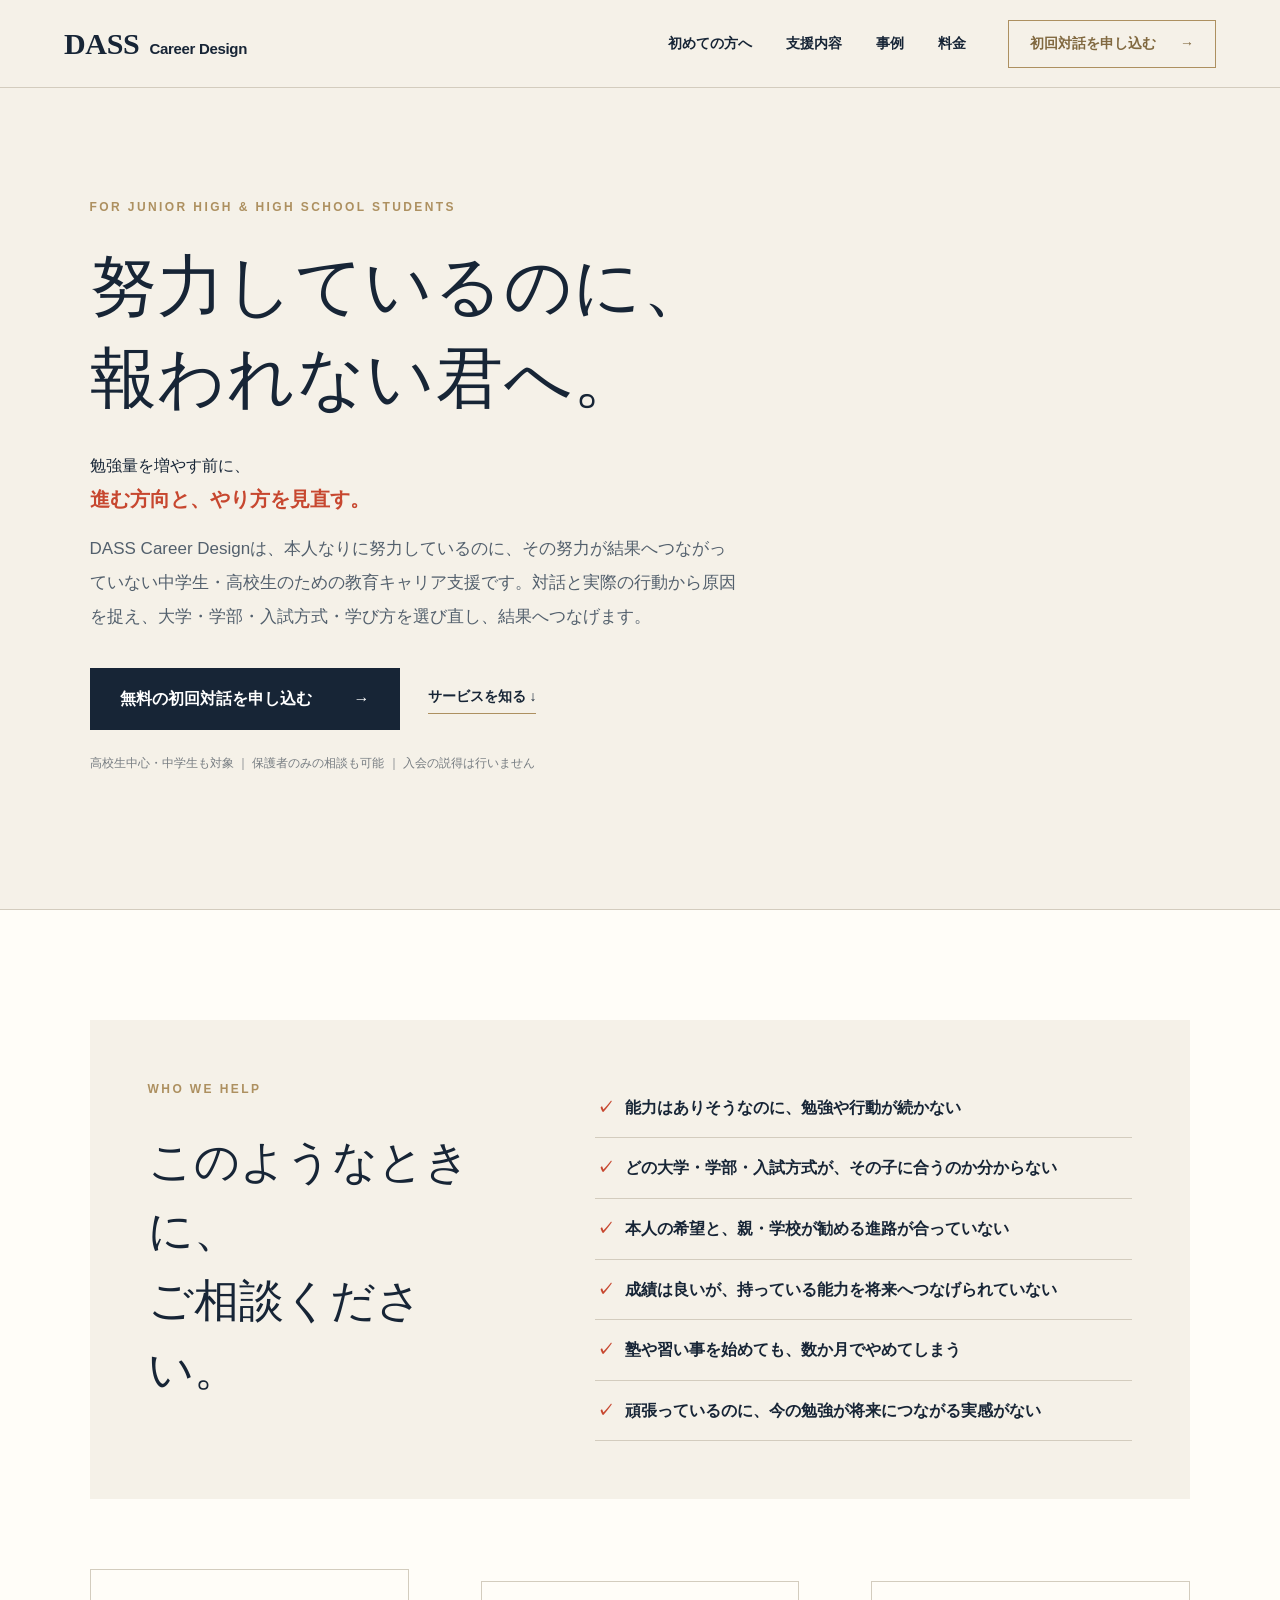
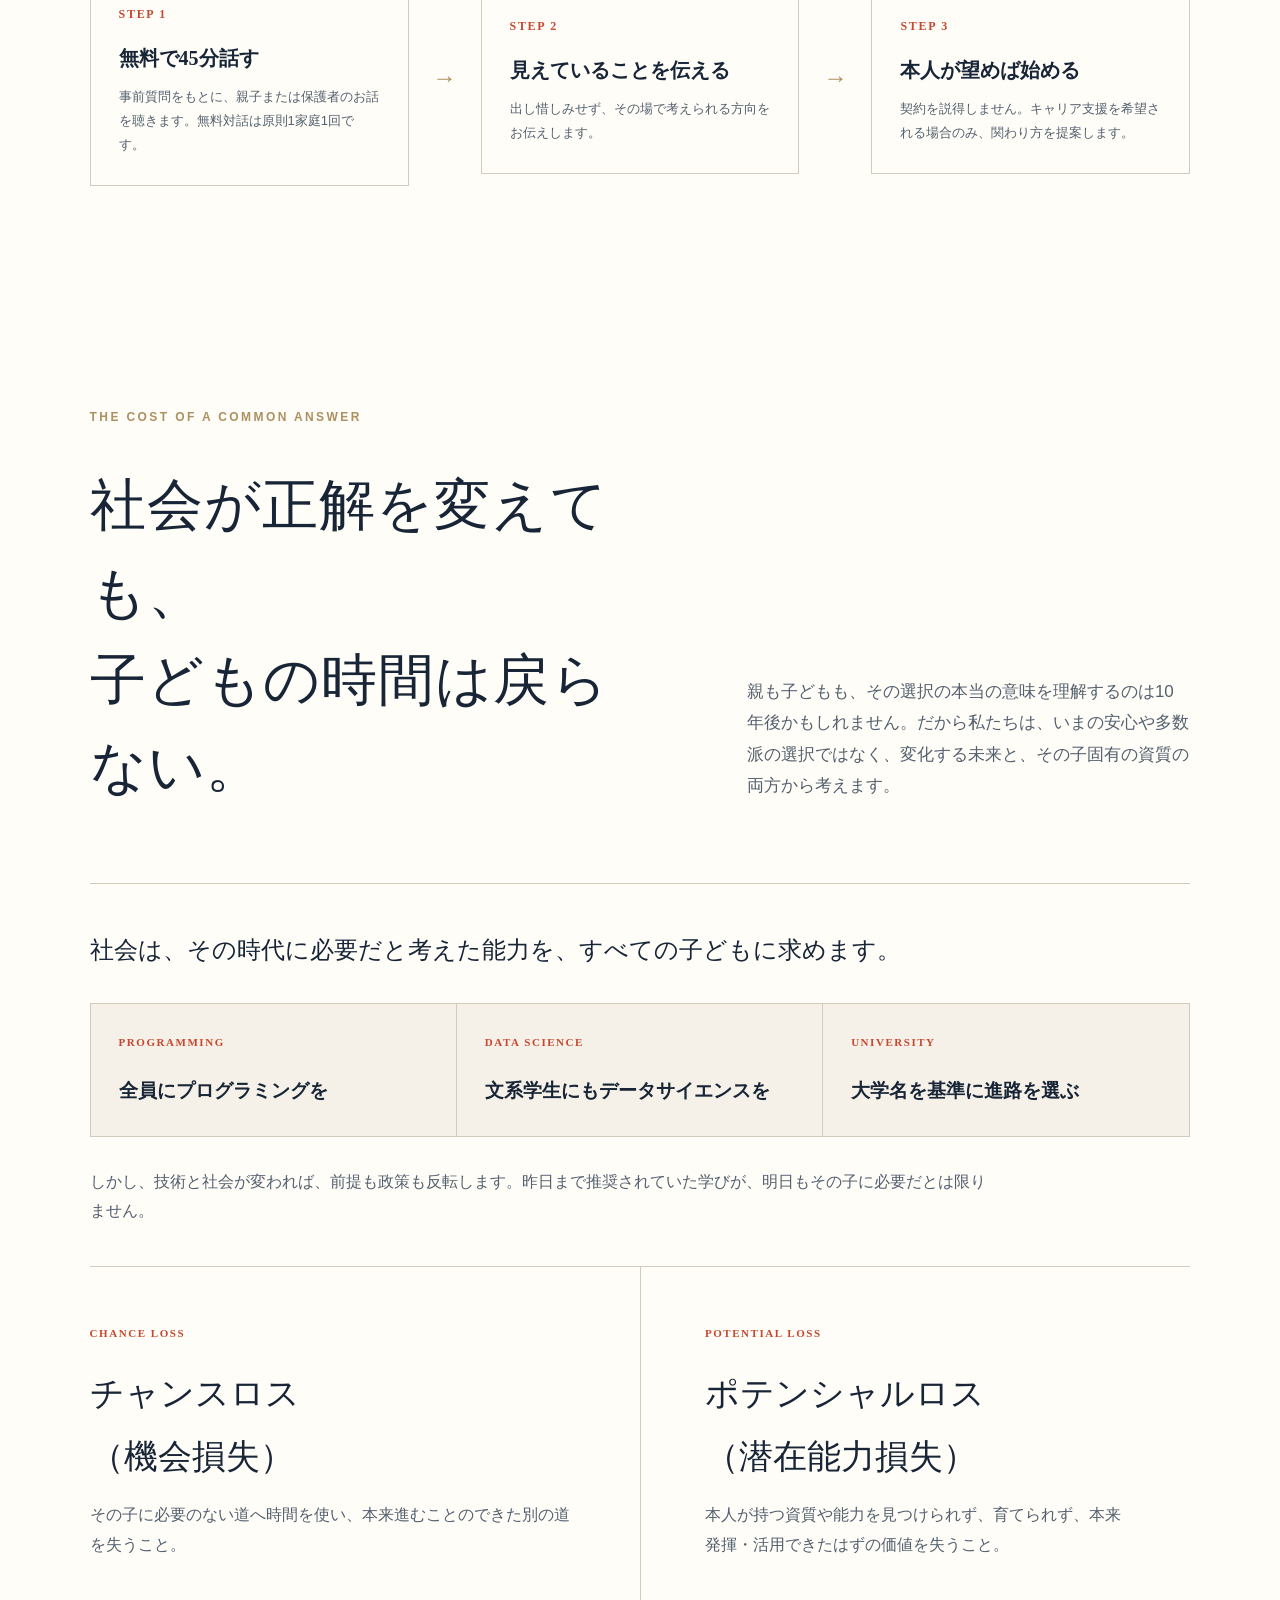
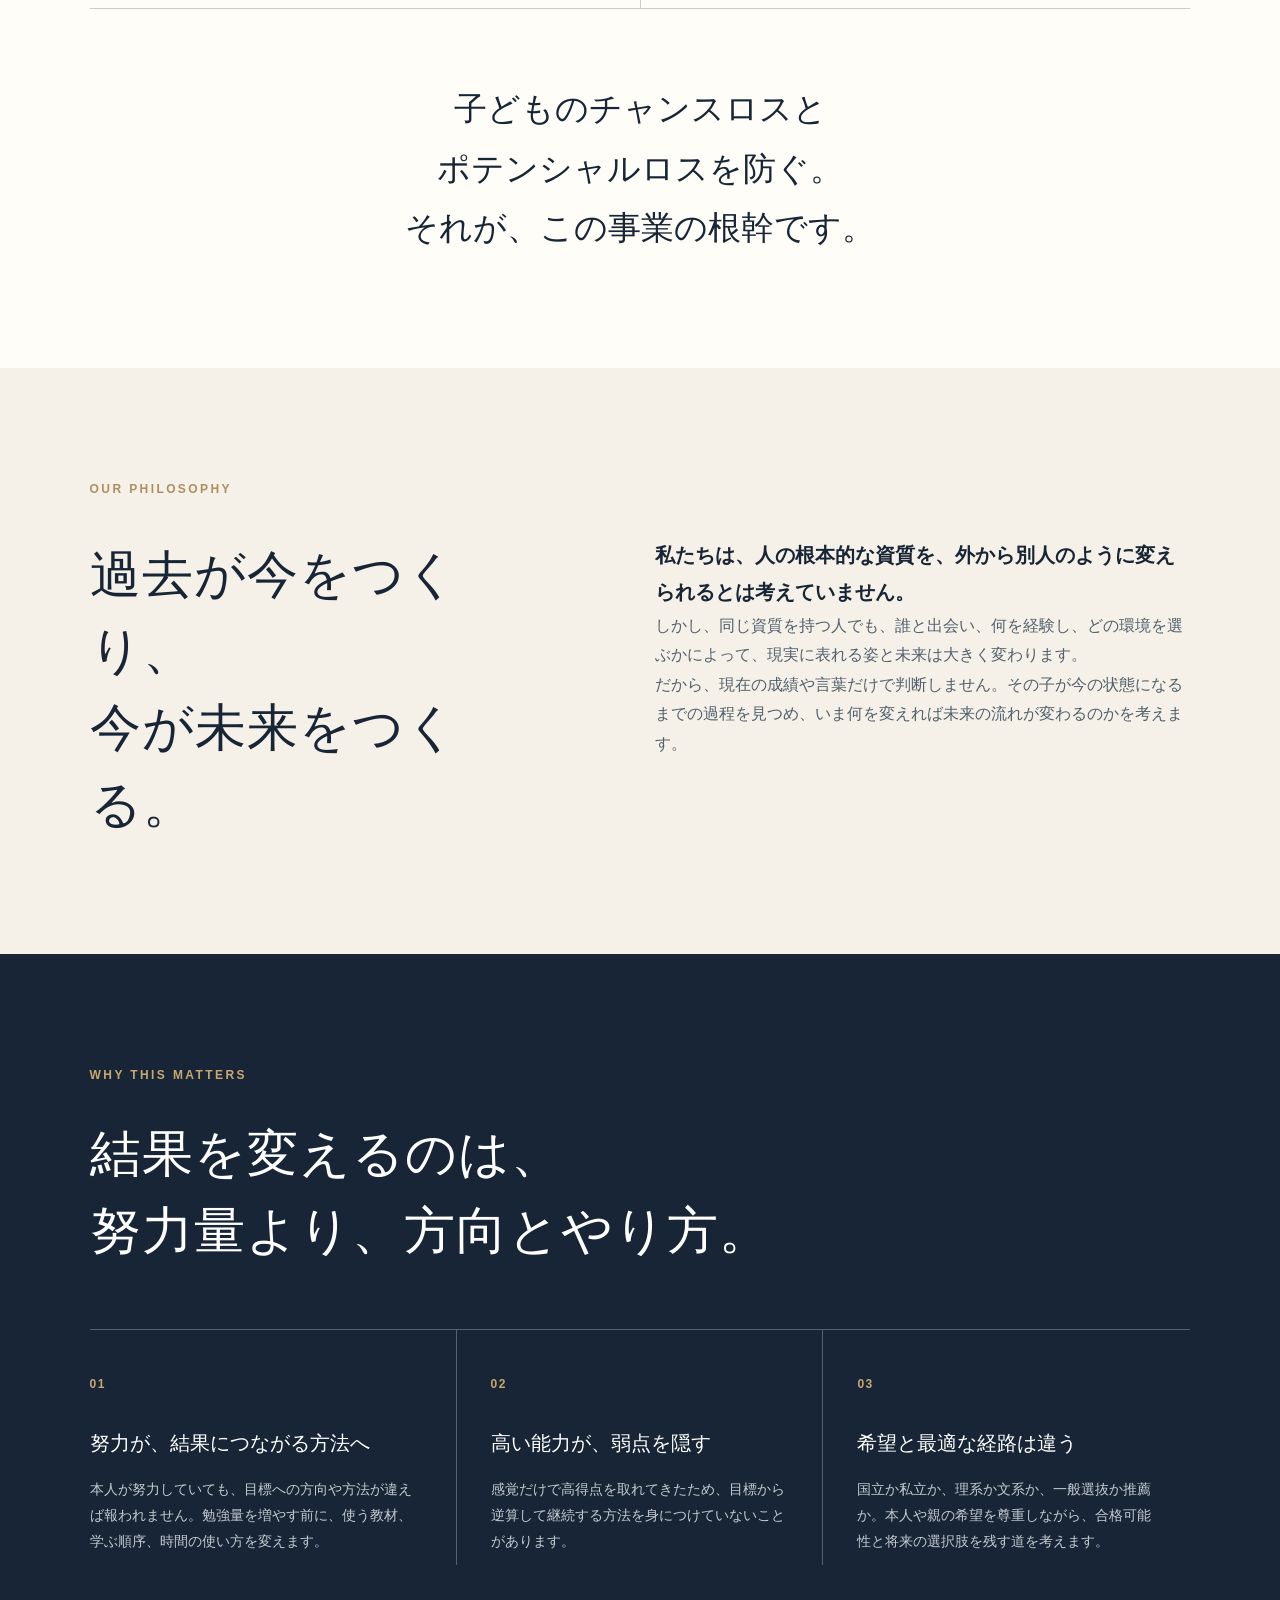
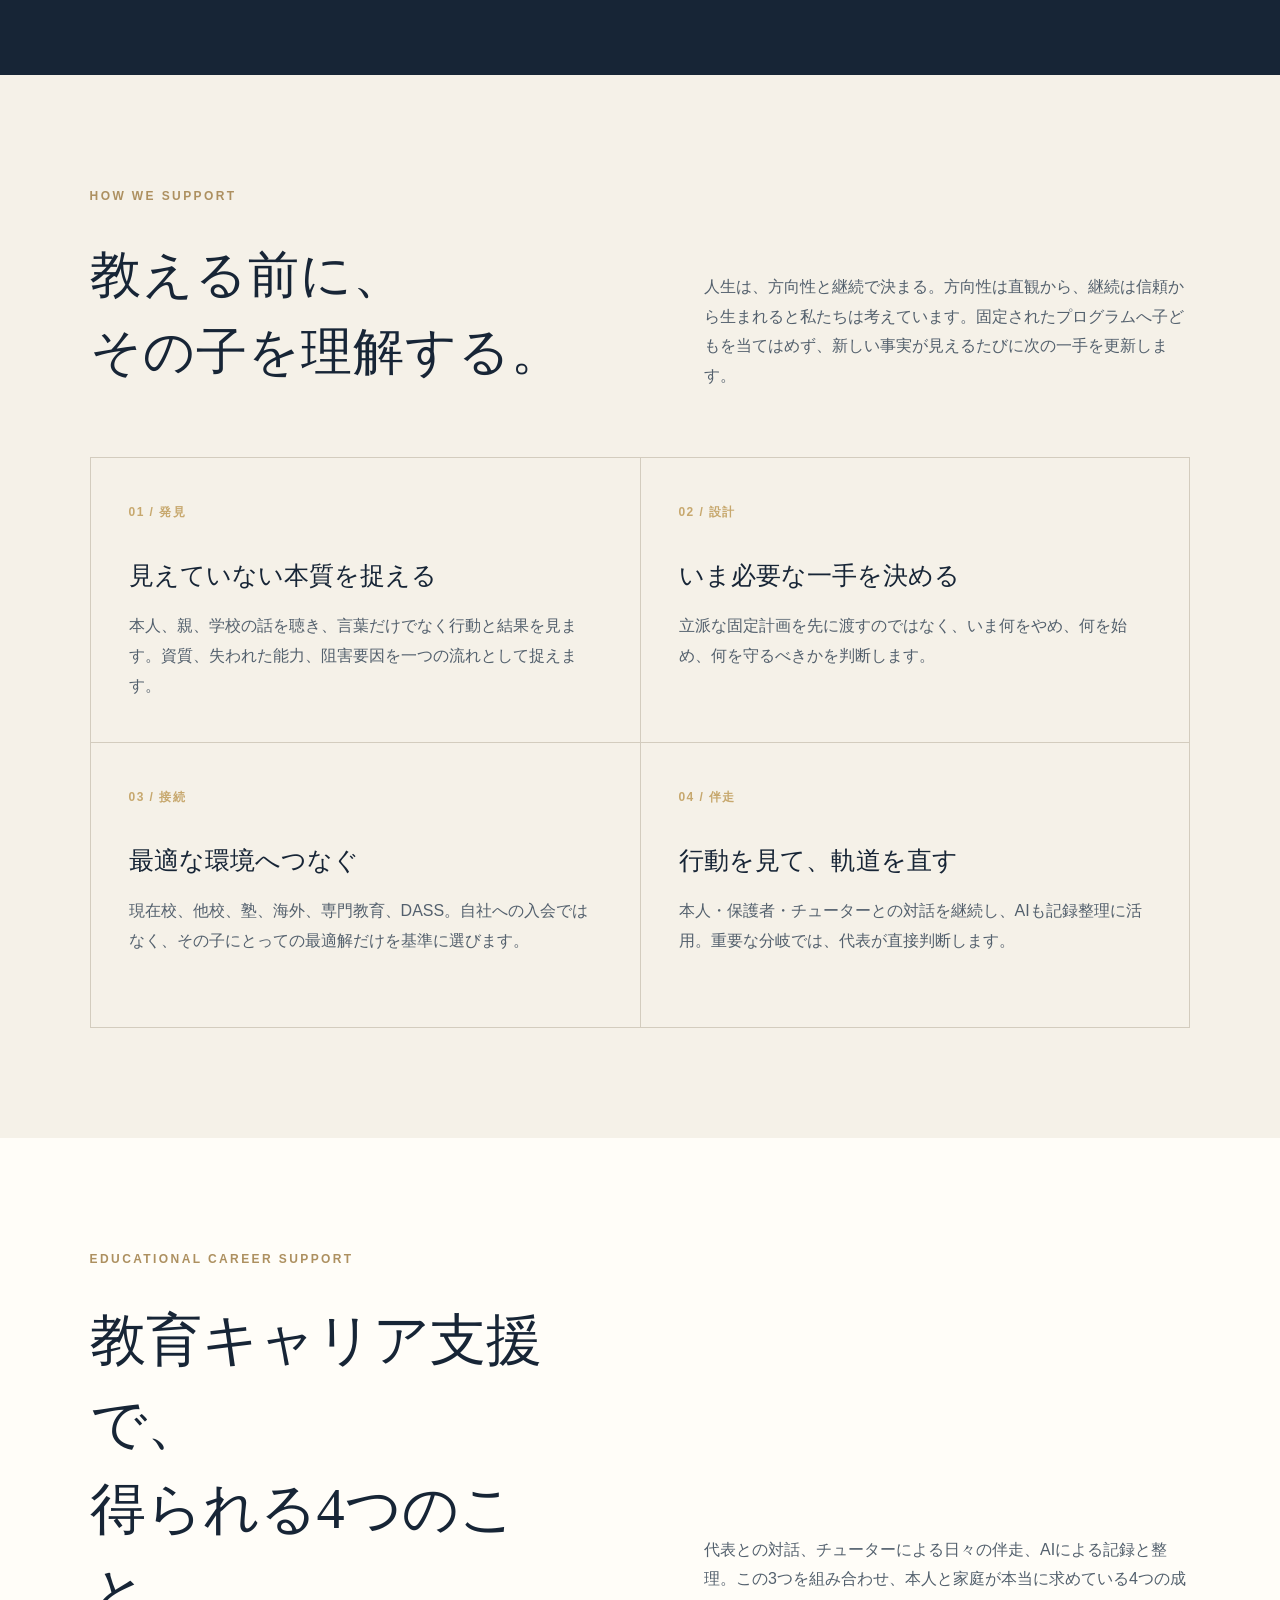
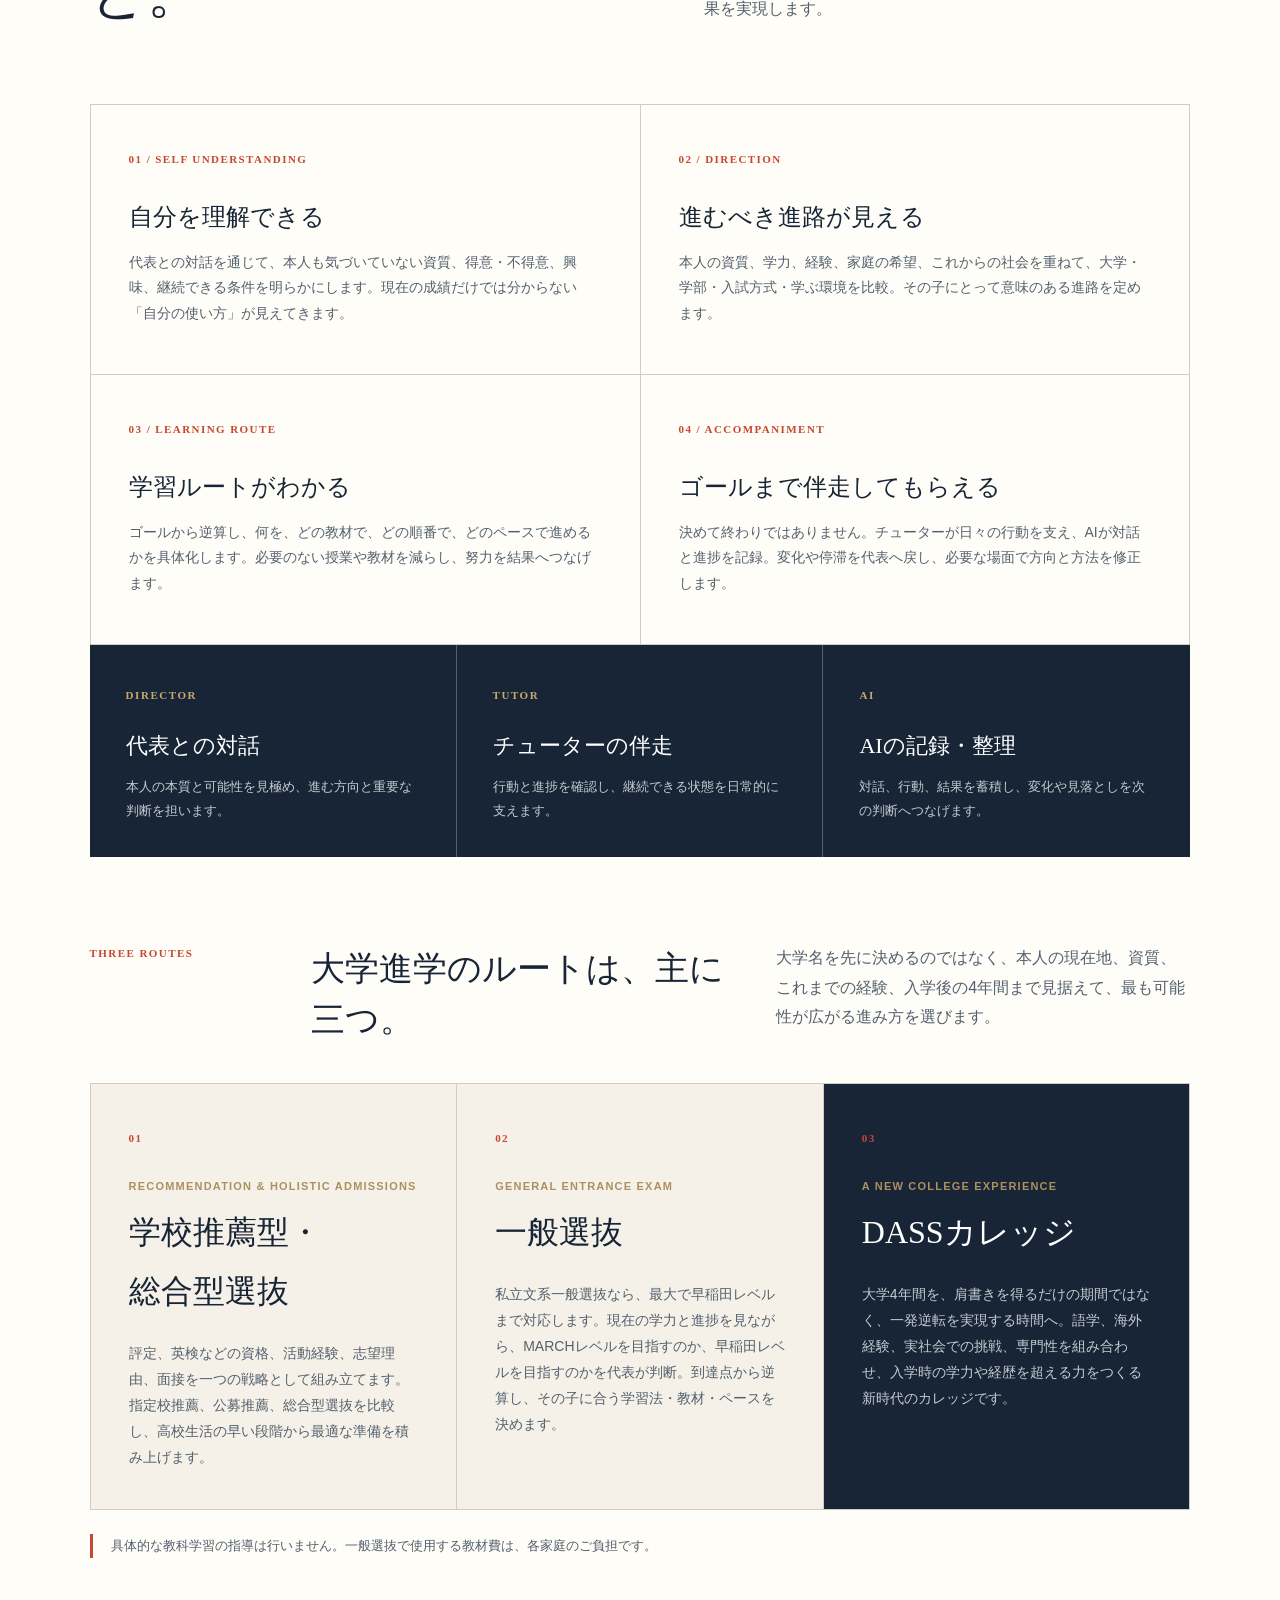
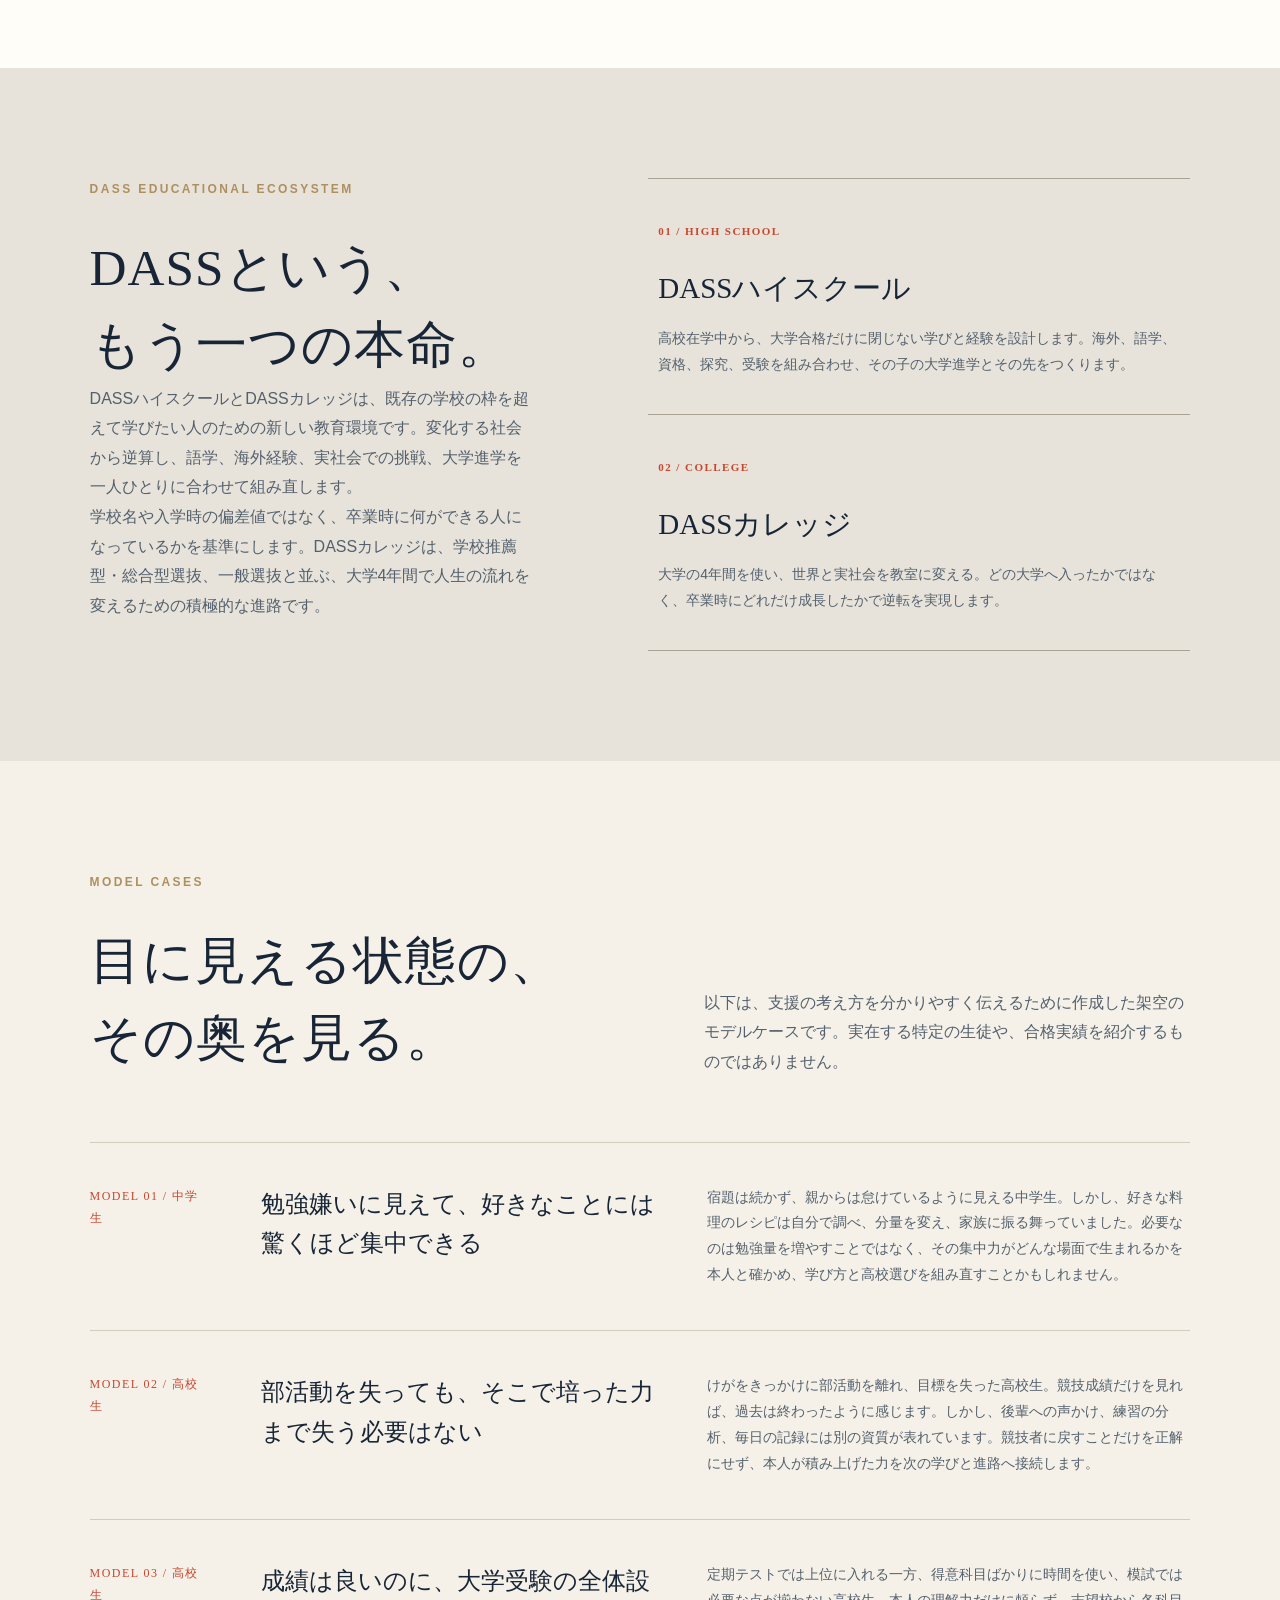
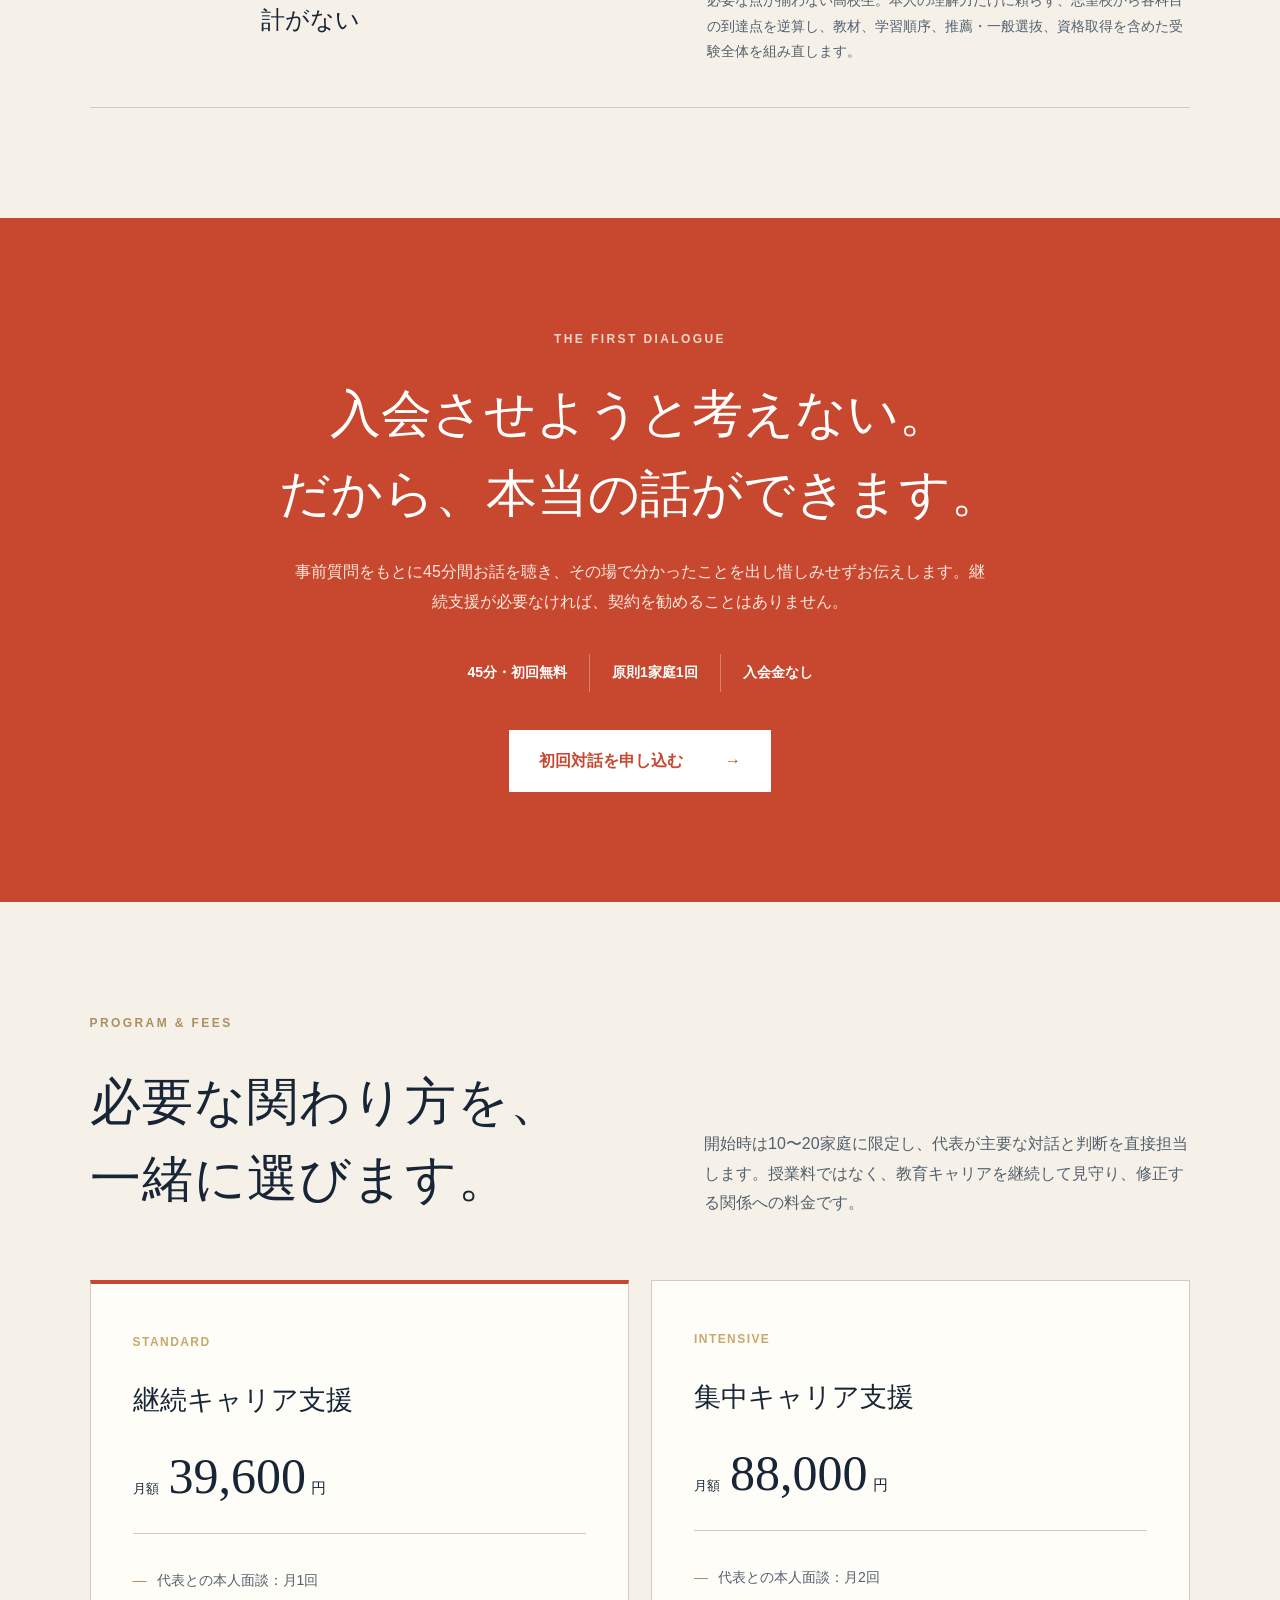
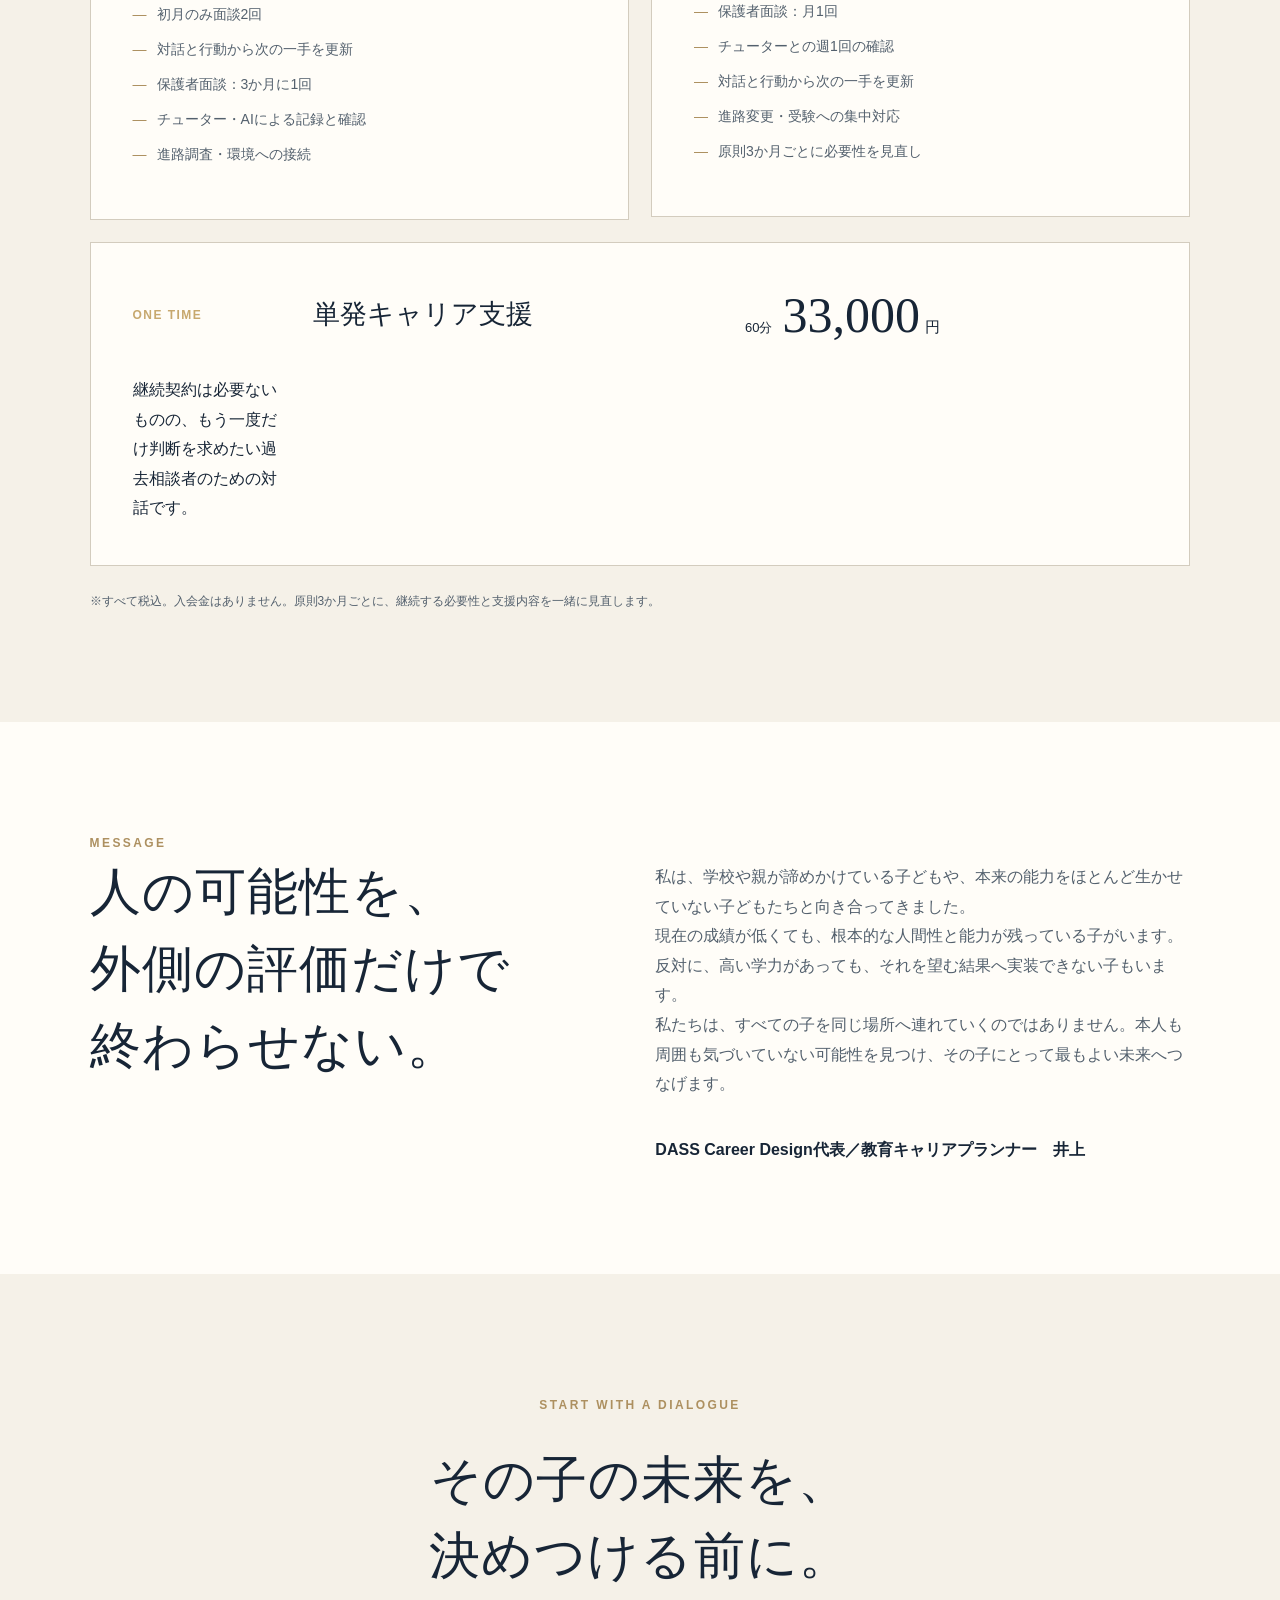
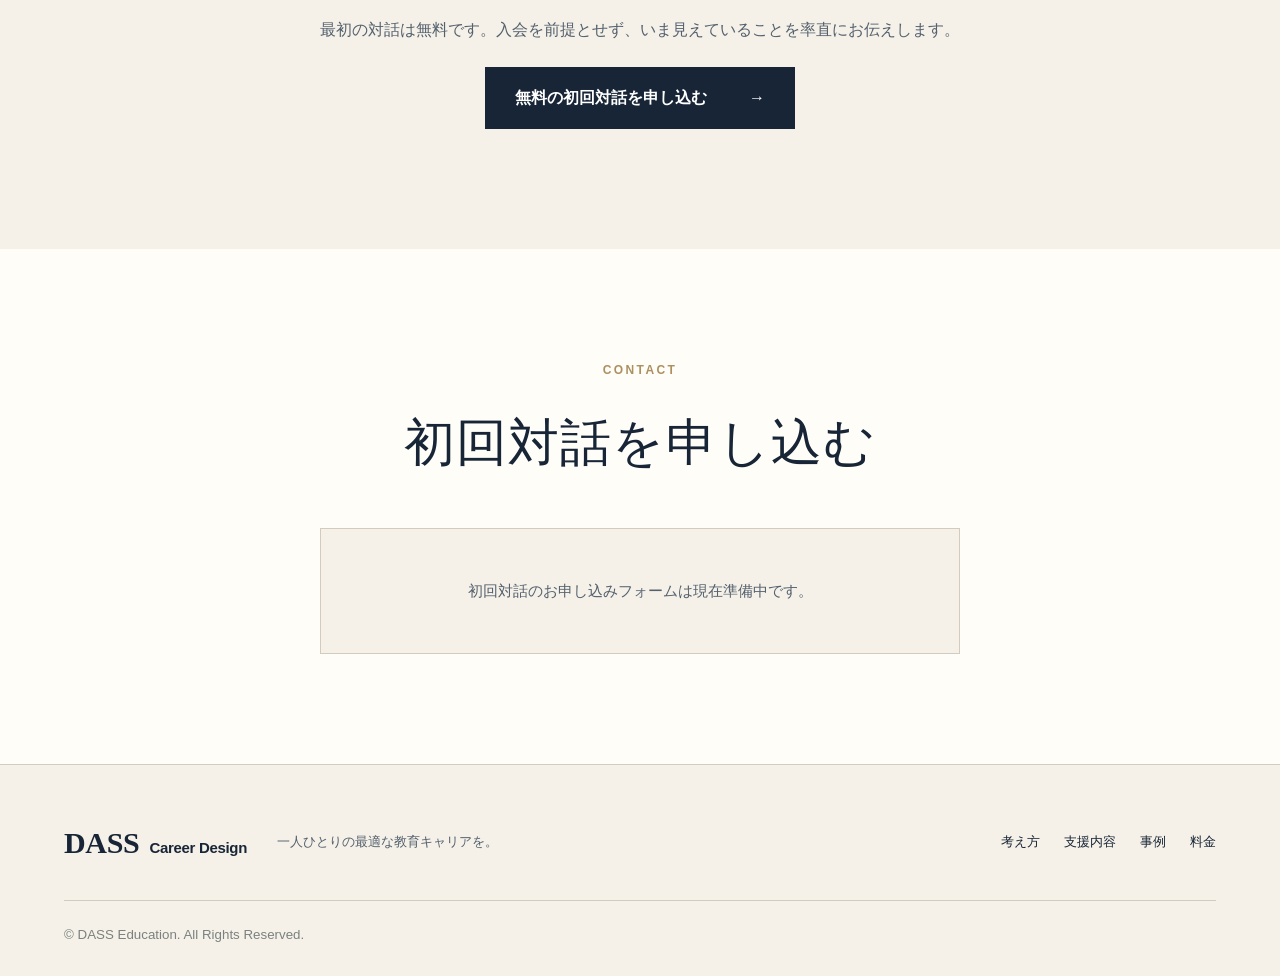
==== index.html @ 3d0f966a "Add static HTML/CSS/JS site for DASS Career Design Rebuilds the site as a framework-free static page" ====
<!DOCTYPE html>
<html lang="ja">
<head>
<meta charset="utf-8"/>
<meta name="viewport" content="width=device-width, initial-scale=1"/>
<title>DASS Career Design｜その子の最適解を見つける教育キャリア支援</title>
<meta name="description" content="中学生から大学生まで。本人も周囲も気づいていない資質と可能性を対話から見つけ、その子に合う環境・学び・進路を設計します。初回対話無料。"/>
<link rel="shortcut icon" href="images/favicon.svg"/>
<link rel="icon" href="images/favicon.svg"/>
<link rel="stylesheet" href="css/style.css"/>
</head>
<body class="antialiased">
<main>
<header class="site-header">
<a class="brand" href="#top" aria-label="DASS Career Design ホーム"><strong>DASS</strong><span>Career Design</span></a>
<nav class="desktop-nav" aria-label="メインナビゲーション">
<a href="#about">初めての方へ</a>
<a href="#support">支援内容</a>
<a href="#cases">事例</a>
<a href="#fees">料金</a>
</nav>
<a class="header-cta" href="contact.html" target="_blank" rel="noopener noreferrer">初回対話を申し込む <span>→</span></a>
<details class="mobile-menu">
<summary aria-label="メニューを開く">Menu</summary>
<nav>
<a href="#about">初めての方へ</a>
<a href="#support">支援内容</a>
<a href="#cases">事例</a>
<a href="#fees">料金</a>
</nav>
</details>
</header>

<section class="hero" id="top">
<div class="hero-copy">
<p class="eyebrow">FOR JUNIOR HIGH &amp; HIGH SCHOOL STUDENTS</p>
<h1>努力しているのに、<br/>報われない君へ。</h1>
<p class="hero-service">勉強量を増やす前に、<br/><strong>進む方向と、やり方を見直す。</strong></p>
<p class="hero-lead">DASS Career Designは、本人なりに努力しているのに、その努力が結果へつながっていない中学生・高校生のための教育キャリア支援です。対話と実際の行動から原因を捉え、大学・学部・入試方式・学び方を選び直し、結果へつなげます。</p>
<div class="hero-actions">
<a class="button button-primary" href="contact.html" target="_blank" rel="noopener noreferrer">無料の初回対話を申し込む <span>→</span></a>
<a class="text-link" href="#about">サービスを知る <span>↓</span></a>
</div>
<p class="hero-note">高校生中心・中学生も対象 ｜ 保護者のみの相談も可能 ｜ 入会の説得は行いません</p>
</div>
</section>

<section class="service-explainer" id="about">
<div class="consultation-fit">
<div>
<p class="section-kicker">WHO WE HELP</p>
<h2>このようなときに、<br/>ご相談ください。</h2>
</div>
<ul>
<li>能力はありそうなのに、勉強や行動が続かない</li>
<li>どの大学・学部・入試方式が、その子に合うのか分からない</li>
<li>本人の希望と、親・学校が勧める進路が合っていない</li>
<li>成績は良いが、持っている能力を将来へつなげられていない</li>
<li>塾や習い事を始めても、数か月でやめてしまう</li>
<li>頑張っているのに、今の勉強が将来につながる実感がない</li>
</ul>
</div>

<div class="simple-flow">
<div><span>STEP 1</span><strong>無料で45分話す</strong><p>事前質問をもとに、親子または保護者のお話を聴きます。無料対話は原則1家庭1回です。</p></div>
<b>→</b>
<div><span>STEP 2</span><strong>見えていることを伝える</strong><p>出し惜しみせず、その場で考えられる方向をお伝えします。</p></div>
<b>→</b>
<div><span>STEP 3</span><strong>本人が望めば始める</strong><p>契約を説得しません。キャリア支援を希望される場合のみ、関わり方を提案します。</p></div>
</div>
</section>

<section class="social-loss" id="philosophy">
<div class="section-kicker">THE COST OF A COMMON ANSWER</div>
<div class="social-loss-heading">
<h2>社会が正解を変えても、<br/>子どもの時間は戻らない。</h2>
<p class="social-loss-intro">親も子どもも、その選択の本当の意味を理解するのは10年後かもしれません。だから私たちは、いまの安心や多数派の選択ではなく、変化する未来と、その子固有の資質の両方から考えます。</p>
</div>

<div class="policy-shift">
<p class="policy-lead">社会は、その時代に必要だと考えた能力を、すべての子どもに求めます。</p>
<div class="policy-examples" aria-label="社会が一律に推奨する学びの例">
<div><span>PROGRAMMING</span><strong>全員にプログラミングを</strong></div>
<div><span>DATA SCIENCE</span><strong>文系学生にもデータサイエンスを</strong></div>
<div><span>UNIVERSITY</span><strong>大学名を基準に進路を選ぶ</strong></div>
</div>
<p class="policy-conclusion">しかし、技術と社会が変われば、前提も政策も反転します。昨日まで推奨されていた学びが、明日もその子に必要だとは限りません。</p>
</div>

<div class="loss-grid">
<article>
<span>CHANCE LOSS</span>
<h3>チャンスロス<br/>（機会損失）</h3>
<p>その子に必要のない道へ時間を使い、本来進むことのできた別の道を失うこと。</p>
</article>
<article>
<span>POTENTIAL LOSS</span>
<h3>ポテンシャルロス<br/>（潜在能力損失）</h3>
<p>本人が持つ資質や能力を見つけられず、育てられず、本来発揮・活用できたはずの価値を失うこと。</p>
</article>
</div>

<p class="social-loss-statement">子どものチャンスロスと<br/>ポテンシャルロスを防ぐ。<br/>それが、この事業の根幹です。</p>
</section>

<section class="manifesto">
<div class="section-kicker">OUR PHILOSOPHY</div>
<div class="manifesto-grid">
<h2>過去が今をつくり、<br/>今が未来をつくる。</h2>
<div>
<p class="large-copy">私たちは、人の根本的な資質を、外から別人のように変えられるとは考えていません。</p>
<p>しかし、同じ資質を持つ人でも、誰と出会い、何を経験し、どの環境を選ぶかによって、現実に表れる姿と未来は大きく変わります。</p>
<p>だから、現在の成績や言葉だけで判断しません。その子が今の状態になるまでの過程を見つめ、いま何を変えれば未来の流れが変わるのかを考えます。</p>
</div>
</div>
</section>

<section class="problem-section">
<div class="section-kicker">WHY THIS MATTERS</div>
<h2>結果を変えるのは、<br/>努力量より、方向とやり方。</h2>
<div class="problem-grid">
<article><span>01</span><h3>努力が、結果につながる方法へ</h3><p>本人が努力していても、目標への方向や方法が違えば報われません。勉強量を増やす前に、使う教材、学ぶ順序、時間の使い方を変えます。</p></article>
<article><span>02</span><h3>高い能力が、弱点を隠す</h3><p>感覚だけで高得点を取れてきたため、目標から逆算して継続する方法を身につけていないことがあります。</p></article>
<article><span>03</span><h3>希望と最適な経路は違う</h3><p>国立か私立か、理系か文系か、一般選抜か推薦か。本人や親の希望を尊重しながら、合格可能性と将来の選択肢を残す道を考えます。</p></article>
</div>
</section>

<section class="support" id="support">
<div class="section-kicker">HOW WE SUPPORT</div>
<div class="section-title-row">
<h2>教える前に、<br/>その子を理解する。</h2>
<p>人生は、方向性と継続で決まる。方向性は直観から、継続は信頼から生まれると私たちは考えています。固定されたプログラムへ子どもを当てはめず、新しい事実が見えるたびに次の一手を更新します。</p>
</div>
<div class="steps">
<article><span>01 / 発見</span><h3>見えていない本質を捉える</h3><p>本人、親、学校の話を聴き、言葉だけでなく行動と結果を見ます。資質、失われた能力、阻害要因を一つの流れとして捉えます。</p></article>
<article><span>02 / 設計</span><h3>いま必要な一手を決める</h3><p>立派な固定計画を先に渡すのではなく、いま何をやめ、何を始め、何を守るべきかを判断します。</p></article>
<article><span>03 / 接続</span><h3>最適な環境へつなぐ</h3><p>現在校、他校、塾、海外、専門教育、DASS。自社への入会ではなく、その子にとっての最適解だけを基準に選びます。</p></article>
<article><span>04 / 伴走</span><h3>行動を見て、軌道を直す</h3><p>本人・保護者・チューターとの対話を継続し、AIも記録整理に活用。重要な分岐では、代表が直接判断します。</p></article>
</div>
</section>

<section class="course-section" id="results">
<div class="course-heading">
<div>
<div class="section-kicker">EDUCATIONAL CAREER SUPPORT</div>
<h2>教育キャリア支援で、<br/>得られる4つのこと。</h2>
</div>
<p>代表との対話、チューターによる日々の伴走、AIによる記録と整理。この3つを組み合わせ、本人と家庭が本当に求めている4つの成果を実現します。</p>
</div>

<div class="support-areas outcome-grid">
<article><span>01 / SELF UNDERSTANDING</span><h3>自分を理解できる</h3><p>代表との対話を通じて、本人も気づいていない資質、得意・不得意、興味、継続できる条件を明らかにします。現在の成績だけでは分からない「自分の使い方」が見えてきます。</p></article>
<article><span>02 / DIRECTION</span><h3>進むべき進路が見える</h3><p>本人の資質、学力、経験、家庭の希望、これからの社会を重ねて、大学・学部・入試方式・学ぶ環境を比較。その子にとって意味のある進路を定めます。</p></article>
<article><span>03 / LEARNING ROUTE</span><h3>学習ルートがわかる</h3><p>ゴールから逆算し、何を、どの教材で、どの順番で、どのペースで進めるかを具体化します。必要のない授業や教材を減らし、努力を結果へつなげます。</p></article>
<article><span>04 / ACCOMPANIMENT</span><h3>ゴールまで伴走してもらえる</h3><p>決めて終わりではありません。チューターが日々の行動を支え、AIが対話と進捗を記録。変化や停滞を代表へ戻し、必要な場面で方向と方法を修正します。</p></article>
</div>

<div class="support-system" aria-label="教育キャリア支援を実現する3つの役割">
<article><span>DIRECTOR</span><h3>代表との対話</h3><p>本人の本質と可能性を見極め、進む方向と重要な判断を担います。</p></article>
<article><span>TUTOR</span><h3>チューターの伴走</h3><p>行動と進捗を確認し、継続できる状態を日常的に支えます。</p></article>
<article><span>AI</span><h3>AIの記録・整理</h3><p>対話、行動、結果を蓄積し、変化や見落としを次の判断へつなげます。</p></article>
</div>

<div class="path-heading">
<span>THREE ROUTES</span>
<h3>大学進学のルートは、主に三つ。</h3>
<p>大学名を先に決めるのではなく、本人の現在地、資質、これまでの経験、入学後の4年間まで見据えて、最も可能性が広がる進み方を選びます。</p>
</div>
<div class="path-options">
<article><span>01</span><p class="path-level">RECOMMENDATION &amp; HOLISTIC ADMISSIONS</p><h4>学校推薦型・<br/>総合型選抜</h4><p>評定、英検などの資格、活動経験、志望理由、面接を一つの戦略として組み立てます。指定校推薦、公募推薦、総合型選抜を比較し、高校生活の早い段階から最適な準備を積み上げます。</p></article>
<article><span>02</span><p class="path-level">GENERAL ENTRANCE EXAM</p><h4>一般選抜</h4><p>私立文系一般選抜なら、最大で早稲田レベルまで対応します。現在の学力と進捗を見ながら、MARCHレベルを目指すのか、早稲田レベルを目指すのかを代表が判断。到達点から逆算し、その子に合う学習法・教材・ペースを決めます。</p></article>
<article class="path-dass"><span>03</span><p class="path-level">A NEW COLLEGE EXPERIENCE</p><h4>DASSカレッジ</h4><p>大学4年間を、肩書きを得るだけの期間ではなく、一発逆転を実現する時間へ。語学、海外経験、実社会での挑戦、専門性を組み合わせ、入学時の学力や経歴を超える力をつくる新時代のカレッジです。</p></article>
</div>
<p class="course-note">具体的な教科学習の指導は行いません。一般選抜で使用する教材費は、各家庭のご負担です。</p>
</section>

<section class="routes-section">
<div class="routes-copy">
<div class="section-kicker">DASS EDUCATIONAL ECOSYSTEM</div>
<h2>DASSという、<br/>もう一つの本命。</h2>
<p>DASSハイスクールとDASSカレッジは、既存の学校の枠を超えて学びたい人のための新しい教育環境です。変化する社会から逆算し、語学、海外経験、実社会での挑戦、大学進学を一人ひとりに合わせて組み直します。</p>
<p>学校名や入学時の偏差値ではなく、卒業時に何ができる人になっているかを基準にします。DASSカレッジは、学校推薦型・総合型選抜、一般選抜と並ぶ、大学4年間で人生の流れを変えるための積極的な進路です。</p>
</div>
<div class="dass-school-list">
<article><span>01 / HIGH SCHOOL</span><h3>DASSハイスクール</h3><p>高校在学中から、大学合格だけに閉じない学びと経験を設計します。海外、語学、資格、探究、受験を組み合わせ、その子の大学進学とその先をつくります。</p></article>
<article><span>02 / COLLEGE</span><h3>DASSカレッジ</h3><p>大学の4年間を使い、世界と実社会を教室に変える。どの大学へ入ったかではなく、卒業時にどれだけ成長したかで逆転を実現します。</p></article>
</div>
</section>

<section class="cases" id="cases">
<div class="section-kicker">MODEL CASES</div>
<div class="section-title-row">
<h2>目に見える状態の、<br/>その奥を見る。</h2>
<p>以下は、支援の考え方を分かりやすく伝えるために作成した架空のモデルケースです。実在する特定の生徒や、合格実績を紹介するものではありません。</p>
</div>
<div class="case-list">
<article>
<span>MODEL 01 / 中学生</span>
<h3>勉強嫌いに見えて、好きなことには驚くほど集中できる</h3>
<p>宿題は続かず、親からは怠けているように見える中学生。しかし、好きな料理のレシピは自分で調べ、分量を変え、家族に振る舞っていました。必要なのは勉強量を増やすことではなく、その集中力がどんな場面で生まれるかを本人と確かめ、学び方と高校選びを組み直すことかもしれません。</p>
</article>
<article>
<span>MODEL 02 / 高校生</span>
<h3>部活動を失っても、そこで培った力まで失う必要はない</h3>
<p>けがをきっかけに部活動を離れ、目標を失った高校生。競技成績だけを見れば、過去は終わったように感じます。しかし、後輩への声かけ、練習の分析、毎日の記録には別の資質が表れています。競技者に戻すことだけを正解にせず、本人が積み上げた力を次の学びと進路へ接続します。</p>
</article>
<article>
<span>MODEL 03 / 高校生</span>
<h3>成績は良いのに、大学受験の全体設計がない</h3>
<p>定期テストでは上位に入れる一方、得意科目ばかりに時間を使い、模試では必要な点が揃わない高校生。本人の理解力だけに頼らず、志望校から各科目の到達点を逆算し、教材、学習順序、推薦・一般選抜、資格取得を含めた受験全体を組み直します。</p>
</article>
</div>
</section>

<section class="free-dialogue">
<p class="eyebrow">THE FIRST DIALOGUE</p>
<h2>入会させようと考えない。<br/>だから、本当の話ができます。</h2>
<p>事前質問をもとに45分間お話を聴き、その場で分かったことを出し惜しみせずお伝えします。継続支援が必要なければ、契約を勧めることはありません。</p>
<div class="free-points">
<span>45分・初回無料</span><span>原則1家庭1回</span><span>入会金なし</span>
</div>
<a class="button button-light" href="contact.html" target="_blank" rel="noopener noreferrer">初回対話を申し込む <span>→</span></a>
</section>

<section class="fees" id="fees">
<div class="section-kicker">PROGRAM &amp; FEES</div>
<div class="section-title-row">
<h2>必要な関わり方を、<br/>一緒に選びます。</h2>
<p>開始時は10〜20家庭に限定し、代表が主要な対話と判断を直接担当します。授業料ではなく、教育キャリアを継続して見守り、修正する関係への料金です。</p>
</div>
<div class="fee-grid">
<article class="fee-card featured">
<span class="plan-label">STANDARD</span>
<h3>継続キャリア支援</h3>
<p class="price"><small>月額</small>39,600<em>円</em></p>
<ul>
<li>代表との本人面談：月1回</li>
<li>初月のみ面談2回</li>
<li>対話と行動から次の一手を更新</li>
<li>保護者面談：3か月に1回</li>
<li>チューター・AIによる記録と確認</li>
<li>進路調査・環境への接続</li>
</ul>
</article>
<article class="fee-card">
<span class="plan-label">INTENSIVE</span>
<h3>集中キャリア支援</h3>
<p class="price"><small>月額</small>88,000<em>円</em></p>
<ul>
<li>代表との本人面談：月2回</li>
<li>保護者面談：月1回</li>
<li>チューターとの週1回の確認</li>
<li>対話と行動から次の一手を更新</li>
<li>進路変更・受験への集中対応</li>
<li>原則3か月ごとに必要性を見直し</li>
</ul>
</article>
<article class="fee-card compact">
<span class="plan-label">ONE TIME</span>
<h3>単発キャリア支援</h3>
<p class="price"><small>60分</small>33,000<em>円</em></p>
<p>継続契約は必要ないものの、もう一度だけ判断を求めたい過去相談者のための対話です。</p>
</article>
</div>
<p class="fee-note">※すべて税込。入会金はありません。原則3か月ごとに、継続する必要性と支援内容を一緒に見直します。</p>
</section>

<section class="founder">
<div>
<div class="section-kicker">MESSAGE</div>
<h2>人の可能性を、<br/>外側の評価だけで<br/>終わらせない。</h2>
</div>
<div class="founder-copy">
<p>私は、学校や親が諦めかけている子どもや、本来の能力をほとんど生かせていない子どもたちと向き合ってきました。</p>
<p>現在の成績が低くても、根本的な人間性と能力が残っている子がいます。反対に、高い学力があっても、それを望む結果へ実装できない子もいます。</p>
<p>私たちは、すべての子を同じ場所へ連れていくのではありません。本人も周囲も気づいていない可能性を見つけ、その子にとって最もよい未来へつなげます。</p>
<p class="signature">DASS Career Design代表／教育キャリアプランナー　井上</p>
</div>
</section>

<section class="final-cta">
<p class="eyebrow">START WITH A DIALOGUE</p>
<h2>その子の未来を、<br/>決めつける前に。</h2>
<p>最初の対話は無料です。入会を前提とせず、いま見えていることを率直にお伝えします。</p>
<a class="button button-primary" href="contact.html" target="_blank" rel="noopener noreferrer">無料の初回対話を申し込む <span>→</span></a>
</section>

<section class="contact-section" id="contact">
<p class="section-kicker">CONTACT</p>
<h2>初回対話を申し込む</h2>
<div class="contact-form-wrap">
<!-- ここに後でフォームメーラーのHTMLコードを埋め込む -->
<p class="contact-placeholder">初回対話のお申し込みフォームは現在準備中です。</p>
</div>
</section>

<footer>
<a class="brand footer-brand" href="#top"><strong>DASS</strong><span>Career Design</span></a>
<p>一人ひとりの最適な教育キャリアを。</p>
<div><a href="#philosophy">考え方</a><a href="#support">支援内容</a><a href="#cases">事例</a><a href="#fees">料金</a></div>
<small>© DASS Education. All Rights Reserved.</small>
</footer>
</main>
<script src="js/script.js"></script>
</body>
</html>
---- css/style.css ----
*, *::before, *::after { box-sizing: border-box; margin: 0; padding: 0; }
html { -webkit-text-size-adjust: 100%; line-height: 1.5; }
h1, h2, h3, h4, h5, h6 { font-size: inherit; font-weight: inherit; }
a { color: inherit; text-decoration: inherit; }
b, strong { font-weight: bolder; }
ol, ul, menu { list-style: none; }
img, svg, video { display: block; max-width: 100%; height: auto; }
button, input, textarea, select { font: inherit; }
.antialiased { -webkit-font-smoothing: antialiased; -moz-osx-font-smoothing: grayscale; }

:root {
  --paper: #f5f1e8;
  --paper-2: #ebe6da;
  --ink: #172536;
  --muted: #53606d;
  --gold: #ad9060;
  --accent: #c7472f;
  --line: #d3ccbe;
  --white: #fffdf8;
}

* { box-sizing: border-box; }
html { scroll-behavior: smooth; }
body { margin: 0; background: var(--paper); color: var(--ink); font-family: "Hiragino Sans", "Yu Gothic", "Noto Sans JP", sans-serif; line-height: 1.85; }
a { color: inherit; text-decoration: none; }
h1, h2, h3, p { margin-top: 0; }
section { scroll-margin-top: 88px; }

.site-header { height: 88px; padding: 0 5vw; display: flex; align-items: center; gap: 42px; border-bottom: 1px solid var(--line); background: rgba(245,241,232,.94); backdrop-filter: blur(12px); position: sticky; top: 0; z-index: 20; }
.brand { display: flex; align-items: baseline; gap: 10px; margin-right: auto; letter-spacing: -.02em; }
.brand strong { font-family: Georgia, "Times New Roman", serif; font-size: 30px; }
.brand span { font-size: 15px; font-weight: 600; }
.desktop-nav { display: flex; gap: 34px; font-size: 14px; font-weight: 600; }
.desktop-nav a { position: relative; }
.desktop-nav a::after { content: ""; position: absolute; left: 0; right: 100%; bottom: -8px; height: 1px; background: var(--accent); transition: right .2s ease; }
.desktop-nav a:hover::after { right: 0; }
.header-cta { height: 48px; padding: 0 21px; display: flex; align-items: center; gap: 24px; border: 1px solid var(--gold); color: #80683f; font-size: 14px; font-weight: 700; }
.mobile-menu { display: none; }

.hero { min-height: calc(100vh - 88px); padding: 8vh 7vw; display: grid; grid-template-columns: 1fr; border-bottom: 1px solid var(--line); overflow: hidden; }
.hero-copy { max-width: 920px; padding: 4vh 0 7vh; align-self: center; animation: rise .65s ease both; }
.eyebrow, .section-kicker { color: var(--gold); letter-spacing: .2em; font-size: 12px; font-weight: 800; }
.hero h1 { margin: 23px 0 27px; font-family: "Yu Mincho", "Hiragino Mincho ProN", serif; font-size: clamp(56px, 5.2vw, 82px); font-weight: 500; line-height: 1.38; letter-spacing: .01em; }
.hero-service { margin-bottom: 15px; color: var(--ink); font-size: 16px; line-height: 1.8; }
.hero-service strong { color: var(--accent); font-size: 20px; }
.hero-lead { max-width: 650px; color: var(--muted); font-size: 17px; line-height: 2; }
.hero-actions { margin-top: 34px; display: flex; align-items: center; gap: 28px; flex-wrap: wrap; }
.button { min-height: 62px; padding: 0 30px; display: inline-flex; align-items: center; justify-content: center; gap: 42px; font-weight: 700; transition: transform .2s ease, background .2s ease; }
.button:hover { transform: translateY(-2px); }
.button span, .header-cta span { transition: transform .2s ease; }
.button:hover span, .header-cta:hover span { transform: translateX(6px); }
.button-primary { background: var(--ink); color: white; }
.text-link { font-size: 14px; font-weight: 700; border-bottom: 1px solid var(--gold); padding-bottom: 3px; }
.hero-note { margin-top: 22px; color: #777d82; font-size: 12px; }

.service-explainer, .social-loss, .manifesto, .problem-section, .support, .course-section, .cases, .fees, .founder, .contact-section { padding: 110px 7vw; }
.service-explainer { background: var(--white); }
.service-explainer > .consultation-fit { margin-top: 0; }
.consultation-fit h2 { margin: 28px 0 0; font-family: "Yu Mincho", "Hiragino Mincho ProN", serif; font-size: clamp(36px, 3.5vw, 55px); font-weight: 500; line-height: 1.55; }
.consultation-fit { margin-top: 86px; padding: 58px; display: grid; grid-template-columns: .8fr 1.2fr; gap: 7vw; background: var(--paper); }
.consultation-fit ul { margin: 0; padding: 0; list-style: none; }
.consultation-fit li { padding: 15px 0 15px 30px; position: relative; border-bottom: 1px solid var(--line); font-weight: 600; }
.consultation-fit li::before { content: "✓"; position: absolute; left: 2px; color: var(--accent); }
.simple-flow { margin-top: 70px; display: grid; grid-template-columns: 1fr auto 1fr auto 1fr; gap: 24px; align-items: center; }
.simple-flow span { color: var(--accent); font-family: Georgia, serif; font-size: 12px; font-weight: 700; letter-spacing: .14em; }
.simple-flow > div { min-height: 180px; padding: 28px; border: 1px solid var(--line); }
.simple-flow > b { color: var(--gold); font-size: 24px; font-weight: 400; }
.simple-flow strong { margin: 12px 0 8px; display: block; font-family: "Yu Mincho", serif; font-size: 20px; }
.simple-flow p { margin: 0; color: var(--muted); font-size: 13px; }
.social-loss { background: var(--white); }
.social-loss-heading { margin-top: 34px; display: grid; grid-template-columns: 1.1fr .9fr; gap: 9vw; align-items: end; }
.social-loss h2 { margin: 0; font-family: "Yu Mincho", "Hiragino Mincho ProN", serif; font-size: clamp(42px, 4.4vw, 68px); font-weight: 500; line-height: 1.55; letter-spacing: .02em; }
.social-loss-intro { margin: 0 0 10px; color: var(--muted); font-size: 17px; }
.policy-shift { margin-top: 72px; padding: 44px 0 40px; border-top: 1px solid var(--line); border-bottom: 1px solid var(--line); }
.policy-lead { font-family: "Yu Mincho", serif; font-size: 24px; color: var(--ink); }
.policy-examples { margin: 30px 0; display: grid; grid-template-columns: repeat(3, 1fr); border: 1px solid var(--line); }
.policy-examples div { min-height: 132px; padding: 28px; display: flex; flex-direction: column; justify-content: space-between; border-right: 1px solid var(--line); background: var(--paper); }
.policy-examples div:last-child { border-right: 0; }
.policy-examples span, .loss-grid article > span { color: var(--accent); font-family: Georgia, serif; font-size: 11px; font-weight: 700; letter-spacing: .14em; }
.policy-examples strong { font-family: "Yu Mincho", serif; font-size: 19px; font-weight: 600; }
.policy-conclusion { max-width: 900px; margin: 0; color: var(--muted); }
.loss-grid { display: grid; grid-template-columns: 1fr 1fr; }
.loss-grid article { padding: 50px 5vw 48px 0; border-bottom: 1px solid var(--line); }
.loss-grid article + article { padding-left: 5vw; border-left: 1px solid var(--line); }
.loss-grid h3 { margin: 16px 0 12px; font-family: "Yu Mincho", serif; font-size: 34px; font-weight: 500; }
.loss-grid p { max-width: 510px; margin: 0; color: var(--muted); }
.social-loss-statement { margin: 70px auto 0; max-width: 950px; text-align: center; font-family: "Yu Mincho", serif; font-size: clamp(24px, 2.6vw, 38px); line-height: 1.8; }
.manifesto-grid { margin-top: 36px; display: grid; grid-template-columns: .9fr 1.1fr; gap: 10vw; }
.manifesto h2, .problem-section > h2, .section-title-row h2, .routes-copy h2, .founder h2, .final-cta h2, .contact-section h2, .contact-section h1 { font-family: "Yu Mincho", "Hiragino Mincho ProN", serif; font-size: clamp(38px, 4vw, 62px); font-weight: 500; line-height: 1.5; letter-spacing: .02em; }
.manifesto-grid > div { max-width: 650px; color: var(--muted); }
.large-copy { color: var(--ink); font-size: 20px; font-weight: 600; }

.problem-section { background: var(--ink); color: white; }
.problem-section .section-kicker { color: #c7a86e; }
.problem-section > h2 { margin: 30px 0 60px; }
.problem-grid { display: grid; grid-template-columns: repeat(3, 1fr); border-top: 1px solid #536170; }
.problem-grid article { padding: 38px 34px 10px 0; border-right: 1px solid #536170; }
.problem-grid article + article { padding-left: 34px; }
.problem-grid article:last-child { border-right: 0; }
.problem-grid span, .steps span, .plan-label { color: #c7a86e; font-size: 12px; font-weight: 800; letter-spacing: .12em; }
.problem-grid h3 { margin: 27px 0 15px; font-size: 20px; }
.problem-grid p { color: #c4cbd1; font-size: 14px; }

.section-title-row { margin-top: 30px; display: grid; grid-template-columns: 1fr 1fr; gap: 10vw; align-items: end; }
.section-title-row p { max-width: 560px; color: var(--muted); }
.steps { margin-top: 66px; display: grid; grid-template-columns: repeat(2, 1fr); border-top: 1px solid var(--line); border-left: 1px solid var(--line); }
.steps article { min-height: 285px; padding: 38px; border-right: 1px solid var(--line); border-bottom: 1px solid var(--line); }
.steps h3 { margin: 28px 0 12px; font-family: "Yu Mincho", serif; font-size: 25px; }
.steps p { color: var(--muted); }

.course-section { background: var(--white); }
.course-heading { display: grid; grid-template-columns: 1fr 1fr; gap: 10vw; align-items: end; }
.course-heading h2 { margin: 28px 0 0; font-family: "Yu Mincho", "Hiragino Mincho ProN", serif; font-size: clamp(42px, 4.4vw, 68px); font-weight: 500; line-height: 1.5; }
.course-heading > p { margin: 0 0 12px; color: var(--muted); font-size: 16px; }
.support-areas { margin-top: 68px; display: grid; grid-template-columns: repeat(3, 1fr); border-top: 1px solid var(--line); border-left: 1px solid var(--line); }
.support-areas article { min-height: 300px; padding: 38px; border-right: 1px solid var(--line); border-bottom: 1px solid var(--line); }
.support-areas span, .path-heading > span, .path-options article > span, .dass-school-list span { color: var(--accent); font-family: Georgia, serif; font-size: 11px; font-weight: 800; letter-spacing: .13em; }
.support-areas h3 { margin: 26px 0 13px; font-family: "Yu Mincho", serif; font-size: 24px; font-weight: 500; line-height: 1.6; }
.support-areas p { margin: 0; color: var(--muted); font-size: 14px; }
.outcome-grid { grid-template-columns: repeat(2, 1fr); }
.outcome-grid article { min-height: 270px; }
.support-system { display: grid; grid-template-columns: repeat(3, 1fr); background: var(--ink); color: white; }
.support-system article { padding: 34px 36px; border-right: 1px solid #536170; }
.support-system article:last-child { border-right: 0; }
.support-system span { color: #c7a86e; font-family: Georgia, serif; font-size: 11px; font-weight: 800; letter-spacing: .14em; }
.support-system h3 { margin: 18px 0 8px; font-family: "Yu Mincho", serif; font-size: 22px; font-weight: 500; }
.support-system p { margin: 0; color: #c4cbd1; font-size: 13px; }
.path-heading { margin-top: 86px; display: grid; grid-template-columns: 170px 1fr 1fr; gap: 4vw; align-items: start; }
.path-heading h3 { margin: 0; font-family: "Yu Mincho", serif; font-size: 34px; font-weight: 500; line-height: 1.5; }
.path-heading p { margin: 0; color: var(--muted); }
.path-options { margin-top: 38px; display: grid; grid-template-columns: repeat(3, 1fr); border-top: 1px solid var(--line); border-left: 1px solid var(--line); }
.path-options article { min-height: 330px; padding: 38px; border-right: 1px solid var(--line); border-bottom: 1px solid var(--line); background: var(--paper); }
.path-options .path-dass { background: var(--ink); color: white; }
.path-level { margin: 24px 0 7px; color: var(--gold); font-size: 11px; font-weight: 800; letter-spacing: .11em; }
.path-options h4 { margin: 0 0 20px; font-family: "Yu Mincho", serif; font-size: 32px; font-weight: 500; }
.path-options article > p:last-child { margin: 0; color: var(--muted); font-size: 14px; }
.path-options .path-dass > p:last-child { color: #c4cbd1; }
.course-note { margin: 24px 0 0; padding-left: 18px; border-left: 3px solid var(--accent); color: var(--muted); font-size: 13px; }

.routes-section { padding: 110px 7vw; display: grid; grid-template-columns: .9fr 1.1fr; gap: 9vw; background: #e7e3da; }
.routes-copy h2 { margin-top: 30px; }
.routes-copy p { color: var(--muted); }
.dass-school-list { border-top: 1px solid #aaa294; }
.dass-school-list article { padding: 36px 10px; border-bottom: 1px solid #aaa294; }
.dass-school-list h3 { margin: 18px 0 10px; font-family: "Yu Mincho", serif; font-size: 29px; font-weight: 500; }
.dass-school-list p { margin: 0; color: var(--muted); font-size: 14px; }

.case-list { margin-top: 65px; border-top: 1px solid var(--line); }
.case-list article { padding: 42px 0; display: grid; grid-template-columns: 120px minmax(260px, .9fr) 1.1fr; gap: 4vw; border-bottom: 1px solid var(--line); align-items: start; }
.case-list span { color: var(--accent); font-family: Georgia, serif; font-size: 12px; letter-spacing: .12em; }
.case-list h3 { font-family: "Yu Mincho", serif; font-size: 24px; line-height: 1.65; }
.case-list p { color: var(--muted); font-size: 14px; }

.free-dialogue { padding: 110px 7vw; text-align: center; background: var(--accent); color: white; }
.free-dialogue .eyebrow { color: #f4d4c7; }
.free-dialogue h2 { margin: 24px 0; font-family: "Yu Mincho", serif; font-size: clamp(36px, 4vw, 58px); font-weight: 500; line-height: 1.55; }
.free-dialogue > p:not(.eyebrow) { max-width: 700px; margin: 0 auto; color: #ffe9df; }
.free-points { margin: 38px auto; display: flex; justify-content: center; gap: 0; flex-wrap: wrap; }
.free-points span { padding: 6px 22px; border-right: 1px solid #df7d69; font-size: 14px; font-weight: 700; }
.free-points span:last-child { border: 0; }
.button-light { background: white; color: var(--accent); }

.fee-grid { margin-top: 62px; display: grid; grid-template-columns: repeat(2, 1fr); gap: 22px; align-items: start; }
.fee-card { padding: 42px; border: 1px solid var(--line); background: var(--white); }
.fee-card.featured { border-top: 4px solid var(--accent); }
.fee-card h3 { margin: 20px 0; font-family: "Yu Mincho", serif; font-size: 27px; }
.price { font-family: Georgia, serif; font-size: 50px; line-height: 1.2; }
.price small { margin-right: 10px; font-family: sans-serif; font-size: 13px; }
.price em { margin-left: 5px; font-family: sans-serif; font-size: 15px; font-style: normal; }
.fee-card ul { margin: 27px 0 0; padding: 25px 0 0; border-top: 1px solid var(--line); list-style: none; }
.fee-card li { margin: 9px 0; color: var(--muted); font-size: 14px; }
.fee-card li::before { content: "—"; margin-right: 10px; color: var(--gold); }
.fee-card.compact { grid-column: 1 / -1; display: grid; grid-template-columns: 150px 1fr 1fr; align-items: center; gap: 30px; }
.fee-card.compact h3, .fee-card.compact .price, .fee-card.compact p { margin: 0; }
.fee-note { margin-top: 24px; color: var(--muted); font-size: 12px; }

.founder { display: grid; grid-template-columns: .9fr 1.1fr; gap: 10vw; background: var(--white); }
.founder-copy { padding-top: 30px; color: var(--muted); }
.signature { margin-top: 36px; color: var(--ink); font-weight: 700; }
.final-cta { padding: 120px 7vw; text-align: center; }
.final-cta h2 { margin: 25px 0 20px; }
.final-cta > p:not(.eyebrow) { color: var(--muted); }
.final-cta .button { margin-top: 22px; }

.contact-section { text-align: center; background: var(--white); }
.contact-section h2, .contact-section h1 { margin: 24px 0 0; }
.contact-form-wrap { max-width: 640px; margin: 46px auto 0; padding: 48px 42px; border: 1px solid var(--line); background: var(--paper); text-align: left; overflow-x: auto; }
.contact-form-wrap > :first-child { margin-top: 0; }
.contact-form-wrap > :last-child { margin-bottom: 0; }
.contact-form-wrap img, .contact-form-wrap table, .contact-form-wrap iframe, .contact-form-wrap form, .contact-form-wrap input, .contact-form-wrap textarea, .contact-form-wrap select, .contact-form-wrap button { max-width: 100%; box-sizing: border-box; }
.contact-placeholder { margin: 0; color: var(--muted); font-size: 15px; text-align: center; }

footer { padding: 50px 5vw 28px; display: grid; grid-template-columns: auto 1fr auto; align-items: center; gap: 30px; border-top: 1px solid var(--line); }
.footer-brand { margin: 0; }
footer > p { margin: 0; color: var(--muted); font-size: 13px; }
footer > div { display: flex; gap: 24px; font-size: 13px; }
footer small { grid-column: 1 / -1; padding-top: 22px; border-top: 1px solid var(--line); color: #7b817f; }

@keyframes rise { from { opacity: 0; transform: translateY(14px); } to { opacity: 1; transform: translateY(0); } }

@media (max-width: 980px) {
  .desktop-nav, .header-cta { display: none; }
  .mobile-menu { display: block; position: relative; }
  .mobile-menu summary { list-style: none; font-size: 13px; font-weight: 800; cursor: pointer; }
  .mobile-menu summary::-webkit-details-marker { display: none; }
  .mobile-menu nav { position: absolute; top: 38px; right: 0; width: 230px; padding: 15px; display: flex; flex-direction: column; background: var(--white); border: 1px solid var(--line); box-shadow: 0 15px 40px rgba(23,37,54,.12); }
  .mobile-menu nav a { padding: 10px; }
  .hero { grid-template-columns: 1fr; }
  .consultation-fit, .social-loss-heading, .manifesto-grid, .routes-section, .founder { grid-template-columns: 1fr; gap: 45px; }
  .simple-flow { grid-template-columns: 1fr; }
  .simple-flow > b { text-align: center; transform: rotate(90deg); }
  .section-title-row { grid-template-columns: 1fr; gap: 10px; }
  .case-list article { grid-template-columns: 90px 1fr; }
  .case-list article p { grid-column: 2; }
  footer { grid-template-columns: 1fr; }
  footer small { grid-column: auto; }
  footer > div { flex-wrap: wrap; }
}

@media (max-width: 640px) {
  .site-header { height: 70px; padding: 0 20px; }
  .brand strong { font-size: 25px; }
  .brand span { font-size: 12px; }
  .hero { min-height: auto; padding: 42px 20px 0; }
  .hero-copy { padding: 20px 0 48px; }
  .hero h1 { font-size: 45px; }
  .hero-lead { font-size: 15px; }
  .button { width: 100%; gap: 20px; }
  .hero-actions { align-items: stretch; flex-direction: column; }
  .text-link { align-self: flex-start; }
  .service-explainer, .social-loss, .manifesto, .problem-section, .support, .course-section, .cases, .fees, .founder, .routes-section, .contact-section { padding: 76px 20px; }
  .consultation-fit h2 { font-size: 34px; }
  .consultation-fit { margin-left: -20px; margin-right: -20px; padding: 52px 20px; }
  .social-loss h2 { font-size: 39px; }
  .policy-shift { margin-top: 48px; padding-top: 32px; }
  .policy-examples, .loss-grid { grid-template-columns: 1fr; }
  .policy-examples div { min-height: 110px; border-right: 0; border-bottom: 1px solid var(--line); }
  .policy-examples div:last-child { border-bottom: 0; }
  .loss-grid article, .loss-grid article + article { padding: 34px 0; border-left: 0; }
  .social-loss-statement { margin-top: 48px; text-align: left; font-size: 26px; }
  .manifesto h2, .problem-section > h2, .section-title-row h2, .routes-copy h2, .founder h2, .final-cta h2 { font-size: 37px; }
  .problem-grid, .steps, .fee-grid { grid-template-columns: 1fr; }
  .problem-grid article, .problem-grid article + article { padding: 30px 0; border-right: 0; border-bottom: 1px solid #536170; }
  .steps { border-left: 0; }
  .steps article { min-height: auto; padding: 30px 0; border-right: 0; }
  .course-heading { grid-template-columns: 1fr; gap: 18px; }
  .course-heading h2 { font-size: 39px; }
  .support-areas, .outcome-grid, .path-options, .support-system { grid-template-columns: 1fr; border-left: 0; }
  .support-areas article, .path-options article { min-height: auto; padding: 32px 0; border-right: 0; }
  .support-system { margin-left: -20px; margin-right: -20px; }
  .support-system article { padding: 30px 20px; border-right: 0; border-bottom: 1px solid #536170; }
  .support-system article:last-child { border-bottom: 0; }
  .path-options .path-dass { margin-left: -20px; margin-right: -20px; padding: 40px 20px; }
  .path-heading { margin-top: 58px; grid-template-columns: 1fr; gap: 16px; }
  .path-heading h3 { font-size: 30px; }
  .case-list article { grid-template-columns: 1fr; gap: 12px; }
  .case-list article p { grid-column: auto; }
  .free-dialogue { padding: 75px 20px; }
  .free-dialogue h2 { font-size: 36px; }
  .free-points { flex-direction: column; }
  .free-points span { border: 0; border-bottom: 1px solid #df7d69; }
  .fee-card { padding: 30px 22px; }
  .price { font-size: 42px; }
  .fee-card.compact { grid-column: auto; display: block; }
  .fee-card.compact h3, .fee-card.compact .price { margin: 18px 0; }
  .final-cta { padding: 80px 20px; }
  .contact-form-wrap { margin-top: 34px; padding: 30px 22px; }
  footer { padding: 40px 20px 25px; }
}

@media (prefers-reduced-motion: reduce) {
  *, *::before, *::after { animation-duration: .01ms !important; scroll-behavior: auto !important; }
}
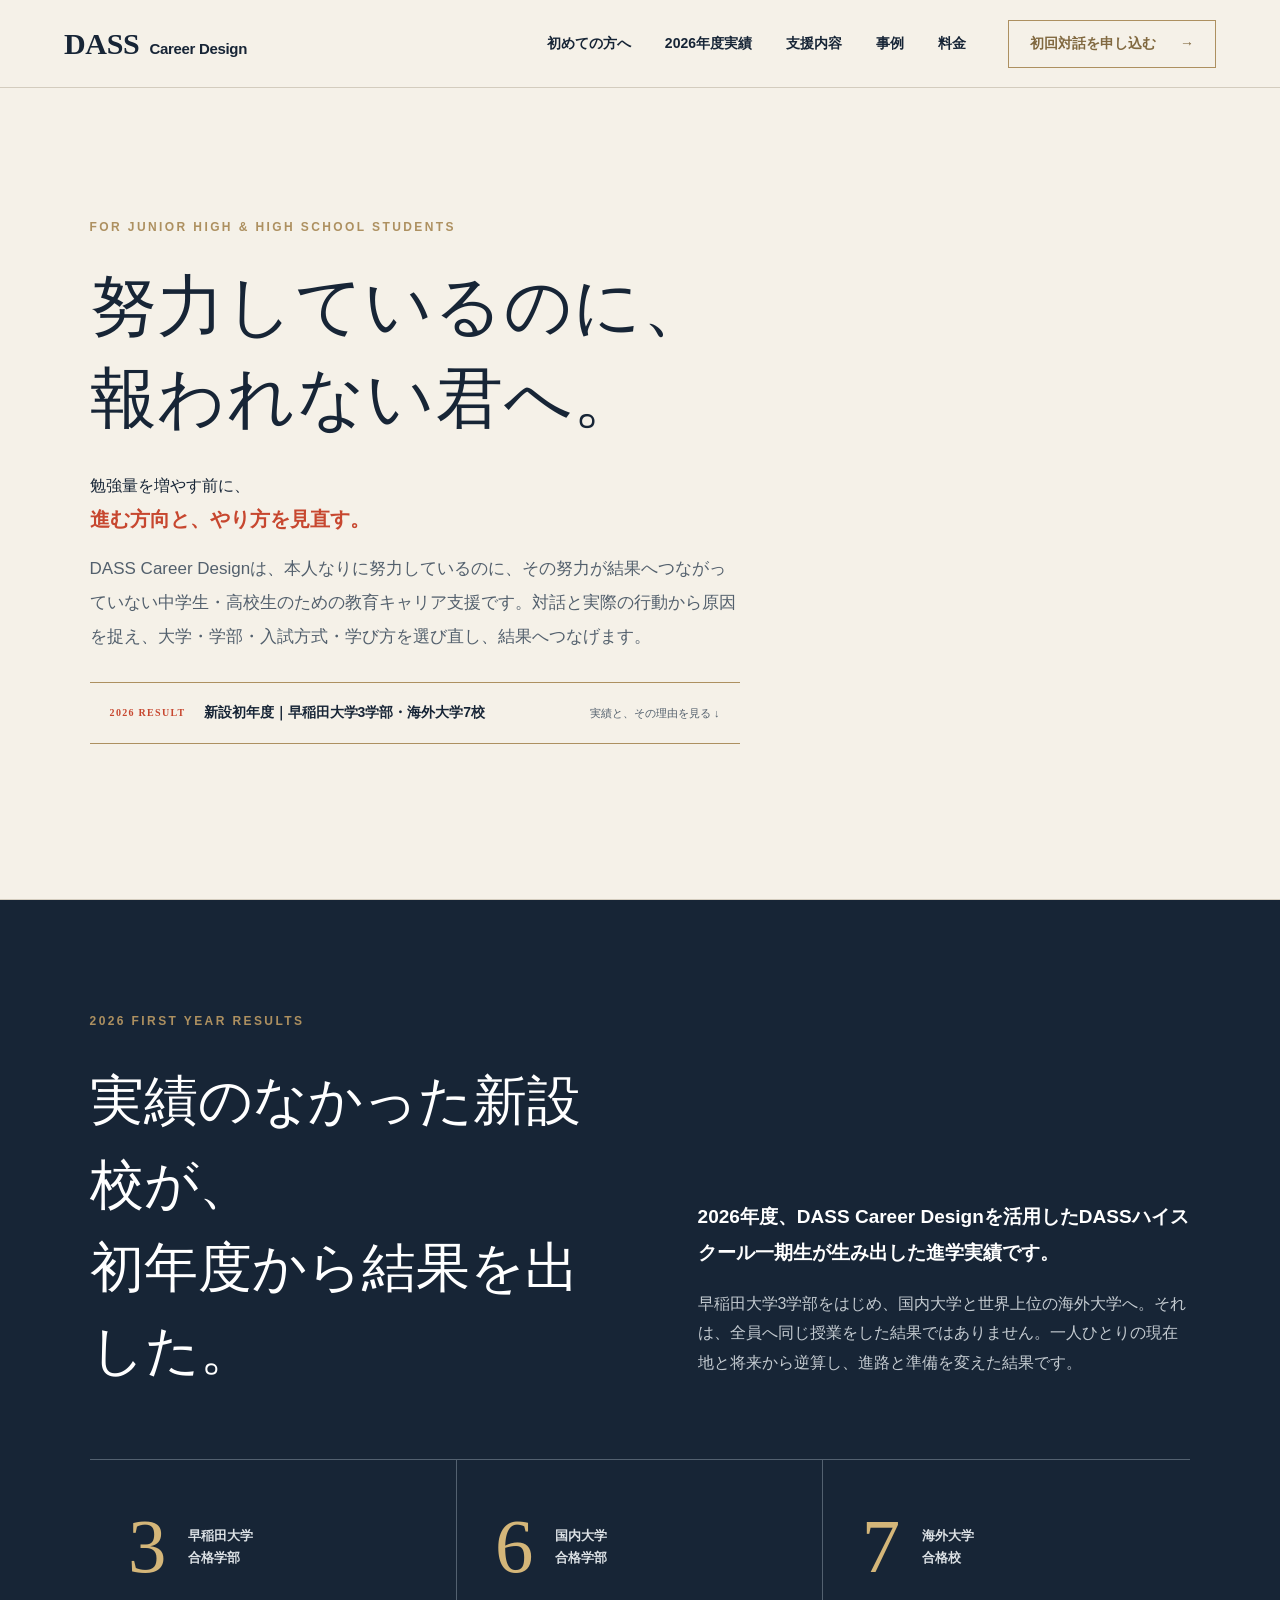
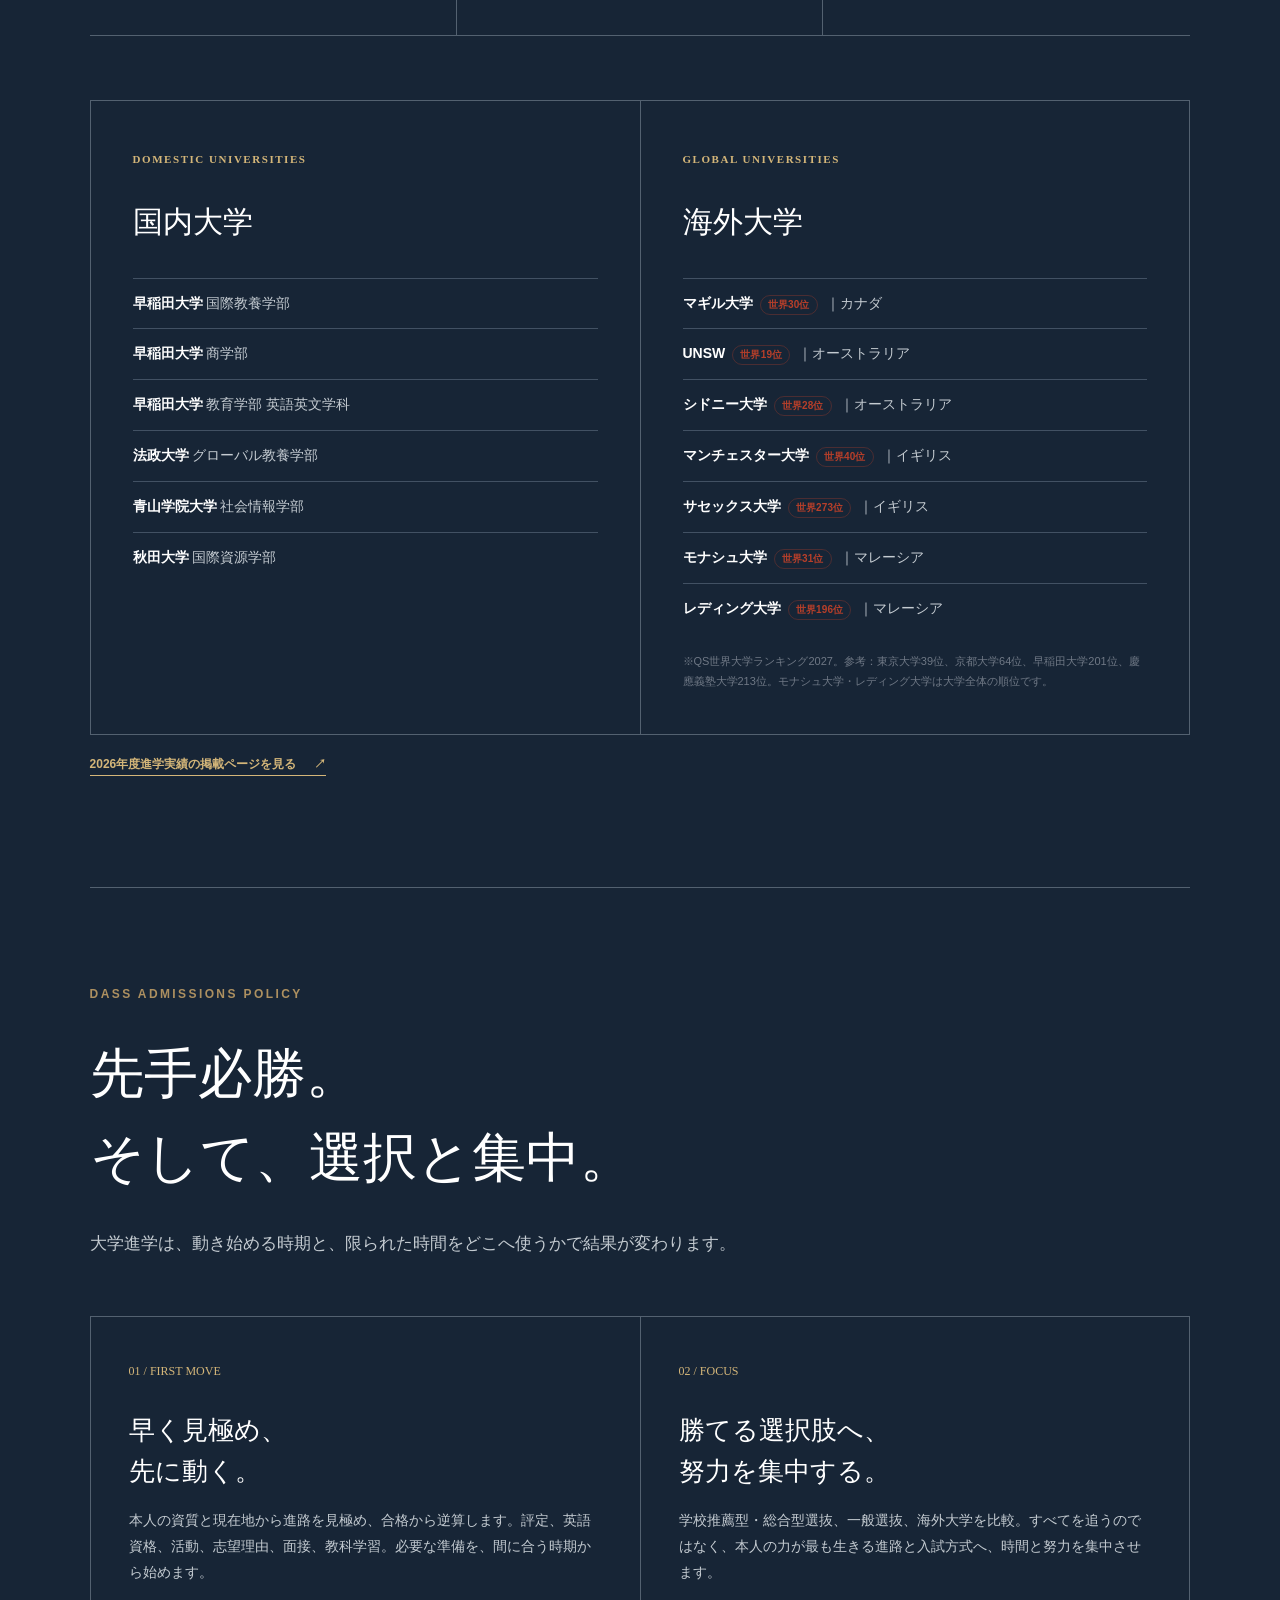
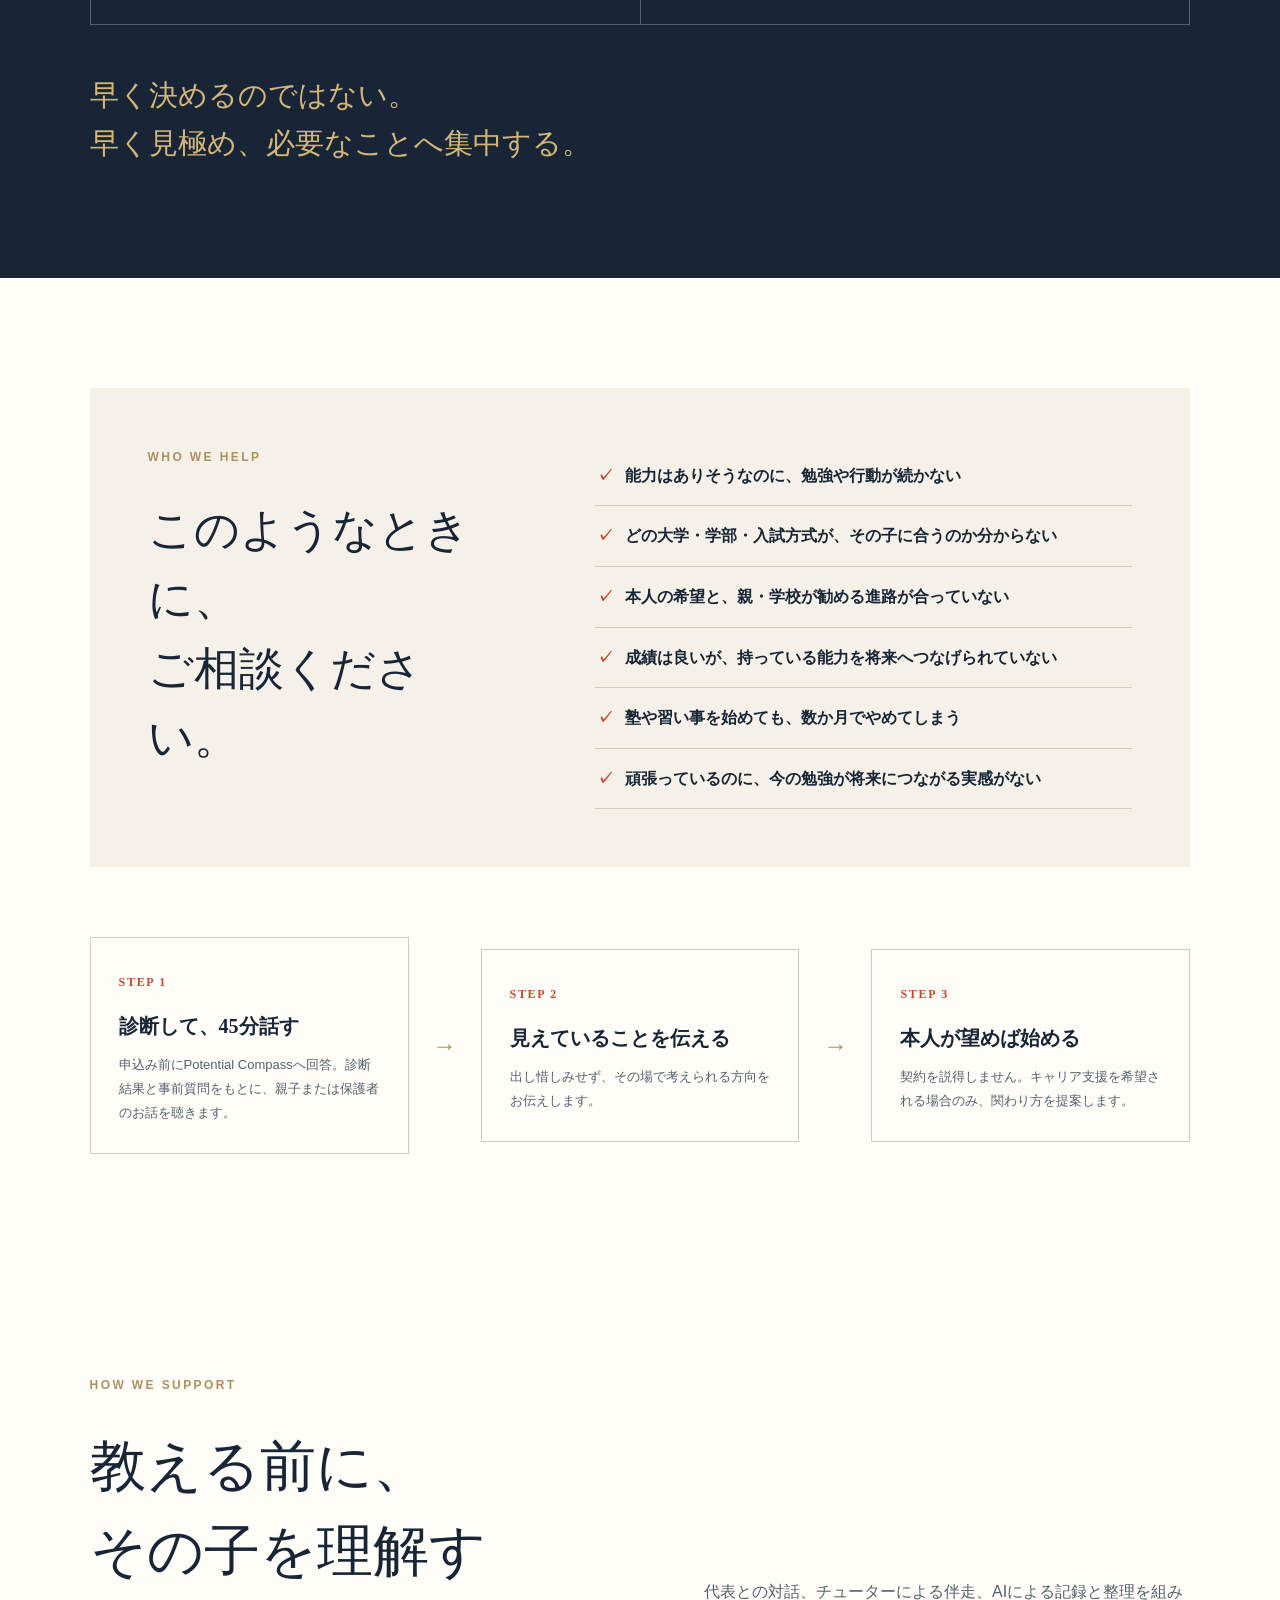
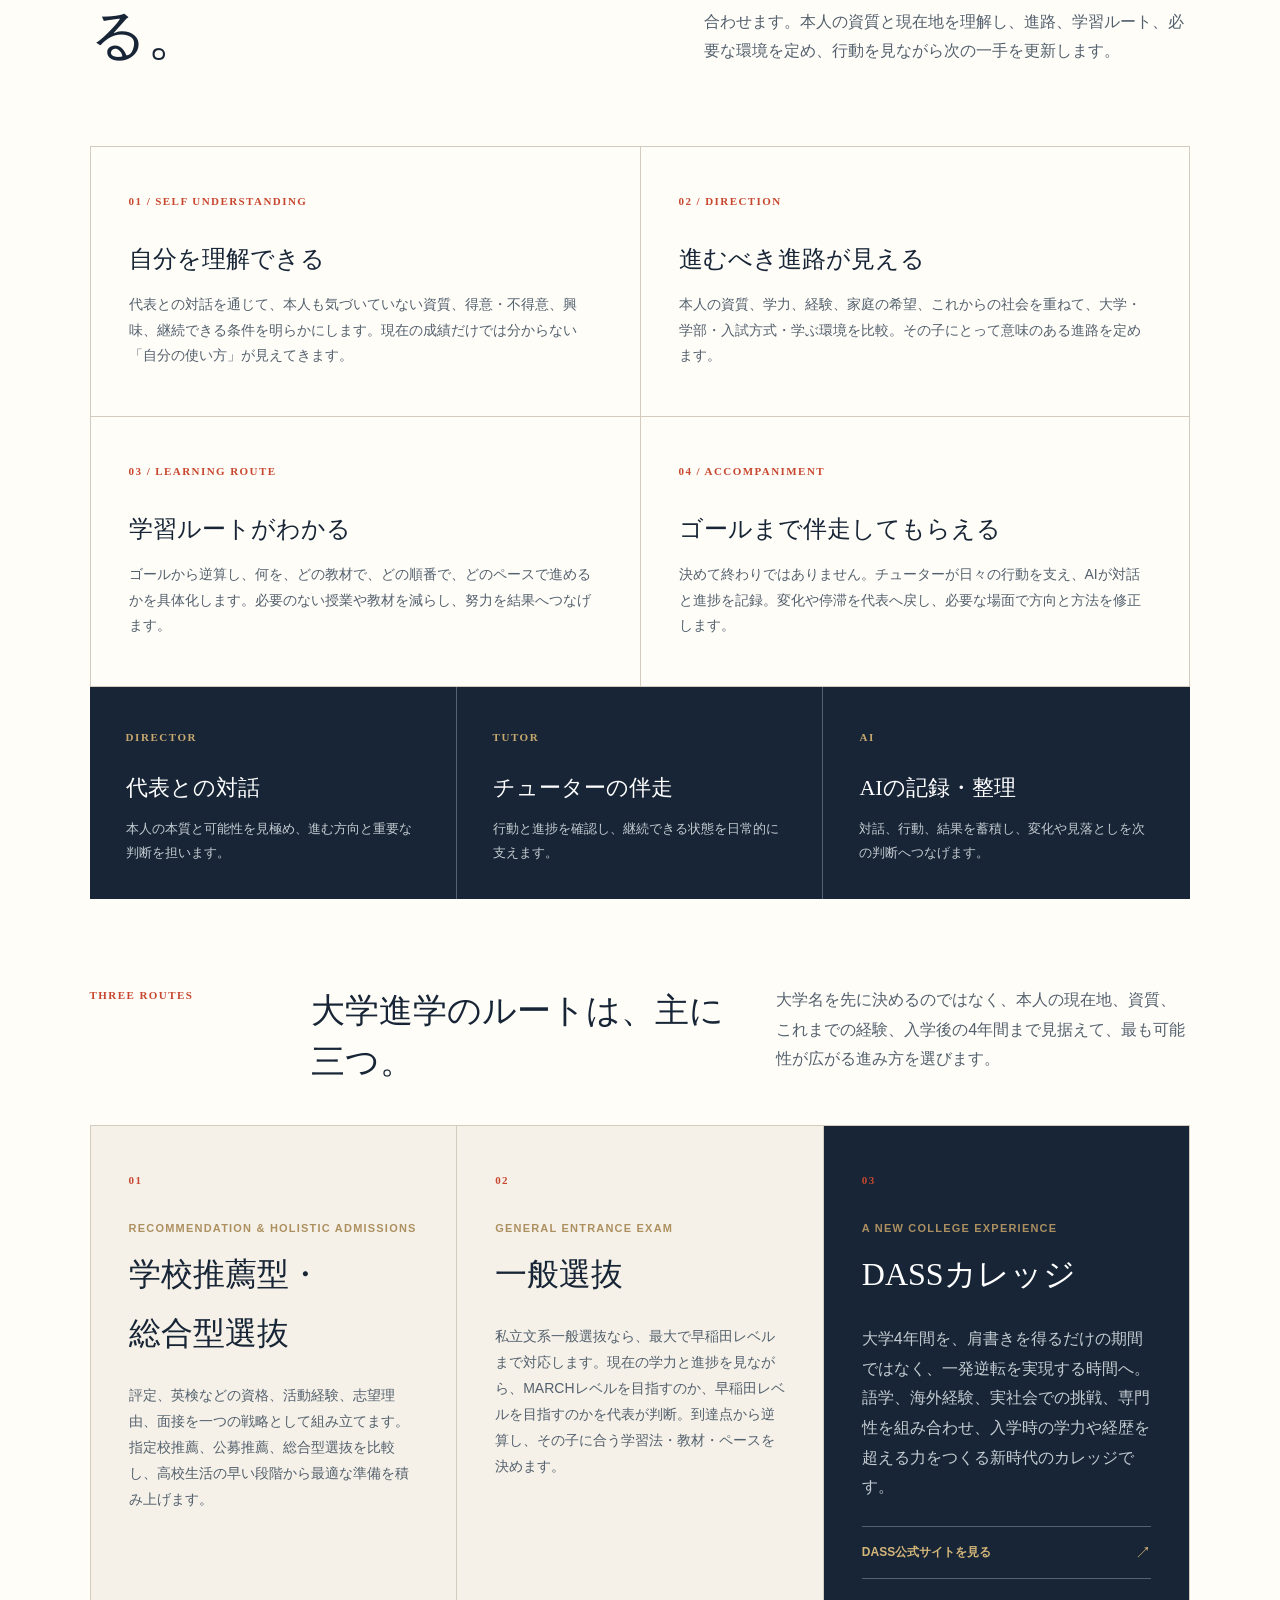
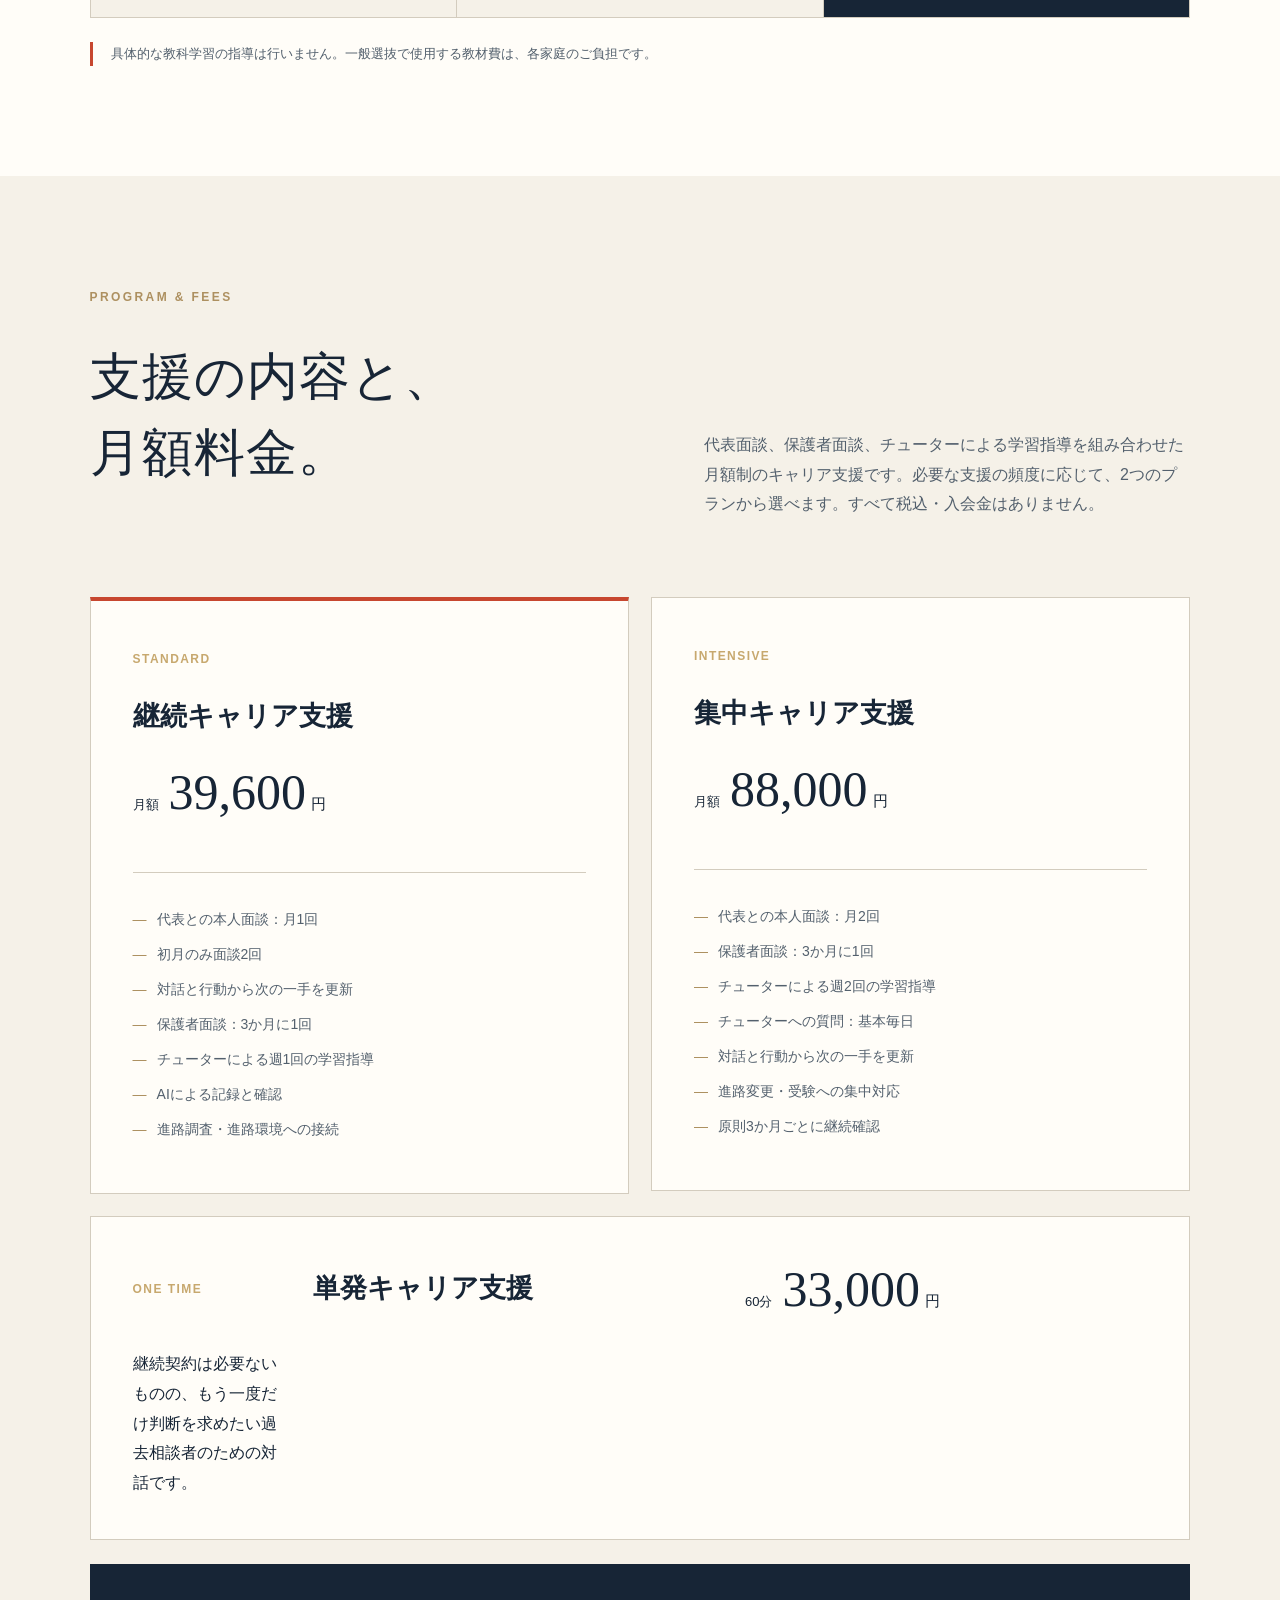
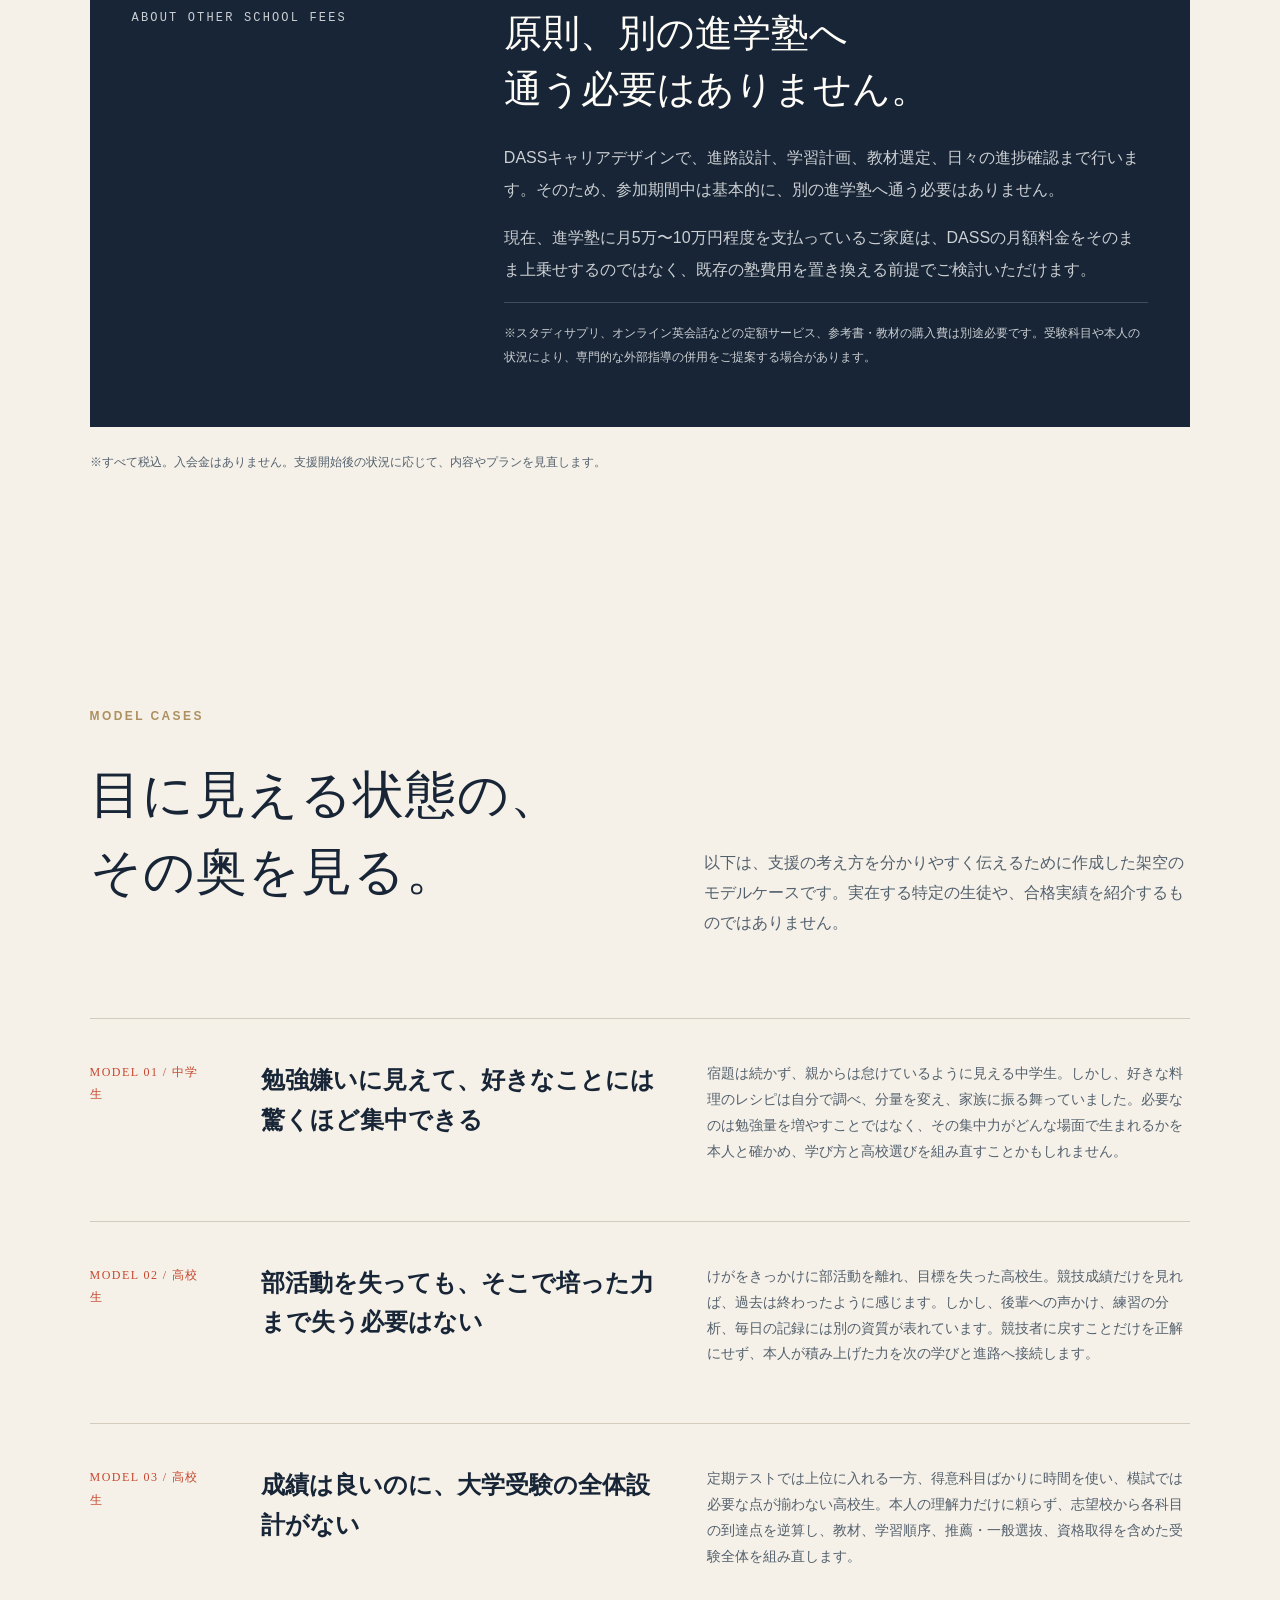
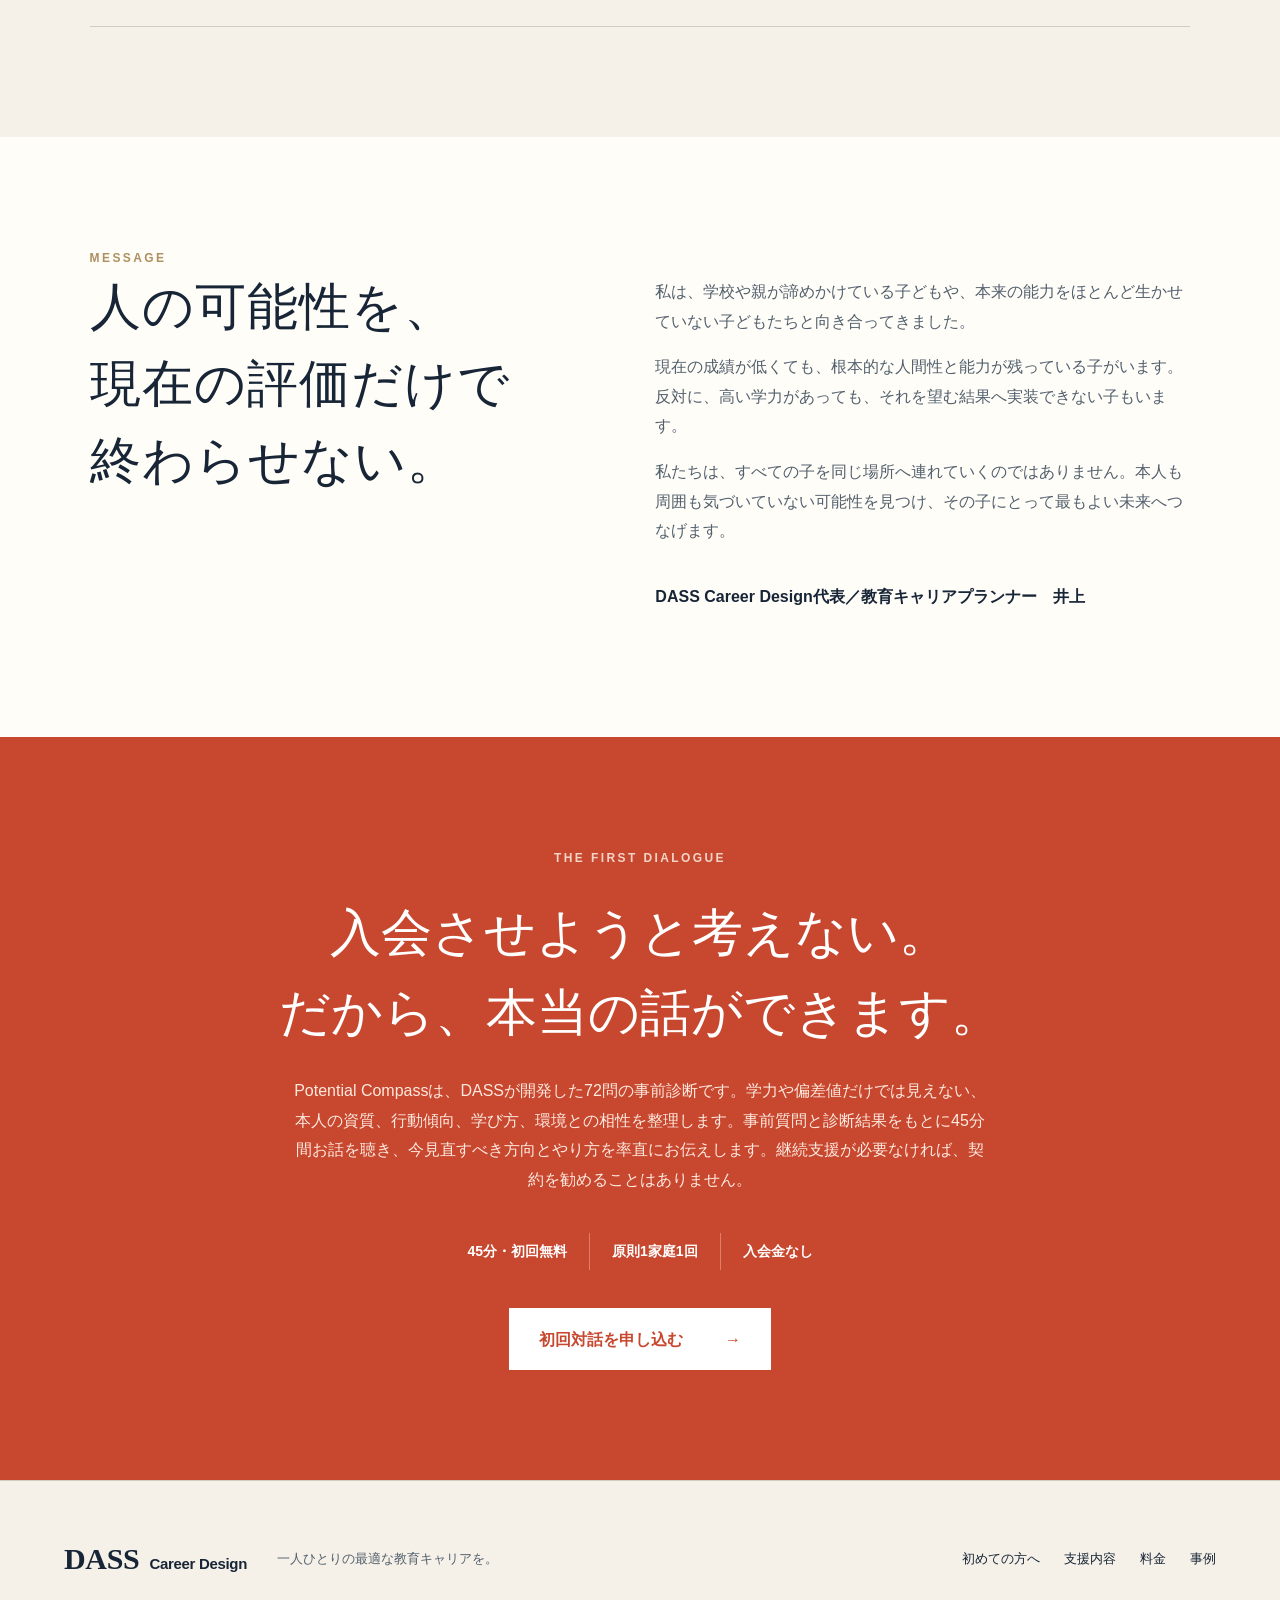
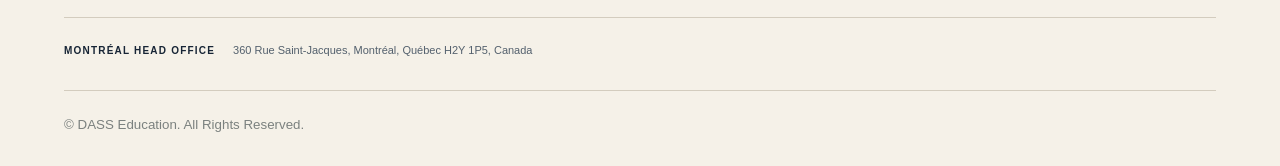
==== commit 1b003652: "Add files via upload" ====
--- a/index.html
+++ b/index.html
@@ -1,306 +1,288 @@
-<!DOCTYPE html>
+<!doctype html>
 <html lang="ja">
 <head>
-<meta charset="utf-8"/>
-<meta name="viewport" content="width=device-width, initial-scale=1"/>
-<title>DASS Career Design｜その子の最適解を見つける教育キャリア支援</title>
-<meta name="description" content="中学生から大学生まで。本人も周囲も気づいていない資質と可能性を対話から見つけ、その子に合う環境・学び・進路を設計します。初回対話無料。"/>
-<link rel="shortcut icon" href="images/favicon.svg"/>
-<link rel="icon" href="images/favicon.svg"/>
-<link rel="stylesheet" href="css/style.css"/>
+  <meta charset="utf-8">
+  <meta name="viewport" content="width=device-width, initial-scale=1">
+  <title>DASS Career Design｜その子の最適解を見つける教育キャリア支援</title>
+  <meta name="description" content="中学生から大学生まで。本人も周囲も気づいていない資質と可能性を対話から見つけ、その子に合う環境・学び・進路を設計します。初回対話無料。">
+  <link rel="icon" href="images/dass-mark.png" type="image/png">
+  <link rel="stylesheet" href="css/style.css">
 </head>
-<body class="antialiased">
+<body>
 <main>
-<header class="site-header">
-<a class="brand" href="#top" aria-label="DASS Career Design ホーム"><strong>DASS</strong><span>Career Design</span></a>
-<nav class="desktop-nav" aria-label="メインナビゲーション">
-<a href="#about">初めての方へ</a>
-<a href="#support">支援内容</a>
-<a href="#cases">事例</a>
-<a href="#fees">料金</a>
-</nav>
-<a class="header-cta" href="contact.html" target="_blank" rel="noopener noreferrer">初回対話を申し込む <span>→</span></a>
-<details class="mobile-menu">
-<summary aria-label="メニューを開く">Menu</summary>
-<nav>
-<a href="#about">初めての方へ</a>
-<a href="#support">支援内容</a>
-<a href="#cases">事例</a>
-<a href="#fees">料金</a>
-</nav>
-</details>
-</header>
-
-<section class="hero" id="top">
-<div class="hero-copy">
-<p class="eyebrow">FOR JUNIOR HIGH &amp; HIGH SCHOOL STUDENTS</p>
-<h1>努力しているのに、<br/>報われない君へ。</h1>
-<p class="hero-service">勉強量を増やす前に、<br/><strong>進む方向と、やり方を見直す。</strong></p>
-<p class="hero-lead">DASS Career Designは、本人なりに努力しているのに、その努力が結果へつながっていない中学生・高校生のための教育キャリア支援です。対話と実際の行動から原因を捉え、大学・学部・入試方式・学び方を選び直し、結果へつなげます。</p>
-<div class="hero-actions">
-<a class="button button-primary" href="contact.html" target="_blank" rel="noopener noreferrer">無料の初回対話を申し込む <span>→</span></a>
-<a class="text-link" href="#about">サービスを知る <span>↓</span></a>
-</div>
-<p class="hero-note">高校生中心・中学生も対象 ｜ 保護者のみの相談も可能 ｜ 入会の説得は行いません</p>
-</div>
-</section>
-
-<section class="service-explainer" id="about">
-<div class="consultation-fit">
-<div>
-<p class="section-kicker">WHO WE HELP</p>
-<h2>このようなときに、<br/>ご相談ください。</h2>
-</div>
-<ul>
-<li>能力はありそうなのに、勉強や行動が続かない</li>
-<li>どの大学・学部・入試方式が、その子に合うのか分からない</li>
-<li>本人の希望と、親・学校が勧める進路が合っていない</li>
-<li>成績は良いが、持っている能力を将来へつなげられていない</li>
-<li>塾や習い事を始めても、数か月でやめてしまう</li>
-<li>頑張っているのに、今の勉強が将来につながる実感がない</li>
-</ul>
-</div>
-
-<div class="simple-flow">
-<div><span>STEP 1</span><strong>無料で45分話す</strong><p>事前質問をもとに、親子または保護者のお話を聴きます。無料対話は原則1家庭1回です。</p></div>
-<b>→</b>
-<div><span>STEP 2</span><strong>見えていることを伝える</strong><p>出し惜しみせず、その場で考えられる方向をお伝えします。</p></div>
-<b>→</b>
-<div><span>STEP 3</span><strong>本人が望めば始める</strong><p>契約を説得しません。キャリア支援を希望される場合のみ、関わり方を提案します。</p></div>
-</div>
-</section>
-
-<section class="social-loss" id="philosophy">
-<div class="section-kicker">THE COST OF A COMMON ANSWER</div>
-<div class="social-loss-heading">
-<h2>社会が正解を変えても、<br/>子どもの時間は戻らない。</h2>
-<p class="social-loss-intro">親も子どもも、その選択の本当の意味を理解するのは10年後かもしれません。だから私たちは、いまの安心や多数派の選択ではなく、変化する未来と、その子固有の資質の両方から考えます。</p>
-</div>
-
-<div class="policy-shift">
-<p class="policy-lead">社会は、その時代に必要だと考えた能力を、すべての子どもに求めます。</p>
-<div class="policy-examples" aria-label="社会が一律に推奨する学びの例">
-<div><span>PROGRAMMING</span><strong>全員にプログラミングを</strong></div>
-<div><span>DATA SCIENCE</span><strong>文系学生にもデータサイエンスを</strong></div>
-<div><span>UNIVERSITY</span><strong>大学名を基準に進路を選ぶ</strong></div>
-</div>
-<p class="policy-conclusion">しかし、技術と社会が変われば、前提も政策も反転します。昨日まで推奨されていた学びが、明日もその子に必要だとは限りません。</p>
-</div>
-
-<div class="loss-grid">
-<article>
-<span>CHANCE LOSS</span>
-<h3>チャンスロス<br/>（機会損失）</h3>
-<p>その子に必要のない道へ時間を使い、本来進むことのできた別の道を失うこと。</p>
-</article>
-<article>
-<span>POTENTIAL LOSS</span>
-<h3>ポテンシャルロス<br/>（潜在能力損失）</h3>
-<p>本人が持つ資質や能力を見つけられず、育てられず、本来発揮・活用できたはずの価値を失うこと。</p>
-</article>
-</div>
-
-<p class="social-loss-statement">子どものチャンスロスと<br/>ポテンシャルロスを防ぐ。<br/>それが、この事業の根幹です。</p>
-</section>
-
-<section class="manifesto">
-<div class="section-kicker">OUR PHILOSOPHY</div>
-<div class="manifesto-grid">
-<h2>過去が今をつくり、<br/>今が未来をつくる。</h2>
-<div>
-<p class="large-copy">私たちは、人の根本的な資質を、外から別人のように変えられるとは考えていません。</p>
-<p>しかし、同じ資質を持つ人でも、誰と出会い、何を経験し、どの環境を選ぶかによって、現実に表れる姿と未来は大きく変わります。</p>
-<p>だから、現在の成績や言葉だけで判断しません。その子が今の状態になるまでの過程を見つめ、いま何を変えれば未来の流れが変わるのかを考えます。</p>
-</div>
-</div>
-</section>
-
-<section class="problem-section">
-<div class="section-kicker">WHY THIS MATTERS</div>
-<h2>結果を変えるのは、<br/>努力量より、方向とやり方。</h2>
-<div class="problem-grid">
-<article><span>01</span><h3>努力が、結果につながる方法へ</h3><p>本人が努力していても、目標への方向や方法が違えば報われません。勉強量を増やす前に、使う教材、学ぶ順序、時間の使い方を変えます。</p></article>
-<article><span>02</span><h3>高い能力が、弱点を隠す</h3><p>感覚だけで高得点を取れてきたため、目標から逆算して継続する方法を身につけていないことがあります。</p></article>
-<article><span>03</span><h3>希望と最適な経路は違う</h3><p>国立か私立か、理系か文系か、一般選抜か推薦か。本人や親の希望を尊重しながら、合格可能性と将来の選択肢を残す道を考えます。</p></article>
-</div>
-</section>
-
-<section class="support" id="support">
-<div class="section-kicker">HOW WE SUPPORT</div>
-<div class="section-title-row">
-<h2>教える前に、<br/>その子を理解する。</h2>
-<p>人生は、方向性と継続で決まる。方向性は直観から、継続は信頼から生まれると私たちは考えています。固定されたプログラムへ子どもを当てはめず、新しい事実が見えるたびに次の一手を更新します。</p>
-</div>
-<div class="steps">
-<article><span>01 / 発見</span><h3>見えていない本質を捉える</h3><p>本人、親、学校の話を聴き、言葉だけでなく行動と結果を見ます。資質、失われた能力、阻害要因を一つの流れとして捉えます。</p></article>
-<article><span>02 / 設計</span><h3>いま必要な一手を決める</h3><p>立派な固定計画を先に渡すのではなく、いま何をやめ、何を始め、何を守るべきかを判断します。</p></article>
-<article><span>03 / 接続</span><h3>最適な環境へつなぐ</h3><p>現在校、他校、塾、海外、専門教育、DASS。自社への入会ではなく、その子にとっての最適解だけを基準に選びます。</p></article>
-<article><span>04 / 伴走</span><h3>行動を見て、軌道を直す</h3><p>本人・保護者・チューターとの対話を継続し、AIも記録整理に活用。重要な分岐では、代表が直接判断します。</p></article>
-</div>
-</section>
-
-<section class="course-section" id="results">
-<div class="course-heading">
-<div>
-<div class="section-kicker">EDUCATIONAL CAREER SUPPORT</div>
-<h2>教育キャリア支援で、<br/>得られる4つのこと。</h2>
-</div>
-<p>代表との対話、チューターによる日々の伴走、AIによる記録と整理。この3つを組み合わせ、本人と家庭が本当に求めている4つの成果を実現します。</p>
-</div>
-
-<div class="support-areas outcome-grid">
-<article><span>01 / SELF UNDERSTANDING</span><h3>自分を理解できる</h3><p>代表との対話を通じて、本人も気づいていない資質、得意・不得意、興味、継続できる条件を明らかにします。現在の成績だけでは分からない「自分の使い方」が見えてきます。</p></article>
-<article><span>02 / DIRECTION</span><h3>進むべき進路が見える</h3><p>本人の資質、学力、経験、家庭の希望、これからの社会を重ねて、大学・学部・入試方式・学ぶ環境を比較。その子にとって意味のある進路を定めます。</p></article>
-<article><span>03 / LEARNING ROUTE</span><h3>学習ルートがわかる</h3><p>ゴールから逆算し、何を、どの教材で、どの順番で、どのペースで進めるかを具体化します。必要のない授業や教材を減らし、努力を結果へつなげます。</p></article>
-<article><span>04 / ACCOMPANIMENT</span><h3>ゴールまで伴走してもらえる</h3><p>決めて終わりではありません。チューターが日々の行動を支え、AIが対話と進捗を記録。変化や停滞を代表へ戻し、必要な場面で方向と方法を修正します。</p></article>
-</div>
-
-<div class="support-system" aria-label="教育キャリア支援を実現する3つの役割">
-<article><span>DIRECTOR</span><h3>代表との対話</h3><p>本人の本質と可能性を見極め、進む方向と重要な判断を担います。</p></article>
-<article><span>TUTOR</span><h3>チューターの伴走</h3><p>行動と進捗を確認し、継続できる状態を日常的に支えます。</p></article>
-<article><span>AI</span><h3>AIの記録・整理</h3><p>対話、行動、結果を蓄積し、変化や見落としを次の判断へつなげます。</p></article>
-</div>
-
-<div class="path-heading">
-<span>THREE ROUTES</span>
-<h3>大学進学のルートは、主に三つ。</h3>
-<p>大学名を先に決めるのではなく、本人の現在地、資質、これまでの経験、入学後の4年間まで見据えて、最も可能性が広がる進み方を選びます。</p>
-</div>
-<div class="path-options">
-<article><span>01</span><p class="path-level">RECOMMENDATION &amp; HOLISTIC ADMISSIONS</p><h4>学校推薦型・<br/>総合型選抜</h4><p>評定、英検などの資格、活動経験、志望理由、面接を一つの戦略として組み立てます。指定校推薦、公募推薦、総合型選抜を比較し、高校生活の早い段階から最適な準備を積み上げます。</p></article>
-<article><span>02</span><p class="path-level">GENERAL ENTRANCE EXAM</p><h4>一般選抜</h4><p>私立文系一般選抜なら、最大で早稲田レベルまで対応します。現在の学力と進捗を見ながら、MARCHレベルを目指すのか、早稲田レベルを目指すのかを代表が判断。到達点から逆算し、その子に合う学習法・教材・ペースを決めます。</p></article>
-<article class="path-dass"><span>03</span><p class="path-level">A NEW COLLEGE EXPERIENCE</p><h4>DASSカレッジ</h4><p>大学4年間を、肩書きを得るだけの期間ではなく、一発逆転を実現する時間へ。語学、海外経験、実社会での挑戦、専門性を組み合わせ、入学時の学力や経歴を超える力をつくる新時代のカレッジです。</p></article>
-</div>
-<p class="course-note">具体的な教科学習の指導は行いません。一般選抜で使用する教材費は、各家庭のご負担です。</p>
-</section>
-
-<section class="routes-section">
-<div class="routes-copy">
-<div class="section-kicker">DASS EDUCATIONAL ECOSYSTEM</div>
-<h2>DASSという、<br/>もう一つの本命。</h2>
-<p>DASSハイスクールとDASSカレッジは、既存の学校の枠を超えて学びたい人のための新しい教育環境です。変化する社会から逆算し、語学、海外経験、実社会での挑戦、大学進学を一人ひとりに合わせて組み直します。</p>
-<p>学校名や入学時の偏差値ではなく、卒業時に何ができる人になっているかを基準にします。DASSカレッジは、学校推薦型・総合型選抜、一般選抜と並ぶ、大学4年間で人生の流れを変えるための積極的な進路です。</p>
-</div>
-<div class="dass-school-list">
-<article><span>01 / HIGH SCHOOL</span><h3>DASSハイスクール</h3><p>高校在学中から、大学合格だけに閉じない学びと経験を設計します。海外、語学、資格、探究、受験を組み合わせ、その子の大学進学とその先をつくります。</p></article>
-<article><span>02 / COLLEGE</span><h3>DASSカレッジ</h3><p>大学の4年間を使い、世界と実社会を教室に変える。どの大学へ入ったかではなく、卒業時にどれだけ成長したかで逆転を実現します。</p></article>
-</div>
-</section>
-
-<section class="cases" id="cases">
-<div class="section-kicker">MODEL CASES</div>
-<div class="section-title-row">
-<h2>目に見える状態の、<br/>その奥を見る。</h2>
-<p>以下は、支援の考え方を分かりやすく伝えるために作成した架空のモデルケースです。実在する特定の生徒や、合格実績を紹介するものではありません。</p>
-</div>
-<div class="case-list">
-<article>
-<span>MODEL 01 / 中学生</span>
-<h3>勉強嫌いに見えて、好きなことには驚くほど集中できる</h3>
-<p>宿題は続かず、親からは怠けているように見える中学生。しかし、好きな料理のレシピは自分で調べ、分量を変え、家族に振る舞っていました。必要なのは勉強量を増やすことではなく、その集中力がどんな場面で生まれるかを本人と確かめ、学び方と高校選びを組み直すことかもしれません。</p>
-</article>
-<article>
-<span>MODEL 02 / 高校生</span>
-<h3>部活動を失っても、そこで培った力まで失う必要はない</h3>
-<p>けがをきっかけに部活動を離れ、目標を失った高校生。競技成績だけを見れば、過去は終わったように感じます。しかし、後輩への声かけ、練習の分析、毎日の記録には別の資質が表れています。競技者に戻すことだけを正解にせず、本人が積み上げた力を次の学びと進路へ接続します。</p>
-</article>
-<article>
-<span>MODEL 03 / 高校生</span>
-<h3>成績は良いのに、大学受験の全体設計がない</h3>
-<p>定期テストでは上位に入れる一方、得意科目ばかりに時間を使い、模試では必要な点が揃わない高校生。本人の理解力だけに頼らず、志望校から各科目の到達点を逆算し、教材、学習順序、推薦・一般選抜、資格取得を含めた受験全体を組み直します。</p>
-</article>
-</div>
-</section>
-
-<section class="free-dialogue">
-<p class="eyebrow">THE FIRST DIALOGUE</p>
-<h2>入会させようと考えない。<br/>だから、本当の話ができます。</h2>
-<p>事前質問をもとに45分間お話を聴き、その場で分かったことを出し惜しみせずお伝えします。継続支援が必要なければ、契約を勧めることはありません。</p>
-<div class="free-points">
-<span>45分・初回無料</span><span>原則1家庭1回</span><span>入会金なし</span>
-</div>
-<a class="button button-light" href="contact.html" target="_blank" rel="noopener noreferrer">初回対話を申し込む <span>→</span></a>
-</section>
-
-<section class="fees" id="fees">
-<div class="section-kicker">PROGRAM &amp; FEES</div>
-<div class="section-title-row">
-<h2>必要な関わり方を、<br/>一緒に選びます。</h2>
-<p>開始時は10〜20家庭に限定し、代表が主要な対話と判断を直接担当します。授業料ではなく、教育キャリアを継続して見守り、修正する関係への料金です。</p>
-</div>
-<div class="fee-grid">
-<article class="fee-card featured">
-<span class="plan-label">STANDARD</span>
-<h3>継続キャリア支援</h3>
-<p class="price"><small>月額</small>39,600<em>円</em></p>
-<ul>
-<li>代表との本人面談：月1回</li>
-<li>初月のみ面談2回</li>
-<li>対話と行動から次の一手を更新</li>
-<li>保護者面談：3か月に1回</li>
-<li>チューター・AIによる記録と確認</li>
-<li>進路調査・環境への接続</li>
-</ul>
-</article>
-<article class="fee-card">
-<span class="plan-label">INTENSIVE</span>
-<h3>集中キャリア支援</h3>
-<p class="price"><small>月額</small>88,000<em>円</em></p>
-<ul>
-<li>代表との本人面談：月2回</li>
-<li>保護者面談：月1回</li>
-<li>チューターとの週1回の確認</li>
-<li>対話と行動から次の一手を更新</li>
-<li>進路変更・受験への集中対応</li>
-<li>原則3か月ごとに必要性を見直し</li>
-</ul>
-</article>
-<article class="fee-card compact">
-<span class="plan-label">ONE TIME</span>
-<h3>単発キャリア支援</h3>
-<p class="price"><small>60分</small>33,000<em>円</em></p>
-<p>継続契約は必要ないものの、もう一度だけ判断を求めたい過去相談者のための対話です。</p>
-</article>
-</div>
-<p class="fee-note">※すべて税込。入会金はありません。原則3か月ごとに、継続する必要性と支援内容を一緒に見直します。</p>
-</section>
-
-<section class="founder">
-<div>
-<div class="section-kicker">MESSAGE</div>
-<h2>人の可能性を、<br/>外側の評価だけで<br/>終わらせない。</h2>
-</div>
-<div class="founder-copy">
-<p>私は、学校や親が諦めかけている子どもや、本来の能力をほとんど生かせていない子どもたちと向き合ってきました。</p>
-<p>現在の成績が低くても、根本的な人間性と能力が残っている子がいます。反対に、高い学力があっても、それを望む結果へ実装できない子もいます。</p>
-<p>私たちは、すべての子を同じ場所へ連れていくのではありません。本人も周囲も気づいていない可能性を見つけ、その子にとって最もよい未来へつなげます。</p>
-<p class="signature">DASS Career Design代表／教育キャリアプランナー　井上</p>
-</div>
-</section>
-
-<section class="final-cta">
-<p class="eyebrow">START WITH A DIALOGUE</p>
-<h2>その子の未来を、<br/>決めつける前に。</h2>
-<p>最初の対話は無料です。入会を前提とせず、いま見えていることを率直にお伝えします。</p>
-<a class="button button-primary" href="contact.html" target="_blank" rel="noopener noreferrer">無料の初回対話を申し込む <span>→</span></a>
-</section>
-
-<section class="contact-section" id="contact">
-<p class="section-kicker">CONTACT</p>
-<h2>初回対話を申し込む</h2>
-<div class="contact-form-wrap">
-<!-- ここに後でフォームメーラーのHTMLコードを埋め込む -->
-<p class="contact-placeholder">初回対話のお申し込みフォームは現在準備中です。</p>
-</div>
-</section>
-
-<footer>
-<a class="brand footer-brand" href="#top"><strong>DASS</strong><span>Career Design</span></a>
-<p>一人ひとりの最適な教育キャリアを。</p>
-<div><a href="#philosophy">考え方</a><a href="#support">支援内容</a><a href="#cases">事例</a><a href="#fees">料金</a></div>
-<small>© DASS Education. All Rights Reserved.</small>
-</footer>
-</main>
-<script src="js/script.js"></script>
+      <header class="site-header">
+        <a class="brand" href="#top" aria-label="DASS Career Design ホーム">
+          <strong>DASS</strong><span>Career Design</span>
+        </a>
+        <nav class="desktop-nav" aria-label="メインナビゲーション">
+          <a href="#about">初めての方へ</a>
+          <a href="#achievements">2026年度実績</a>
+          <a href="#support">支援内容</a>
+          <a href="#cases">事例</a>
+          <a href="#fees">料金</a>
+        </nav>
+        <a class="header-cta" href="initial-dialogue/index.html">初回対話を申し込む <span>→</span></a>
+        <details class="mobile-menu">
+          <summary aria-label="メニューを開く">Menu</summary>
+          <nav>
+            <a href="#about">初めての方へ</a>
+            <a href="#achievements">2026年度実績</a>
+            <a href="#support">支援内容</a>
+            <a href="#cases">事例</a>
+            <a href="#fees">料金</a>
+            <a href="#head-office">所在地</a>
+          </nav>
+        </details>
+      </header>
+
+      <section class="hero" id="top">
+        <div class="hero-copy">
+          <p class="eyebrow">FOR JUNIOR HIGH &amp; HIGH SCHOOL STUDENTS</p>
+          <h1>努力しているのに、<br />報われない君へ。</h1>
+          <p class="hero-service">勉強量を増やす前に、<br /><strong>進む方向と、やり方を見直す。</strong></p>
+          <p class="hero-lead">DASS Career Designは、本人なりに努力しているのに、その努力が結果へつながっていない中学生・高校生のための教育キャリア支援です。対話と実際の行動から原因を捉え、大学・学部・入試方式・学び方を選び直し、結果へつなげます。</p>
+          <a class="hero-proof" href="#achievements"><span>2026 RESULT</span><strong>新設初年度｜早稲田大学3学部・海外大学7校</strong><em>実績と、その理由を見る ↓</em></a>
+        </div>
+
+      </section>
+
+      <section class="achievements" id="achievements">
+        <div class="achievement-intro">
+          <div>
+            <p class="section-kicker">2026 FIRST YEAR RESULTS</p>
+            <h2>実績のなかった新設校が、<br />初年度から結果を出した。</h2>
+          </div>
+          <div>
+            <p class="achievement-lead">2026年度、DASS Career Designを活用したDASSハイスクール一期生が生み出した進学実績です。</p>
+            <p>早稲田大学3学部をはじめ、国内大学と世界上位の海外大学へ。それは、全員へ同じ授業をした結果ではありません。一人ひとりの現在地と将来から逆算し、進路と準備を変えた結果です。</p>
+          </div>
+        </div>
+
+        <div class="achievement-summary" aria-label="2026年度進学実績概要">
+          <article><strong>3</strong><span>早稲田大学<br />合格学部</span></article>
+          <article><strong>6</strong><span>国内大学<br />合格学部</span></article>
+          <article><strong>7</strong><span>海外大学<br />合格校</span></article>
+        </div>
+
+        <div class="achievement-schools">
+          <article>
+            <span>DOMESTIC UNIVERSITIES</span>
+            <h3>国内大学</h3>
+            <ul>
+              <li><strong>早稲田大学</strong> 国際教養学部</li>
+              <li><strong>早稲田大学</strong> 商学部</li>
+              <li><strong>早稲田大学</strong> 教育学部 英語英文学科</li>
+              <li><strong>法政大学</strong> グローバル教養学部</li>
+              <li><strong>青山学院大学</strong> 社会情報学部</li>
+              <li><strong>秋田大学</strong> 国際資源学部</li>
+            </ul>
+          </article>
+          <article>
+            <span>GLOBAL UNIVERSITIES</span>
+            <h3>海外大学</h3>
+            <ul>
+              <li><strong>マギル大学</strong><em class="world-rank">世界30位</em>｜カナダ</li>
+              <li><strong>UNSW</strong><em class="world-rank">世界19位</em>｜オーストラリア</li>
+              <li><strong>シドニー大学</strong><em class="world-rank">世界28位</em>｜オーストラリア</li>
+              <li><strong>マンチェスター大学</strong><em class="world-rank">世界40位</em>｜イギリス</li>
+              <li><strong>サセックス大学</strong><em class="world-rank">世界273位</em>｜イギリス</li>
+              <li><strong>モナシュ大学</strong><em class="world-rank">世界31位</em>｜マレーシア</li>
+              <li><strong>レディング大学</strong><em class="world-rank">世界196位</em>｜マレーシア</li>
+            </ul>
+            <p class="ranking-note">
+              ※QS世界大学ランキング2027。参考：東京大学39位、京都大学64位、早稲田大学201位、慶應義塾大学213位。モナシュ大学・レディング大学は大学全体の順位です。
+            </p>
+          </article>
+        </div>
+        <a class="achievement-source" href="https://dass.jp/scholarship/">2026年度進学実績の掲載ページを見る <span>↗</span></a>
+
+        <div class="why-results">
+          <p class="section-kicker">DASS ADMISSIONS POLICY</p>
+          <h2>先手必勝。<br />そして、選択と集中。</h2>
+          <p class="why-policy-lead">大学進学は、動き始める時期と、限られた時間をどこへ使うかで結果が変わります。</p>
+          <div class="why-results-grid">
+            <article><span>01 / FIRST MOVE</span><h3>早く見極め、<br />先に動く。</h3><p>本人の資質と現在地から進路を見極め、合格から逆算します。評定、英語資格、活動、志望理由、面接、教科学習。必要な準備を、間に合う時期から始めます。</p></article>
+            <article><span>02 / FOCUS</span><h3>勝てる選択肢へ、<br />努力を集中する。</h3><p>学校推薦型・総合型選抜、一般選抜、海外大学を比較。すべてを追うのではなく、本人の力が最も生きる進路と入試方式へ、時間と努力を集中させます。</p></article>
+          </div>
+          <p class="why-policy-statement">早く決めるのではない。<br />早く見極め、必要なことへ集中する。</p>
+        </div>
+
+      </section>
+
+      <section class="service-explainer" id="about">
+        <div class="consultation-fit">
+          <div>
+            <p class="section-kicker">WHO WE HELP</p>
+            <h2>このようなときに、<br />ご相談ください。</h2>
+          </div>
+          <ul>
+            <li>能力はありそうなのに、勉強や行動が続かない</li>
+            <li>どの大学・学部・入試方式が、その子に合うのか分からない</li>
+            <li>本人の希望と、親・学校が勧める進路が合っていない</li>
+            <li>成績は良いが、持っている能力を将来へつなげられていない</li>
+            <li>塾や習い事を始めても、数か月でやめてしまう</li>
+            <li>頑張っているのに、今の勉強が将来につながる実感がない</li>
+          </ul>
+        </div>
+
+        <div class="simple-flow">
+          <div><span>STEP 1</span><strong>診断して、45分話す</strong><p>申込み前にPotential Compassへ回答。診断結果と事前質問をもとに、親子または保護者のお話を聴きます。</p></div>
+          <b>→</b>
+          <div><span>STEP 2</span><strong>見えていることを伝える</strong><p>出し惜しみせず、その場で考えられる方向をお伝えします。</p></div>
+          <b>→</b>
+          <div><span>STEP 3</span><strong>本人が望めば始める</strong><p>契約を説得しません。キャリア支援を希望される場合のみ、関わり方を提案します。</p></div>
+        </div>
+      </section>
+
+      <section class="course-section" id="support">
+        <div class="course-heading">
+          <div>
+            <div class="section-kicker">HOW WE SUPPORT</div>
+            <h2>教える前に、<br />その子を理解する。</h2>
+          </div>
+          <p>代表との対話、チューターによる伴走、AIによる記録と整理を組み合わせます。本人の資質と現在地を理解し、進路、学習ルート、必要な環境を定め、行動を見ながら次の一手を更新します。</p>
+        </div>
+
+        <div class="support-areas outcome-grid">
+          <article><span>01 / SELF UNDERSTANDING</span><h3>自分を理解できる</h3><p>代表との対話を通じて、本人も気づいていない資質、得意・不得意、興味、継続できる条件を明らかにします。現在の成績だけでは分からない「自分の使い方」が見えてきます。</p></article>
+          <article><span>02 / DIRECTION</span><h3>進むべき進路が見える</h3><p>本人の資質、学力、経験、家庭の希望、これからの社会を重ねて、大学・学部・入試方式・学ぶ環境を比較。その子にとって意味のある進路を定めます。</p></article>
+          <article><span>03 / LEARNING ROUTE</span><h3>学習ルートがわかる</h3><p>ゴールから逆算し、何を、どの教材で、どの順番で、どのペースで進めるかを具体化します。必要のない授業や教材を減らし、努力を結果へつなげます。</p></article>
+          <article><span>04 / ACCOMPANIMENT</span><h3>ゴールまで伴走してもらえる</h3><p>決めて終わりではありません。チューターが日々の行動を支え、AIが対話と進捗を記録。変化や停滞を代表へ戻し、必要な場面で方向と方法を修正します。</p></article>
+        </div>
+
+        <div class="support-system" aria-label="教育キャリア支援を実現する3つの役割">
+          <article><span>DIRECTOR</span><h3>代表との対話</h3><p>本人の本質と可能性を見極め、進む方向と重要な判断を担います。</p></article>
+          <article><span>TUTOR</span><h3>チューターの伴走</h3><p>行動と進捗を確認し、継続できる状態を日常的に支えます。</p></article>
+          <article><span>AI</span><h3>AIの記録・整理</h3><p>対話、行動、結果を蓄積し、変化や見落としを次の判断へつなげます。</p></article>
+        </div>
+
+        <div class="path-heading">
+          <span>THREE ROUTES</span>
+          <h3>大学進学のルートは、主に三つ。</h3>
+          <p>大学名を先に決めるのではなく、本人の現在地、資質、これまでの経験、入学後の4年間まで見据えて、最も可能性が広がる進み方を選びます。</p>
+        </div>
+        <div class="path-options">
+          <article><span>01</span><p class="path-level">RECOMMENDATION &amp; HOLISTIC ADMISSIONS</p><h4>学校推薦型・<br />総合型選抜</h4><p>評定、英検などの資格、活動経験、志望理由、面接を一つの戦略として組み立てます。指定校推薦、公募推薦、総合型選抜を比較し、高校生活の早い段階から最適な準備を積み上げます。</p></article>
+          <article><span>02</span><p class="path-level">GENERAL ENTRANCE EXAM</p><h4>一般選抜</h4><p>私立文系一般選抜なら、最大で早稲田レベルまで対応します。現在の学力と進捗を見ながら、MARCHレベルを目指すのか、早稲田レベルを目指すのかを代表が判断。到達点から逆算し、その子に合う学習法・教材・ペースを決めます。</p></article>
+          <article class="path-dass"><span>03</span><p class="path-level">A NEW COLLEGE EXPERIENCE</p><h4>DASSカレッジ</h4><p>大学4年間を、肩書きを得るだけの期間ではなく、一発逆転を実現する時間へ。語学、海外経験、実社会での挑戦、専門性を組み合わせ、入学時の学力や経歴を超える力をつくる新時代のカレッジです。</p><a class="dass-site-link" href="https://dass.jp/" target="_blank" rel="noreferrer">DASS公式サイトを見る <b>↗</b></a></article>
+        </div>
+        <p class="course-note">具体的な教科学習の指導は行いません。一般選抜で使用する教材費は、各家庭のご負担です。</p>
+      </section>
+
+      <section class="fees" id="fees">
+        <div class="section-kicker">PROGRAM &amp; FEES</div>
+        <div class="section-title-row">
+          <h2>支援の内容と、<br />月額料金。</h2>
+          <p>代表面談、保護者面談、チューターによる学習指導を組み合わせた月額制のキャリア支援です。必要な支援の頻度に応じて、2つのプランから選べます。すべて税込・入会金はありません。</p>
+        </div>
+        <div class="fee-grid">
+          <article class="fee-card featured">
+            <span class="plan-label">STANDARD</span>
+            <h3>継続キャリア支援</h3>
+            <p class="price"><small>月額</small>39,600<em>円</em></p>
+            <ul>
+              <li>代表との本人面談：月1回</li>
+              <li>初月のみ面談2回</li>
+              <li>対話と行動から次の一手を更新</li>
+              <li>保護者面談：3か月に1回</li>
+              <li>チューターによる週1回の学習指導</li>
+              <li>AIによる記録と確認</li>
+              <li>進路調査・進路環境への接続</li>
+            </ul>
+          </article>
+          <article class="fee-card">
+            <span class="plan-label">INTENSIVE</span>
+            <h3>集中キャリア支援</h3>
+            <p class="price"><small>月額</small>88,000<em>円</em></p>
+            <ul>
+              <li>代表との本人面談：月2回</li>
+              <li>保護者面談：3か月に1回</li>
+              <li>チューターによる週2回の学習指導</li>
+              <li>チューターへの質問：基本毎日</li>
+              <li>対話と行動から次の一手を更新</li>
+              <li>進路変更・受験への集中対応</li>
+              <li>原則3か月ごとに継続確認</li>
+            </ul>
+          </article>
+          <article class="fee-card compact">
+            <span class="plan-label">ONE TIME</span>
+            <h3>単発キャリア支援</h3>
+            <p class="price"><small>60分</small>33,000<em>円</em></p>
+            <p>継続契約は必要ないものの、もう一度だけ判断を求めたい過去相談者のための対話です。</p>
+          </article>
+        </div>
+        <div class="tuition-context">
+          <p class="tuition-context-label">ABOUT OTHER SCHOOL FEES</p>
+          <div>
+            <h3>原則、別の進学塾へ<br />通う必要はありません。</h3>
+            <p>DASSキャリアデザインで、進路設計、学習計画、教材選定、日々の進捗確認まで行います。そのため、参加期間中は基本的に、別の進学塾へ通う必要はありません。</p>
+            <p>現在、進学塾に月5万〜10万円程度を支払っているご家庭は、DASSの月額料金をそのまま上乗せするのではなく、既存の塾費用を置き換える前提でご検討いただけます。</p>
+            <p class="tuition-context-note">※スタディサプリ、オンライン英会話などの定額サービス、参考書・教材の購入費は別途必要です。受験科目や本人の状況により、専門的な外部指導の併用をご提案する場合があります。</p>
+          </div>
+        </div>
+        <p class="fee-note">※すべて税込。入会金はありません。支援開始後の状況に応じて、内容やプランを見直します。</p>
+      </section>
+
+      <section class="cases" id="cases">
+        <div class="section-kicker">MODEL CASES</div>
+        <div class="section-title-row">
+          <h2>目に見える状態の、<br />その奥を見る。</h2>
+          <p>以下は、支援の考え方を分かりやすく伝えるために作成した架空のモデルケースです。実在する特定の生徒や、合格実績を紹介するものではありません。</p>
+        </div>
+        <div class="case-list">
+          <article>
+              <span>MODEL 01 / 中学生</span>
+              <h3>勉強嫌いに見えて、好きなことには驚くほど集中できる</h3>
+              <p>宿題は続かず、親からは怠けているように見える中学生。しかし、好きな料理のレシピは自分で調べ、分量を変え、家族に振る舞っていました。必要なのは勉強量を増やすことではなく、その集中力がどんな場面で生まれるかを本人と確かめ、学び方と高校選びを組み直すことかもしれません。</p>
+            </article>
+          <article>
+              <span>MODEL 02 / 高校生</span>
+              <h3>部活動を失っても、そこで培った力まで失う必要はない</h3>
+              <p>けがをきっかけに部活動を離れ、目標を失った高校生。競技成績だけを見れば、過去は終わったように感じます。しかし、後輩への声かけ、練習の分析、毎日の記録には別の資質が表れています。競技者に戻すことだけを正解にせず、本人が積み上げた力を次の学びと進路へ接続します。</p>
+            </article>
+          <article>
+              <span>MODEL 03 / 高校生</span>
+              <h3>成績は良いのに、大学受験の全体設計がない</h3>
+              <p>定期テストでは上位に入れる一方、得意科目ばかりに時間を使い、模試では必要な点が揃わない高校生。本人の理解力だけに頼らず、志望校から各科目の到達点を逆算し、教材、学習順序、推薦・一般選抜、資格取得を含めた受験全体を組み直します。</p>
+            </article>
+        </div>
+      </section>
+
+      <section class="founder">
+        <div>
+          <div class="section-kicker">MESSAGE</div>
+          <h2>人の可能性を、<br />現在の評価だけで<br />終わらせない。</h2>
+        </div>
+        <div class="founder-copy">
+          <p>私は、学校や親が諦めかけている子どもや、本来の能力をほとんど生かせていない子どもたちと向き合ってきました。</p>
+          <p>現在の成績が低くても、根本的な人間性と能力が残っている子がいます。反対に、高い学力があっても、それを望む結果へ実装できない子もいます。</p>
+          <p>私たちは、すべての子を同じ場所へ連れていくのではありません。本人も周囲も気づいていない可能性を見つけ、その子にとって最もよい未来へつなげます。</p>
+          <p class="signature">DASS Career Design代表／教育キャリアプランナー　井上</p>
+        </div>
+      </section>
+
+      <section class="free-dialogue">
+        <p class="eyebrow">THE FIRST DIALOGUE</p>
+        <h2>入会させようと考えない。<br />だから、本当の話ができます。</h2>
+        <p>Potential Compassは、DASSが開発した72問の事前診断です。学力や偏差値だけでは見えない、本人の資質、行動傾向、学び方、環境との相性を整理します。事前質問と診断結果をもとに45分間お話を聴き、今見直すべき方向とやり方を率直にお伝えします。継続支援が必要なければ、契約を勧めることはありません。</p>
+        <div class="free-points">
+          <span>45分・初回無料</span><span>原則1家庭1回</span><span>入会金なし</span>
+        </div>
+        <a class="button button-light" href="initial-dialogue/index.html">初回対話を申し込む <span>→</span></a>
+      </section>
+
+      <footer>
+        <a class="brand footer-brand" href="#top"><strong>DASS</strong><span>Career Design</span></a>
+        <p>一人ひとりの最適な教育キャリアを。</p>
+        <div><a href="#about">初めての方へ</a><a href="#support">支援内容</a><a href="#fees">料金</a><a href="#cases">事例</a></div>
+        <address class="head-office" id="head-office">
+          <strong>MONTRÉAL HEAD OFFICE</strong>
+          <span>360 Rue Saint-Jacques, Montréal, Québec H2Y 1P5, Canada</span>
+        </address>
+        <small>© DASS Education. All Rights Reserved.</small>
+      </footer>
+      <a class="mobile-fixed-cta" href="initial-dialogue/index.html">無料の初回対話を申し込む <span>→</span></a>
+    </main>
+  <script src="js/main.js" defer></script>
 </body>
 </html>
--- a/css/style.css
+++ b/css/style.css
@@ -1,13 +1,3 @@
-*, *::before, *::after { box-sizing: border-box; margin: 0; padding: 0; }
-html { -webkit-text-size-adjust: 100%; line-height: 1.5; }
-h1, h2, h3, h4, h5, h6 { font-size: inherit; font-weight: inherit; }
-a { color: inherit; text-decoration: inherit; }
-b, strong { font-weight: bolder; }
-ol, ul, menu { list-style: none; }
-img, svg, video { display: block; max-width: 100%; height: auto; }
-button, input, textarea, select { font: inherit; }
-.antialiased { -webkit-font-smoothing: antialiased; -moz-osx-font-smoothing: grayscale; }
-
 :root {
   --paper: #f5f1e8;
   --paper-2: #ebe6da;
@@ -22,6 +12,7 @@
 * { box-sizing: border-box; }
 html { scroll-behavior: smooth; }
 body { margin: 0; background: var(--paper); color: var(--ink); font-family: "Hiragino Sans", "Yu Gothic", "Noto Sans JP", sans-serif; line-height: 1.85; }
+body { overflow-x: hidden; }
 a { color: inherit; text-decoration: none; }
 h1, h2, h3, p { margin-top: 0; }
 section { scroll-margin-top: 88px; }
@@ -44,25 +35,100 @@
 .hero-service { margin-bottom: 15px; color: var(--ink); font-size: 16px; line-height: 1.8; }
 .hero-service strong { color: var(--accent); font-size: 20px; }
 .hero-lead { max-width: 650px; color: var(--muted); font-size: 17px; line-height: 2; }
-.hero-actions { margin-top: 34px; display: flex; align-items: center; gap: 28px; flex-wrap: wrap; }
 .button { min-height: 62px; padding: 0 30px; display: inline-flex; align-items: center; justify-content: center; gap: 42px; font-weight: 700; transition: transform .2s ease, background .2s ease; }
 .button:hover { transform: translateY(-2px); }
 .button span, .header-cta span { transition: transform .2s ease; }
 .button:hover span, .header-cta:hover span { transform: translateX(6px); }
 .button-primary { background: var(--ink); color: white; }
 .text-link { font-size: 14px; font-weight: 700; border-bottom: 1px solid var(--gold); padding-bottom: 3px; }
-.hero-note { margin-top: 22px; color: #777d82; font-size: 12px; }
-
-.service-explainer, .social-loss, .manifesto, .problem-section, .support, .course-section, .cases, .fees, .founder, .contact-section { padding: 110px 7vw; }
+.hero-proof { max-width: 650px; margin-top: 28px; padding: 17px 20px; display: grid; grid-template-columns: auto 1fr auto; gap: 18px; align-items: center; border-top: 1px solid var(--gold); border-bottom: 1px solid var(--gold); }
+.hero-proof span { color: var(--accent); font-family: Georgia, serif; font-size: 10px; font-weight: 700; letter-spacing: .13em; }
+.hero-proof strong { font-size: 14px; }
+.hero-proof em { color: var(--muted); font-size: 11px; font-style: normal; }
+
+.achievements { padding: 110px 7vw; background: var(--ink); color: white; }
+.achievement-intro { display: grid; grid-template-columns: 1fr 1fr; gap: 9vw; align-items: end; }
+.achievement-intro h2, .why-results h2 { margin: 28px 0 0; font-family: "Yu Mincho", "Hiragino Mincho ProN", serif; font-size: clamp(40px, 4.2vw, 65px); font-weight: 500; line-height: 1.55; }
+.achievement-intro .achievement-lead { color: white; font-size: 19px; font-weight: 700; }
+.achievement-intro > div:last-child { color: #c4cbd1; }
+.achievement-summary { margin-top: 65px; display: grid; grid-template-columns: repeat(3, 1fr); border-top: 1px solid #536170; border-bottom: 1px solid #536170; }
+.achievement-summary article { min-height: 175px; padding: 28px 3vw; display: flex; align-items: center; gap: 22px; border-right: 1px solid #536170; }
+.achievement-summary article:last-child { border-right: 0; }
+.achievement-summary strong { color: #d4b679; font-family: Georgia, serif; font-size: clamp(58px, 6vw, 88px); font-weight: 400; line-height: 1; }
+.achievement-summary span { color: #dce1e5; font-size: 13px; font-weight: 700; line-height: 1.7; }
+.achievement-schools { margin-top: 64px; display: grid; grid-template-columns: 1fr 1fr; border-top: 1px solid #536170; border-left: 1px solid #536170; }
+.achievement-schools article { padding: 42px; border-right: 1px solid #536170; border-bottom: 1px solid #536170; }
+.achievement-schools article > span { color: #d4b679; font-family: Georgia, serif; font-size: 11px; font-weight: 700; letter-spacing: .14em; }
+.achievement-schools h3 { margin: 22px 0 28px; font-family: "Yu Mincho", serif; font-size: 30px; font-weight: 500; }
+.achievement-schools ul { margin: 0; padding: 0; list-style: none; }
+.achievement-schools li { padding: 12px 0; border-top: 1px solid #425163; color: #c4cbd1; font-size: 14px; }
+.achievement-schools li strong { color: white; }
+.achievement-source { margin-top: 18px; display: inline-flex; gap: 18px; color: #d4b679; border-bottom: 1px solid #d4b679; font-size: 12px; font-weight: 700; }
+.world-rank {
+  display: inline-flex;
+  align-items: center;
+  margin: 0 8px 0 7px;
+  padding: 2px 7px;
+  border: 1px solid rgba(183, 63, 42, 0.32);
+  border-radius: 999px;
+  color: #b73f2a;
+  font-family: var(--font-sans);
+  font-size: 10px;
+  font-style: normal;
+  font-weight: 700;
+  line-height: 1.4;
+  letter-spacing: 0.02em;
+  white-space: nowrap;
+}
+.ranking-note {
+  margin: 17px 0 0;
+  color: #6f7885;
+  font-size: 11px;
+  line-height: 1.85;
+}
+.why-results { margin-top: 110px; padding-top: 95px; border-top: 1px solid #536170; }
+.why-policy-lead { max-width: 720px; margin: 28px 0 0; color: #c4cbd1; font-size: 17px; line-height: 1.9; }
+.why-results-grid { margin-top: 56px; display: grid; grid-template-columns: repeat(2, 1fr); border-top: 1px solid #536170; border-left: 1px solid #536170; }
+.why-results-grid article { min-height: 300px; padding: 38px; border-right: 1px solid #536170; border-bottom: 1px solid #536170; }
+.why-results-grid span { color: #d4b679; font-family: Georgia, serif; font-size: 12px; }
+.why-results-grid h3 { margin: 25px 0 15px; font-family: "Yu Mincho", serif; font-size: 26px; font-weight: 500; line-height: 1.6; }
+.why-results-grid p { margin: 0; color: #c4cbd1; font-size: 14px; }
+.why-policy-statement { margin: 46px 0 0; color: #d4b679; font-family: "Yu Mincho", serif; font-size: clamp(24px, 2.3vw, 35px); line-height: 1.65; }
+
+.decision-visual { min-height: 570px; margin: 2vh 0 5vh; padding: 58px 5vw; display: flex; flex-direction: column; justify-content: center; background: rgba(255,253,248,.58); border-left: 1px solid var(--line); animation: rise .8s .1s ease both; }
+.decision-label { margin: 0 0 22px; color: var(--accent); font-size: 12px; font-weight: 800; letter-spacing: .16em; }
+.decision-visual h2 { margin: 0 0 34px; font-family: "Yu Mincho", serif; font-size: clamp(35px, 3.3vw, 52px); font-weight: 500; line-height: 1.5; }
+.decision-options { display: flex; flex-wrap: wrap; gap: 10px; }
+.decision-options span { padding: 8px 14px; background: var(--paper); border: 1px solid var(--line); color: var(--ink); font-size: 13px; font-weight: 650; }
+.decision-options .dass-option { background: var(--ink); border-color: var(--ink); color: white; }
+.decision-note { margin: 30px 0 0; max-width: 480px; color: var(--muted); font-size: 14px; }
+.ninety-list { border-top: 1px solid var(--line); }
+.ninety-list div { padding: 15px 0; display: grid; grid-template-columns: 45px 1fr; align-items: start; border-bottom: 1px solid var(--line); }
+.ninety-list span { color: var(--accent); font-family: Georgia, serif; font-size: 12px; }
+.ninety-list strong { font-size: 14px; line-height: 1.6; }
+.hero-principles { grid-column: 1 / -1; display: grid; grid-template-columns: repeat(3, 1fr); border-top: 1px solid var(--line); }
+.hero-principles div { padding: 28px 4vw; display: flex; align-items: center; gap: 24px; border-right: 1px solid var(--line); }
+.hero-principles span { color: var(--accent); font-family: Georgia, serif; }
+.hero-principles strong { font-family: "Yu Mincho", serif; font-size: 19px; }
+
+.service-explainer, .social-loss, .manifesto, .problem-section, .support, .evidence-section, .course-section, .team-system, .cases, .fees, .founder { padding: 110px 7vw; }
 .service-explainer { background: var(--white); }
 .service-explainer > .consultation-fit { margin-top: 0; }
-.consultation-fit h2 { margin: 28px 0 0; font-family: "Yu Mincho", "Hiragino Mincho ProN", serif; font-size: clamp(36px, 3.5vw, 55px); font-weight: 500; line-height: 1.55; }
+.service-definition { display: grid; grid-template-columns: 1fr 1fr; gap: 9vw; align-items: end; }
+.service-definition h2, .consultation-fit h2 { margin: 28px 0 0; font-family: "Yu Mincho", "Hiragino Mincho ProN", serif; font-size: clamp(36px, 3.5vw, 55px); font-weight: 500; line-height: 1.55; }
+.definition-copy { color: var(--muted); }
+.service-results { margin-top: 66px; display: grid; grid-template-columns: repeat(3, 1fr); border-top: 1px solid var(--line); border-bottom: 1px solid var(--line); }
+.service-results article { padding: 38px 34px 34px 0; border-right: 1px solid var(--line); }
+.service-results article + article { padding-left: 34px; }
+.service-results article:last-child { border-right: 0; }
+.service-results span, .simple-flow span { color: var(--accent); font-family: Georgia, serif; font-size: 12px; font-weight: 700; letter-spacing: .14em; }
+.service-results h3 { margin: 20px 0 12px; font-family: "Yu Mincho", serif; font-size: 24px; }
+.service-results p { margin: 0; color: var(--muted); font-size: 14px; }
 .consultation-fit { margin-top: 86px; padding: 58px; display: grid; grid-template-columns: .8fr 1.2fr; gap: 7vw; background: var(--paper); }
 .consultation-fit ul { margin: 0; padding: 0; list-style: none; }
 .consultation-fit li { padding: 15px 0 15px 30px; position: relative; border-bottom: 1px solid var(--line); font-weight: 600; }
 .consultation-fit li::before { content: "✓"; position: absolute; left: 2px; color: var(--accent); }
 .simple-flow { margin-top: 70px; display: grid; grid-template-columns: 1fr auto 1fr auto 1fr; gap: 24px; align-items: center; }
-.simple-flow span { color: var(--accent); font-family: Georgia, serif; font-size: 12px; font-weight: 700; letter-spacing: .14em; }
 .simple-flow > div { min-height: 180px; padding: 28px; border: 1px solid var(--line); }
 .simple-flow > b { color: var(--gold); font-size: 24px; font-weight: 400; }
 .simple-flow strong { margin: 12px 0 8px; display: block; font-family: "Yu Mincho", serif; font-size: 20px; }
@@ -86,7 +152,7 @@
 .loss-grid p { max-width: 510px; margin: 0; color: var(--muted); }
 .social-loss-statement { margin: 70px auto 0; max-width: 950px; text-align: center; font-family: "Yu Mincho", serif; font-size: clamp(24px, 2.6vw, 38px); line-height: 1.8; }
 .manifesto-grid { margin-top: 36px; display: grid; grid-template-columns: .9fr 1.1fr; gap: 10vw; }
-.manifesto h2, .problem-section > h2, .section-title-row h2, .routes-copy h2, .founder h2, .final-cta h2, .contact-section h2, .contact-section h1 { font-family: "Yu Mincho", "Hiragino Mincho ProN", serif; font-size: clamp(38px, 4vw, 62px); font-weight: 500; line-height: 1.5; letter-spacing: .02em; }
+.manifesto h2, .problem-section > h2, .section-title-row h2, .routes-copy h2, .founder h2, .final-cta h2 { font-family: "Yu Mincho", "Hiragino Mincho ProN", serif; font-size: clamp(38px, 4vw, 62px); font-weight: 500; line-height: 1.5; letter-spacing: .02em; }
 .manifesto-grid > div { max-width: 650px; color: var(--muted); }
 .large-copy { color: var(--ink); font-size: 20px; font-weight: 600; }
 
@@ -108,10 +174,33 @@
 .steps h3 { margin: 28px 0 12px; font-family: "Yu Mincho", serif; font-size: 25px; }
 .steps p { color: var(--muted); }
 
+.evidence-section { background: var(--white); }
+.result-grid { margin-top: 62px; display: grid; grid-template-columns: repeat(2, 1fr); border-top: 1px solid var(--line); border-left: 1px solid var(--line); }
+.result-grid article { min-height: 285px; padding: 36px; border-right: 1px solid var(--line); border-bottom: 1px solid var(--line); }
+.result-grid span { color: var(--accent); font-family: Georgia, serif; font-size: 11px; font-weight: 700; letter-spacing: .12em; }
+.result-grid h3 { margin: 24px 0 13px; font-family: "Yu Mincho", serif; font-size: 25px; line-height: 1.6; }
+.result-grid p { color: var(--muted); font-size: 14px; }
 .course-section { background: var(--white); }
 .course-heading { display: grid; grid-template-columns: 1fr 1fr; gap: 10vw; align-items: end; }
 .course-heading h2 { margin: 28px 0 0; font-family: "Yu Mincho", "Hiragino Mincho ProN", serif; font-size: clamp(42px, 4.4vw, 68px); font-weight: 500; line-height: 1.5; }
 .course-heading > p { margin: 0 0 12px; color: var(--muted); font-size: 16px; }
+.course-program { margin-top: 82px; border: 1px solid var(--line); }
+.course-overview { padding: 52px; display: grid; grid-template-columns: 110px minmax(280px, .9fr) 1.1fr; gap: 4vw; align-items: start; background: var(--ink); color: white; }
+.course-number, .course-detail-heading span, .course-results > div > span, .course-common > span { color: #c7a86e; font-family: Georgia, serif; font-size: 11px; font-weight: 800; letter-spacing: .14em; }
+.course-label { margin-bottom: 13px; color: #c7a86e; font-size: 13px; font-weight: 700; }
+.course-overview h3 { margin: 0; font-family: "Yu Mincho", serif; font-size: clamp(31px, 3.1vw, 48px); font-weight: 500; line-height: 1.55; }
+.course-overview > p { margin: 0; color: #c4cbd1; font-size: 15px; line-height: 2; }
+.course-detail-heading { padding: 40px 42px 22px; display: flex; align-items: baseline; gap: 28px; }
+.course-detail-heading h4 { margin: 0; font-family: "Yu Mincho", serif; font-size: 24px; font-weight: 500; }
+.course-results { display: grid; grid-template-columns: repeat(3, 1fr); border-top: 1px solid var(--line); }
+.course-results > div { padding: 36px; border-right: 1px solid var(--line); }
+.course-results > div:last-child { border-right: 0; }
+.course-results h4 { margin: 23px 0 13px; font-family: "Yu Mincho", serif; font-size: 22px; font-weight: 500; line-height: 1.65; }
+.course-results p { margin: 0; color: var(--muted); font-size: 14px; }
+.course-program-secondary { margin-top: 58px; }
+.course-common { margin-top: 58px; padding: 48px 52px; display: grid; grid-template-columns: 150px 1fr 1fr; gap: 4vw; align-items: start; background: var(--paper-2); border-top: 1px solid var(--line); border-bottom: 1px solid var(--line); }
+.course-common h3 { margin: 0; font-family: "Yu Mincho", serif; font-size: 25px; font-weight: 500; line-height: 1.65; }
+.course-common p { margin: 0; color: var(--muted); font-size: 14px; }
 .support-areas { margin-top: 68px; display: grid; grid-template-columns: repeat(3, 1fr); border-top: 1px solid var(--line); border-left: 1px solid var(--line); }
 .support-areas article { min-height: 300px; padding: 38px; border-right: 1px solid var(--line); border-bottom: 1px solid var(--line); }
 .support-areas span, .path-heading > span, .path-options article > span, .dass-school-list span { color: var(--accent); font-family: Georgia, serif; font-size: 11px; font-weight: 800; letter-spacing: .13em; }
@@ -134,12 +223,29 @@
 .path-level { margin: 24px 0 7px; color: var(--gold); font-size: 11px; font-weight: 800; letter-spacing: .11em; }
 .path-options h4 { margin: 0 0 20px; font-family: "Yu Mincho", serif; font-size: 32px; font-weight: 500; }
 .path-options article > p:last-child { margin: 0; color: var(--muted); font-size: 14px; }
-.path-options .path-dass > p:last-child { color: #c4cbd1; }
+.path-options .path-dass > p:not(.path-level) { color: #c4cbd1; }
+.dass-site-link { margin-top: 24px; padding: 11px 0; display: flex; justify-content: space-between; align-items: center; border-top: 1px solid #536170; border-bottom: 1px solid #536170; color: #d4b679; font-size: 12px; font-weight: 800; }
+.dass-site-link b { font-size: 16px; font-weight: 400; }
+.dass-site-link.dark-link { border-color: #aaa294; color: var(--accent); }
 .course-note { margin: 24px 0 0; padding-left: 18px; border-left: 3px solid var(--accent); color: var(--muted); font-size: 13px; }
+.team-system { background: var(--ink); color: white; }
+.team-system .section-title-row p { color: #c4cbd1; }
+.role-grid { margin-top: 62px; display: grid; grid-template-columns: repeat(3, 1fr); border-top: 1px solid #536170; }
+.role-grid article { padding: 38px 34px 20px 0; border-right: 1px solid #536170; }
+.role-grid article + article { padding-left: 34px; }
+.role-grid article:last-child { border-right: 0; }
+.role-grid span { color: #c7a86e; font-size: 11px; font-weight: 800; letter-spacing: .15em; }
+.role-grid h3 { margin: 24px 0 12px; font-family: "Yu Mincho", serif; font-size: 25px; }
+.role-grid p { color: #c4cbd1; font-size: 14px; }
+.ai-note { margin: 44px 0 0; padding: 18px 22px; border: 1px solid #536170; color: #d9dee2; font-weight: 650; text-align: center; }
 
 .routes-section { padding: 110px 7vw; display: grid; grid-template-columns: .9fr 1.1fr; gap: 9vw; background: #e7e3da; }
 .routes-copy h2 { margin-top: 30px; }
 .routes-copy p { color: var(--muted); }
+.route-list { border-top: 1px solid #aaa294; }
+.route-list div { min-height: 68px; padding: 0 10px; display: grid; grid-template-columns: 55px 1fr auto; align-items: center; border-bottom: 1px solid #aaa294; font-weight: 650; }
+.route-list span { color: var(--accent); font-family: Georgia, serif; font-size: 13px; }
+.route-list b { font-size: 20px; font-weight: 400; }
 .dass-school-list { border-top: 1px solid #aaa294; }
 .dass-school-list article { padding: 36px 10px; border-bottom: 1px solid #aaa294; }
 .dass-school-list h3 { margin: 18px 0 10px; font-family: "Yu Mincho", serif; font-size: 29px; font-weight: 500; }
@@ -165,38 +271,70 @@
 .fee-card.featured { border-top: 4px solid var(--accent); }
 .fee-card h3 { margin: 20px 0; font-family: "Yu Mincho", serif; font-size: 27px; }
 .price { font-family: Georgia, serif; font-size: 50px; line-height: 1.2; }
-.price small { margin-right: 10px; font-family: sans-serif; font-size: 13px; }
-.price em { margin-left: 5px; font-family: sans-serif; font-size: 15px; font-style: normal; }
+.price small { margin-right: 10px; font-family: sans-serif; font-size: 13px; }.price em { margin-left: 5px; font-family: sans-serif; font-size: 15px; font-style: normal; }
 .fee-card ul { margin: 27px 0 0; padding: 25px 0 0; border-top: 1px solid var(--line); list-style: none; }
 .fee-card li { margin: 9px 0; color: var(--muted); font-size: 14px; }
 .fee-card li::before { content: "—"; margin-right: 10px; color: var(--gold); }
 .fee-card.compact { grid-column: 1 / -1; display: grid; grid-template-columns: 150px 1fr 1fr; align-items: center; gap: 30px; }
 .fee-card.compact h3, .fee-card.compact .price, .fee-card.compact p { margin: 0; }
+.tuition-context { margin-top: 24px; padding: 42px; display: grid; grid-template-columns: 1fr 2fr; gap: 50px; color: #fffdf8; background: #172536; }
+.tuition-context-label { margin: 5px 0 0; color: #b8d9ef; font-family: monospace; font-size: 12px; letter-spacing: .18em; }
+.tuition-context h3 { margin: 0 0 24px; font-family: "Yu Mincho", serif; font-size: clamp(27px, 3vw, 40px); font-weight: 500; line-height: 1.45; }
+.tuition-context p { margin: 0 0 16px; color: rgba(255,255,255,.78); line-height: 2; }
+.tuition-context-note { padding-top: 18px; border-top: 1px solid rgba(255,255,255,.18); font-size: 12px; }
 .fee-note { margin-top: 24px; color: var(--muted); font-size: 12px; }
 
 .founder { display: grid; grid-template-columns: .9fr 1.1fr; gap: 10vw; background: var(--white); }
 .founder-copy { padding-top: 30px; color: var(--muted); }
 .signature { margin-top: 36px; color: var(--ink); font-weight: 700; }
 .final-cta { padding: 120px 7vw; text-align: center; }
-.final-cta h2 { margin: 25px 0 20px; }
-.final-cta > p:not(.eyebrow) { color: var(--muted); }
-.final-cta .button { margin-top: 22px; }
-
-.contact-section { text-align: center; background: var(--white); }
-.contact-section h2, .contact-section h1 { margin: 24px 0 0; }
-.contact-form-wrap { max-width: 640px; margin: 46px auto 0; padding: 48px 42px; border: 1px solid var(--line); background: var(--paper); text-align: left; overflow-x: auto; }
-.contact-form-wrap > :first-child { margin-top: 0; }
-.contact-form-wrap > :last-child { margin-bottom: 0; }
-.contact-form-wrap img, .contact-form-wrap table, .contact-form-wrap iframe, .contact-form-wrap form, .contact-form-wrap input, .contact-form-wrap textarea, .contact-form-wrap select, .contact-form-wrap button { max-width: 100%; box-sizing: border-box; }
-.contact-placeholder { margin: 0; color: var(--muted); font-size: 15px; text-align: center; }
+.final-cta h2 { margin: 25px 0 20px; }.final-cta > p:not(.eyebrow) { color: var(--muted); }.final-cta .button { margin-top: 22px; }
 
 footer { padding: 50px 5vw 28px; display: grid; grid-template-columns: auto 1fr auto; align-items: center; gap: 30px; border-top: 1px solid var(--line); }
-.footer-brand { margin: 0; }
-footer > p { margin: 0; color: var(--muted); font-size: 13px; }
-footer > div { display: flex; gap: 24px; font-size: 13px; }
-footer small { grid-column: 1 / -1; padding-top: 22px; border-top: 1px solid var(--line); color: #7b817f; }
+.mobile-fixed-cta { display: none; }
+.footer-brand { margin: 0; } footer > p { margin: 0; color: var(--muted); font-size: 13px; } footer > div { display: flex; gap: 24px; font-size: 13px; } footer small { grid-column: 1 / -1; padding-top: 22px; border-top: 1px solid var(--line); color: #7b817f; }
+.head-office { grid-column: 1 / -1; padding-top: 22px; display: flex; gap: 18px; align-items: baseline; border-top: 1px solid var(--line); color: var(--muted); font-size: 11px; font-style: normal; }
+.head-office strong { color: var(--ink); font-size: 10px; letter-spacing: .12em; }
+
+.dialogue-page { min-height: 100vh; background: var(--paper); }
+.dialogue-header { position: relative; }
+.dialogue-back { font-size: 13px; font-weight: 800; border-bottom: 1px solid var(--ink); }
+.dialogue-hero { padding: 110px 7vw 100px; background: var(--ink); color: var(--white); }
+.dialogue-hero-inner { max-width: 920px; margin: 0 auto; }
+.dialogue-hero .section-kicker { color: #d9ba78; }
+.dialogue-hero h1 { margin: 25px 0 30px; color: var(--white); font-size: clamp(50px, 7vw, 94px); line-height: 1.2; }
+.dialogue-lead { max-width: 760px; margin: 0; color: #c5ccd3; font-size: 17px; line-height: 2; }
+.dialogue-content { max-width: 1160px; margin: 0 auto; padding: 100px 7vw 130px; }
+.dialogue-summary { display: grid; grid-template-columns: repeat(3, 1fr); border-top: 1px solid var(--line); border-bottom: 1px solid var(--line); }
+.dialogue-summary article { min-height: 250px; padding: 38px 34px; border-right: 1px solid var(--line); }
+.dialogue-summary article:last-child { border-right: 0; }
+.dialogue-summary span { display: block; margin-bottom: 42px; color: var(--accent); font-family: Georgia, "Times New Roman", serif; font-weight: 700; }
+.dialogue-summary strong { display: block; margin-bottom: 18px; color: var(--ink); font-size: 22px; }
+.dialogue-summary p { margin: 0; color: var(--muted); font-size: 14px; line-height: 1.9; }
+.potential-precheck { margin-top: 80px; padding: 64px; display: grid; grid-template-columns: 1.08fr .92fr; gap: 7vw; align-items: center; background: var(--ink); color: white; }
+.potential-precheck .section-kicker { color: #d9ba78; }
+.potential-brand { margin: 28px 0 34px; display: grid; justify-items: start; }
+.potential-brand small { margin-bottom: 7px; color: #d9ba78; font-size: 10px; font-weight: 800; letter-spacing: .22em; }
+.potential-brand strong { font-family: Georgia, "Times New Roman", serif; font-size: clamp(30px, 4vw, 46px); line-height: 1; letter-spacing: -.03em; }
+.potential-brand span { margin-top: 10px; color: #c5ccd3; font-size: 11px; font-weight: 700; letter-spacing: .12em; }
+.potential-intro h2 { margin: 0 0 24px; color: white; font-family: "Yu Mincho", serif; font-size: clamp(34px, 3.8vw, 52px); font-weight: 500; line-height: 1.55; }
+.potential-intro > p:not(.section-kicker):not(.potential-brand) { margin: 0; color: #c5ccd3; font-size: 14px; line-height: 2; }
+.potential-button { width: 100%; margin-top: 32px; background: white; color: var(--ink); }
+.potential-note { display: block; margin-top: 14px; color: #9fa9b3; font-size: 10px; line-height: 1.7; }
+.potential-flow { margin: 0; padding: 0; list-style: none; border-top: 1px solid #536170; }
+.potential-flow li { padding: 27px 0; display: grid; grid-template-columns: 44px 1fr; gap: 18px; border-bottom: 1px solid #536170; }
+.potential-flow li > span { color: #d9ba78; font-family: Georgia, "Times New Roman", serif; font-size: 12px; font-weight: 700; }
+.potential-flow strong { display: block; margin-bottom: 8px; color: white; font-size: 17px; }
+.potential-flow p { margin: 0; color: #aeb8c1; font-size: 12px; line-height: 1.8; }
+.dialogue-application { max-width: 760px; margin: 100px auto 0; padding: 64px; background: var(--white); border: 1px solid var(--line); text-align: center; }
+.dialogue-application h2 { margin: 20px 0; font-size: 42px; }
+.dialogue-application > p:not(.section-kicker) { margin: 0 auto 30px; color: var(--muted); line-height: 2; }
+.dialogue-application strong { color: var(--ink); }
+.dialogue-submit { width: 100%; margin-top: 12px; }
+.dialogue-application small { display: block; margin-top: 18px; color: #7b817f; }
 
 @keyframes rise { from { opacity: 0; transform: translateY(14px); } to { opacity: 1; transform: translateY(0); } }
+@keyframes draw { from { transform: rotate(-32deg) scaleX(0); } to { transform: rotate(-32deg) scaleX(1); } }
 
 @media (max-width: 980px) {
   .desktop-nav, .header-cta { display: none; }
@@ -206,30 +344,69 @@
   .mobile-menu nav { position: absolute; top: 38px; right: 0; width: 230px; padding: 15px; display: flex; flex-direction: column; background: var(--white); border: 1px solid var(--line); box-shadow: 0 15px 40px rgba(23,37,54,.12); }
   .mobile-menu nav a { padding: 10px; }
   .hero { grid-template-columns: 1fr; }
-  .consultation-fit, .social-loss-heading, .manifesto-grid, .routes-section, .founder { grid-template-columns: 1fr; gap: 45px; }
+  .decision-visual { min-height: 430px; margin-top: 0; border: 1px solid var(--line); }
+  .service-definition, .consultation-fit, .social-loss-heading, .manifesto-grid, .routes-section, .founder, .achievement-intro { grid-template-columns: 1fr; gap: 45px; }
+  .dialogue-summary { grid-template-columns: 1fr; }
+  .dialogue-summary article { min-height: auto; border-right: 0; border-bottom: 1px solid var(--line); }
+  .dialogue-summary article:last-child { border-bottom: 0; }
+  .potential-precheck { grid-template-columns: 1fr; gap: 52px; }
   .simple-flow { grid-template-columns: 1fr; }
   .simple-flow > b { text-align: center; transform: rotate(90deg); }
   .section-title-row { grid-template-columns: 1fr; gap: 10px; }
   .case-list article { grid-template-columns: 90px 1fr; }
   .case-list article p { grid-column: 2; }
-  footer { grid-template-columns: 1fr; }
-  footer small { grid-column: auto; }
-  footer > div { flex-wrap: wrap; }
+  footer { grid-template-columns: 1fr; } footer small { grid-column: auto; } footer > div { flex-wrap: wrap; }
 }
 
 @media (max-width: 640px) {
+  body { padding-bottom: calc(72px + env(safe-area-inset-bottom)); }
   .site-header { height: 70px; padding: 0 20px; }
-  .brand strong { font-size: 25px; }
-  .brand span { font-size: 12px; }
+  .brand strong { font-size: 25px; }.brand span { font-size: 12px; }
+  .dialogue-back { font-size: 12px; }
+  .dialogue-hero { padding: 72px 20px 70px; }
+  .dialogue-hero h1 { font-size: 42px; line-height: 1.35; }
+  .dialogue-lead { font-size: 15px; }
+  .dialogue-content { padding: 72px 20px 90px; }
+  .dialogue-summary article { padding: 30px 0; }
+  .dialogue-summary span { margin-bottom: 20px; }
+  .potential-precheck { margin: 60px -20px 0; padding: 52px 20px; }
+  .potential-intro h2 { font-size: 34px; }
+  .potential-button { padding: 0 18px; gap: 16px; font-size: 13px; }
+  .dialogue-application { margin-top: 65px; padding: 42px 22px; }
+  .dialogue-application h2 { font-size: 32px; }
   .hero { min-height: auto; padding: 42px 20px 0; }
   .hero-copy { padding: 20px 0 48px; }
-  .hero h1 { font-size: 45px; }
+  .hero h1 { margin-top: 18px; font-size: clamp(39px, 11.3vw, 45px); line-height: 1.42; }
+  .hero-service strong { font-size: 18px; }
   .hero-lead { font-size: 15px; }
+  .hero-proof { grid-template-columns: 1fr; gap: 5px; padding: 16px 0; }
+  .hero-proof strong { font-size: 13px; line-height: 1.7; }
+  .hero-proof em { margin-top: 6px; }
   .button { width: 100%; gap: 20px; }
-  .hero-actions { align-items: stretch; flex-direction: column; }
   .text-link { align-self: flex-start; }
-  .service-explainer, .social-loss, .manifesto, .problem-section, .support, .course-section, .cases, .fees, .founder, .routes-section, .contact-section { padding: 76px 20px; }
-  .consultation-fit h2 { font-size: 34px; }
+  .decision-visual { min-height: auto; padding: 42px 24px; }
+  .decision-visual h2 { font-size: 34px; }
+  .hero-principles { grid-template-columns: 1fr; }
+  .hero-principles div { padding: 20px 0; border-right: 0; border-bottom: 1px solid var(--line); }
+  .service-explainer, .social-loss, .manifesto, .problem-section, .support, .evidence-section, .course-section, .team-system, .cases, .fees, .founder, .routes-section, .achievements { padding: 76px 20px; }
+  .achievement-intro h2, .why-results h2 { font-size: 37px; }
+  .achievement-intro .achievement-lead { font-size: 17px; line-height: 1.9; }
+  .achievement-summary { grid-template-columns: 1fr; }
+  .achievement-summary article { min-height: 118px; padding: 22px 0; border-right: 0; border-bottom: 1px solid #536170; }
+  .achievement-summary article:last-child { border-bottom: 0; }
+  .achievement-summary strong { width: 78px; font-size: 62px; }
+  .achievement-schools, .why-results-grid { grid-template-columns: 1fr; border-left: 0; }
+  .achievement-schools article, .why-results-grid article { min-height: auto; padding: 34px 0; border-right: 0; }
+  .achievement-schools h3 { margin-bottom: 20px; font-size: 27px; }
+  .achievement-schools li { padding: 13px 0; font-size: 13px; line-height: 1.65; }
+  .why-results-grid h3 { font-size: 23px; }
+  .why-results { margin-top: 76px; padding-top: 68px; }
+  .why-policy-lead { font-size: 15px; }
+  .why-policy-statement { margin-top: 34px; font-size: 23px; }
+  .service-definition h2, .consultation-fit h2 { font-size: 34px; }
+  .service-results { grid-template-columns: 1fr; }
+  .service-results article, .service-results article + article { padding: 30px 0; border-right: 0; border-bottom: 1px solid var(--line); }
+  .service-results article:last-child { border-bottom: 0; }
   .consultation-fit { margin-left: -20px; margin-right: -20px; padding: 52px 20px; }
   .social-loss h2 { font-size: 39px; }
   .policy-shift { margin-top: 48px; padding-top: 32px; }
@@ -239,12 +416,24 @@
   .loss-grid article, .loss-grid article + article { padding: 34px 0; border-left: 0; }
   .social-loss-statement { margin-top: 48px; text-align: left; font-size: 26px; }
   .manifesto h2, .problem-section > h2, .section-title-row h2, .routes-copy h2, .founder h2, .final-cta h2 { font-size: 37px; }
-  .problem-grid, .steps, .fee-grid { grid-template-columns: 1fr; }
+  .problem-grid, .steps, .result-grid, .role-grid, .fee-grid { grid-template-columns: 1fr; }
   .problem-grid article, .problem-grid article + article { padding: 30px 0; border-right: 0; border-bottom: 1px solid #536170; }
-  .steps { border-left: 0; }
-  .steps article { min-height: auto; padding: 30px 0; border-right: 0; }
+  .steps { border-left: 0; }.steps article { min-height: auto; padding: 30px 0; border-right: 0; }
+  .result-grid { border-left: 0; }.result-grid article { min-height: auto; padding: 32px 0; border-right: 0; }
   .course-heading { grid-template-columns: 1fr; gap: 18px; }
   .course-heading h2 { font-size: 39px; }
+  .course-program { margin-top: 56px; border-left: 0; border-right: 0; }
+  .course-overview { padding: 38px 0; grid-template-columns: 1fr; gap: 24px; }
+  .course-overview h3 { font-size: 34px; }
+  .course-overview > p { font-size: 14px; }
+  .course-detail-heading { padding: 34px 0 20px; display: block; }
+  .course-detail-heading h4 { margin-top: 10px; font-size: 21px; }
+  .course-results { grid-template-columns: 1fr; border-left: 0; }
+  .course-results > div { padding: 32px 0; border-right: 0; border-bottom: 1px solid var(--line); }
+  .course-results > div:last-child { border-bottom: 0; }
+  .course-results h4 { font-size: 22px; }
+  .course-program-secondary { margin-top: 50px; }
+  .course-common { padding: 38px 0; grid-template-columns: 1fr; gap: 20px; }
   .support-areas, .outcome-grid, .path-options, .support-system { grid-template-columns: 1fr; border-left: 0; }
   .support-areas article, .path-options article { min-height: auto; padding: 32px 0; border-right: 0; }
   .support-system { margin-left: -20px; margin-right: -20px; }
@@ -253,21 +442,17 @@
   .path-options .path-dass { margin-left: -20px; margin-right: -20px; padding: 40px 20px; }
   .path-heading { margin-top: 58px; grid-template-columns: 1fr; gap: 16px; }
   .path-heading h3 { font-size: 30px; }
-  .case-list article { grid-template-columns: 1fr; gap: 12px; }
-  .case-list article p { grid-column: auto; }
-  .free-dialogue { padding: 75px 20px; }
-  .free-dialogue h2 { font-size: 36px; }
-  .free-points { flex-direction: column; }
-  .free-points span { border: 0; border-bottom: 1px solid #df7d69; }
-  .fee-card { padding: 30px 22px; }
-  .price { font-size: 42px; }
-  .fee-card.compact { grid-column: auto; display: block; }
-  .fee-card.compact h3, .fee-card.compact .price { margin: 18px 0; }
+  .role-grid article, .role-grid article + article { padding: 30px 0; border-right: 0; border-bottom: 1px solid #536170; }
+  .case-list article { grid-template-columns: 1fr; gap: 12px; }.case-list article p { grid-column: auto; }
+  .free-dialogue { padding: 75px 20px; }.free-dialogue h2 { font-size: 36px; }
+  .free-points { flex-direction: column; }.free-points span { border: 0; border-bottom: 1px solid #df7d69; }
+  .fee-card { padding: 30px 22px; }.price { font-size: 42px; }
+  .fee-card.compact { grid-column: auto; display: block; }.fee-card.compact h3, .fee-card.compact .price { margin: 18px 0; }
+  .tuition-context { padding: 30px 22px; grid-template-columns: 1fr; gap: 22px; }
   .final-cta { padding: 80px 20px; }
-  .contact-form-wrap { margin-top: 34px; padding: 30px 22px; }
+  .head-office { grid-column: auto; flex-direction: column; gap: 7px; line-height: 1.7; }
   footer { padding: 40px 20px 25px; }
+  .mobile-fixed-cta { position: fixed; left: 12px; right: 12px; bottom: max(10px, env(safe-area-inset-bottom)); z-index: 50; min-height: 58px; padding: 0 20px; display: flex; align-items: center; justify-content: space-between; background: var(--accent); color: white; box-shadow: 0 8px 30px rgba(23,37,54,.28); font-size: 14px; font-weight: 800; }
 }
 
-@media (prefers-reduced-motion: reduce) {
-  *, *::before, *::after { animation-duration: .01ms !important; scroll-behavior: auto !important; }
-}
+@media (prefers-reduced-motion: reduce) { *, *::before, *::after { animation-duration: .01ms !important; scroll-behavior: auto !important; } }
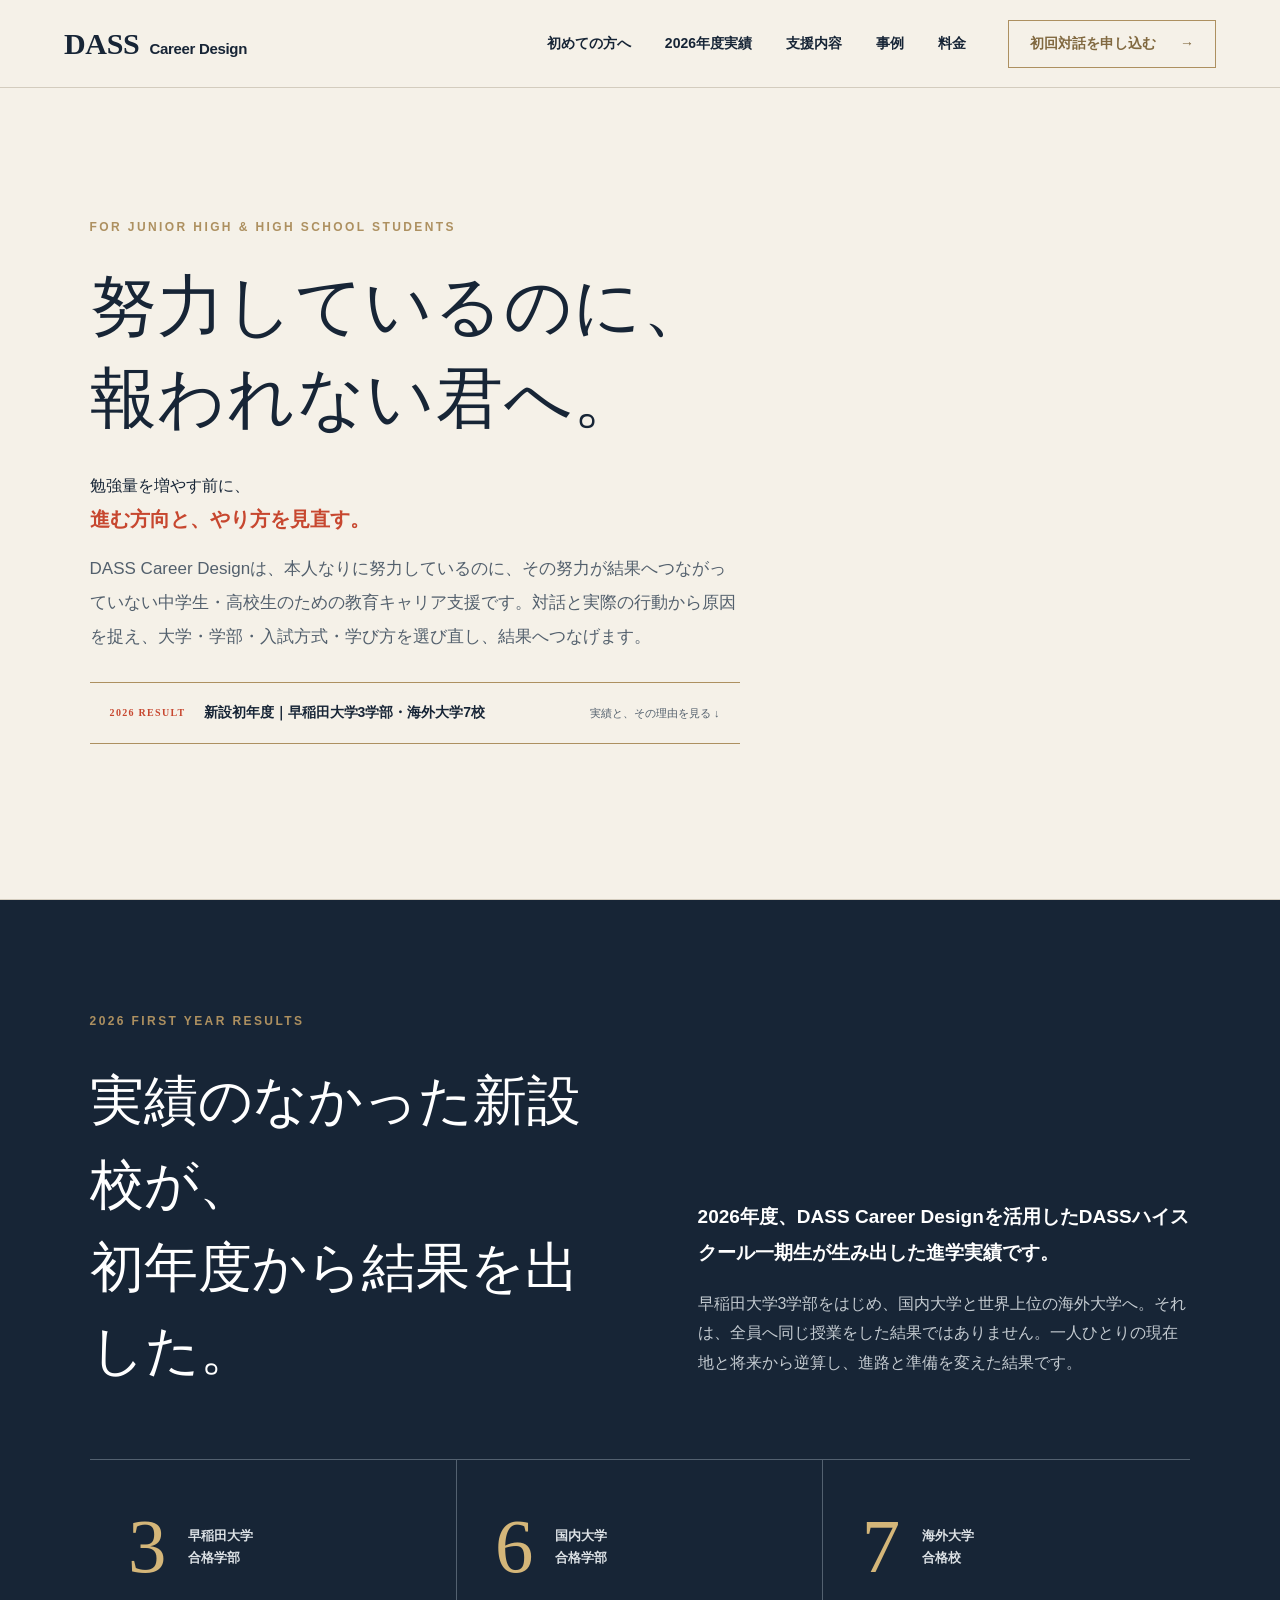
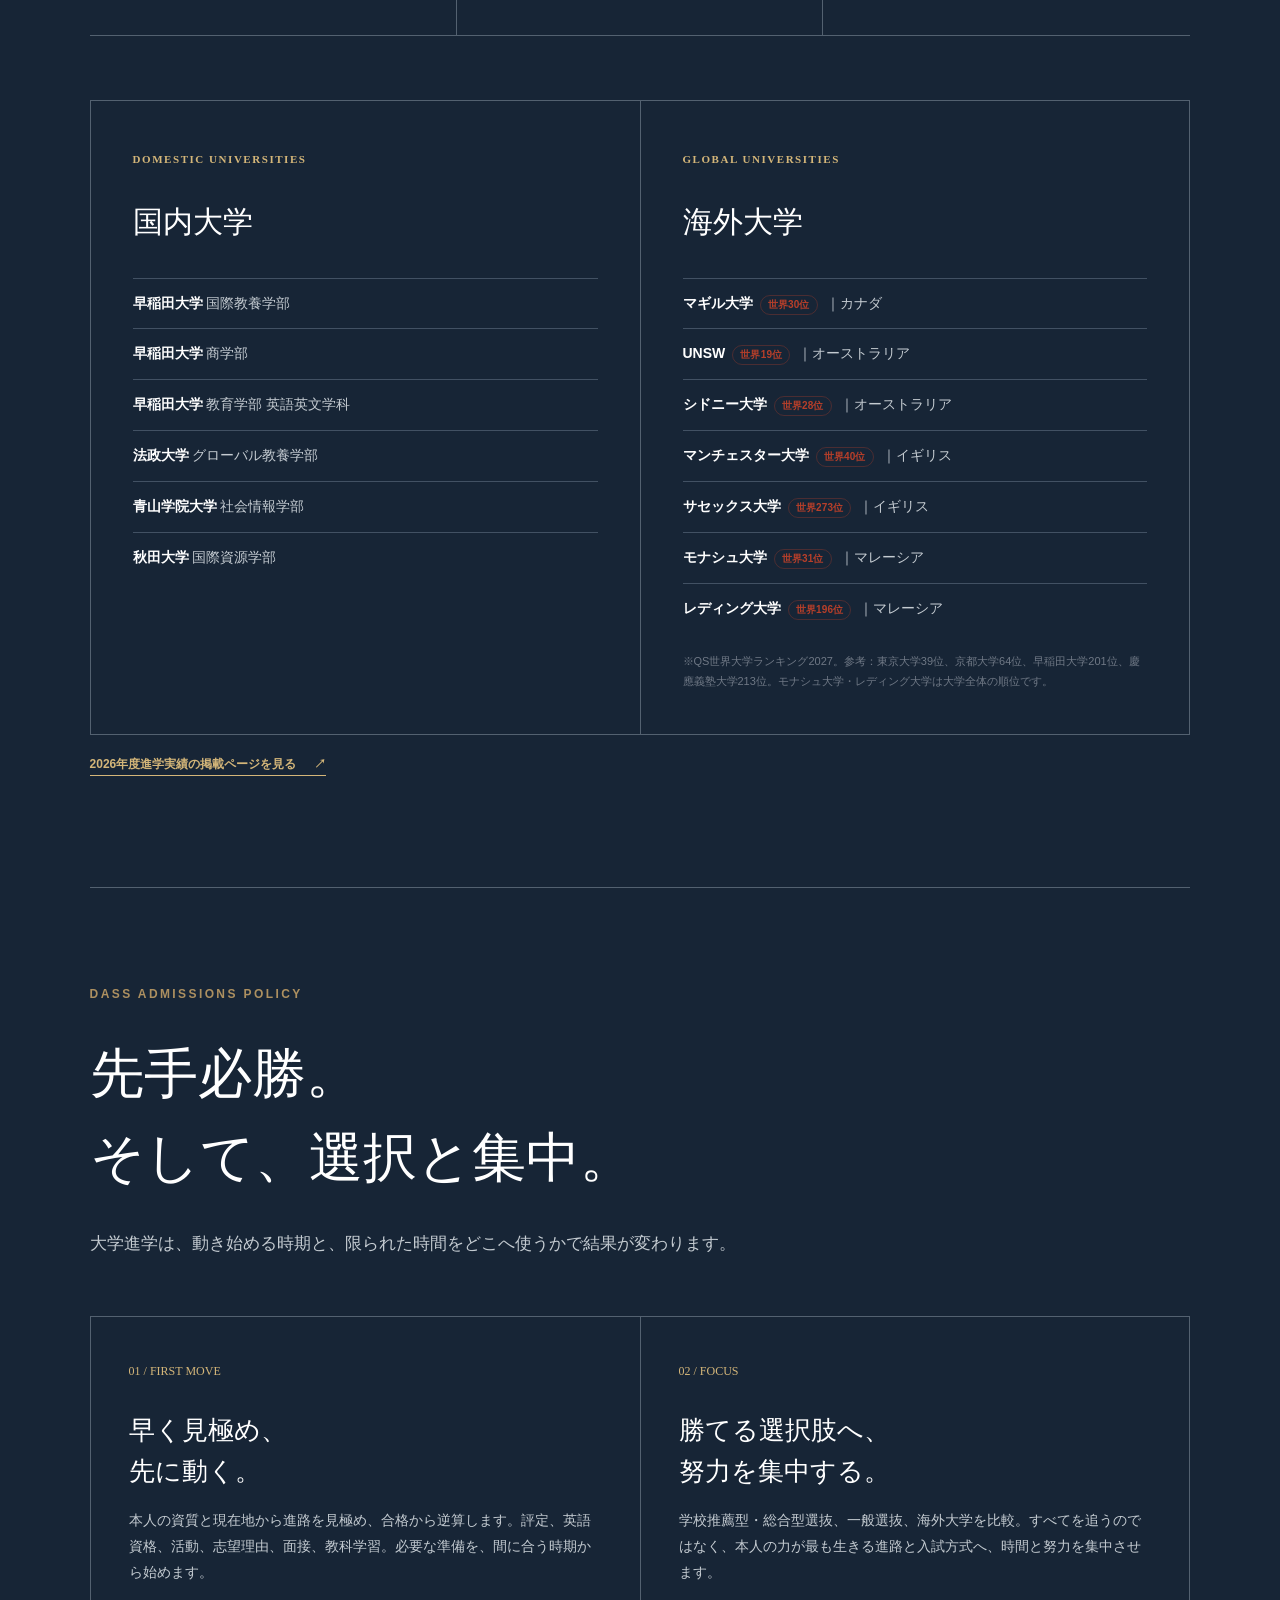
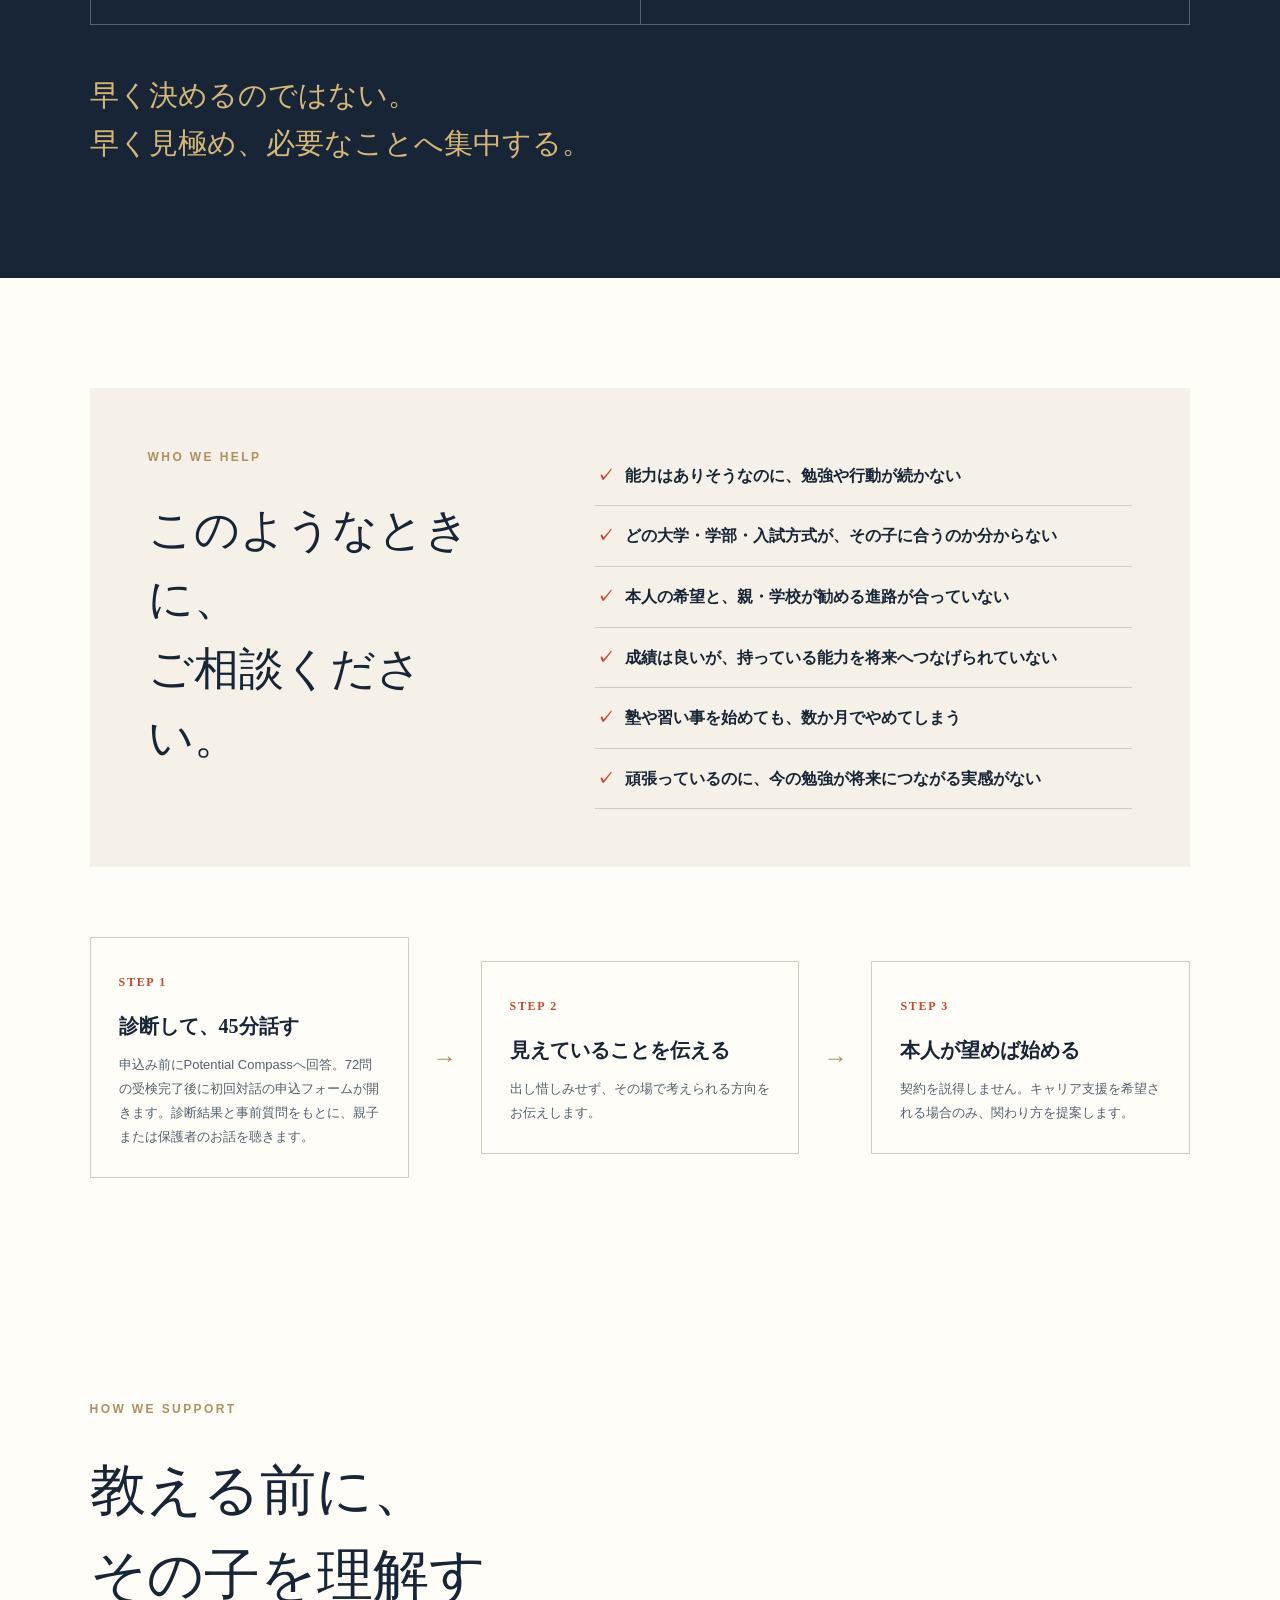
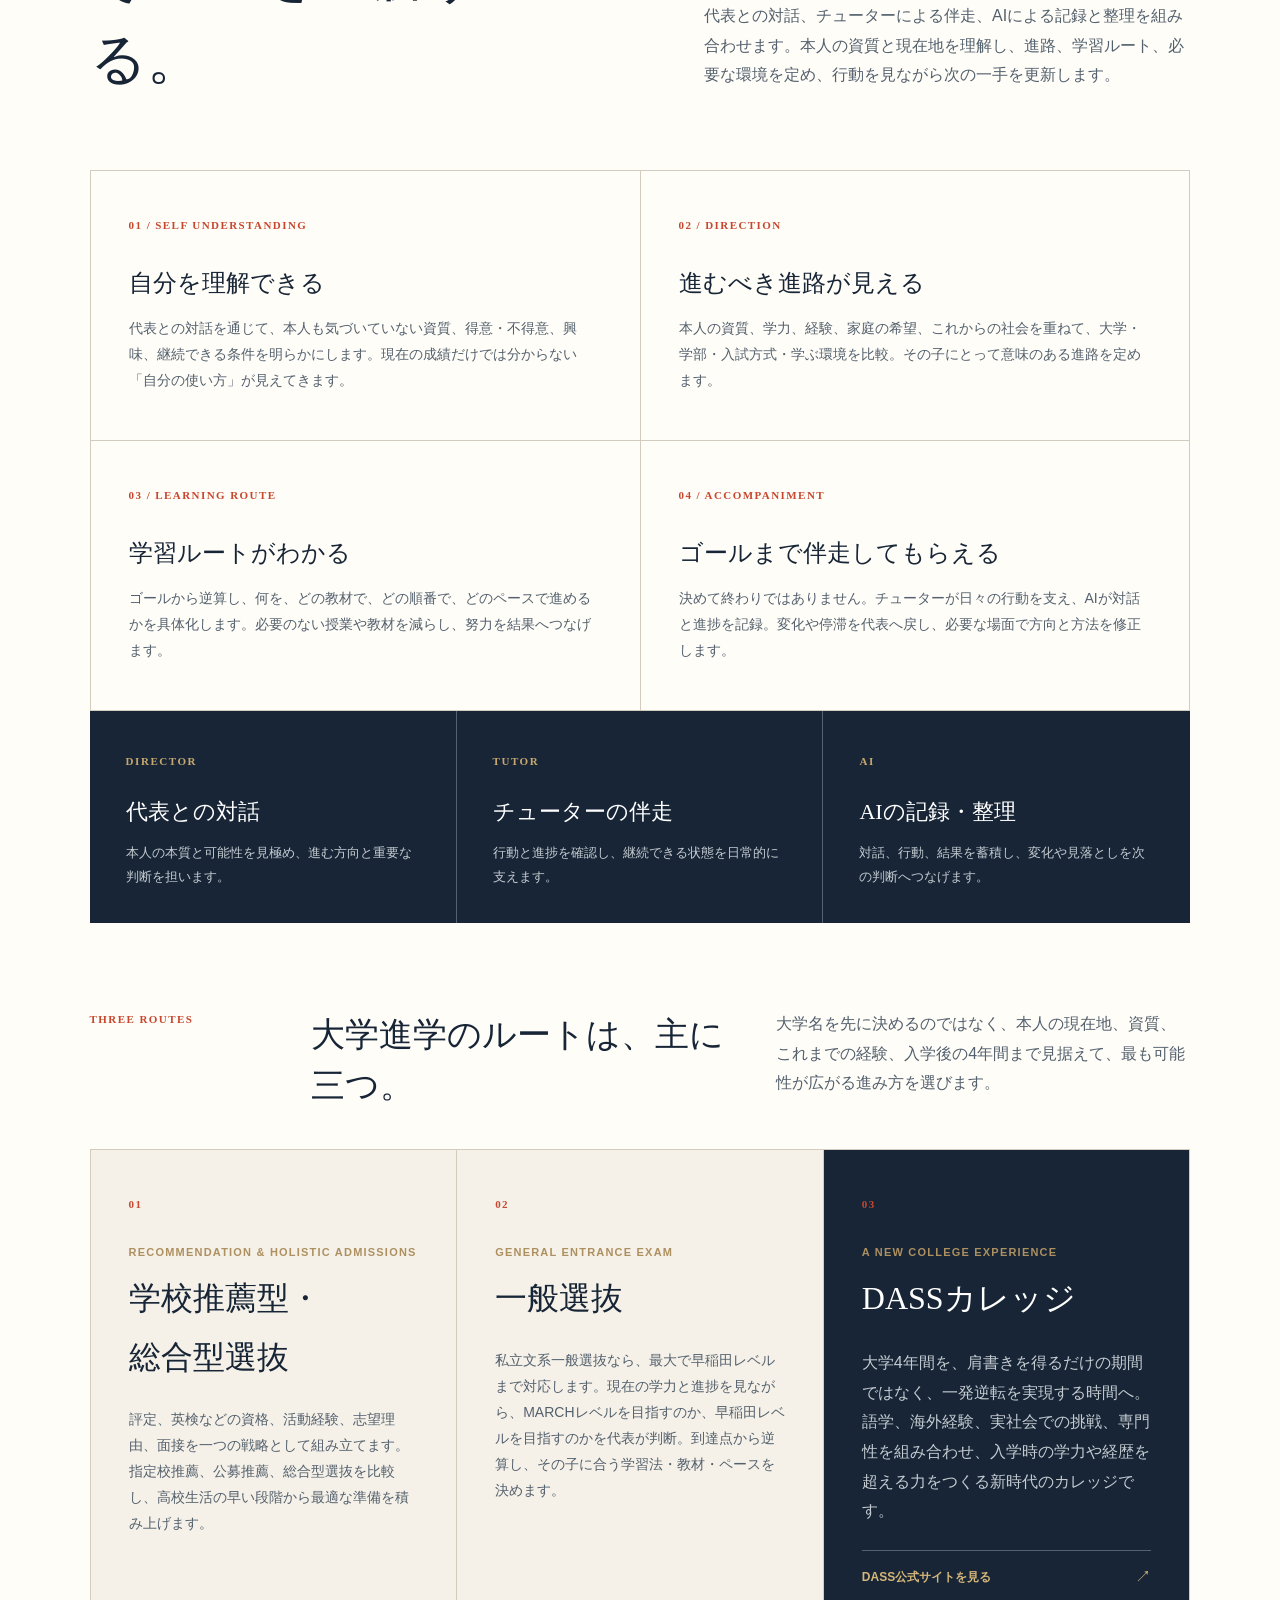
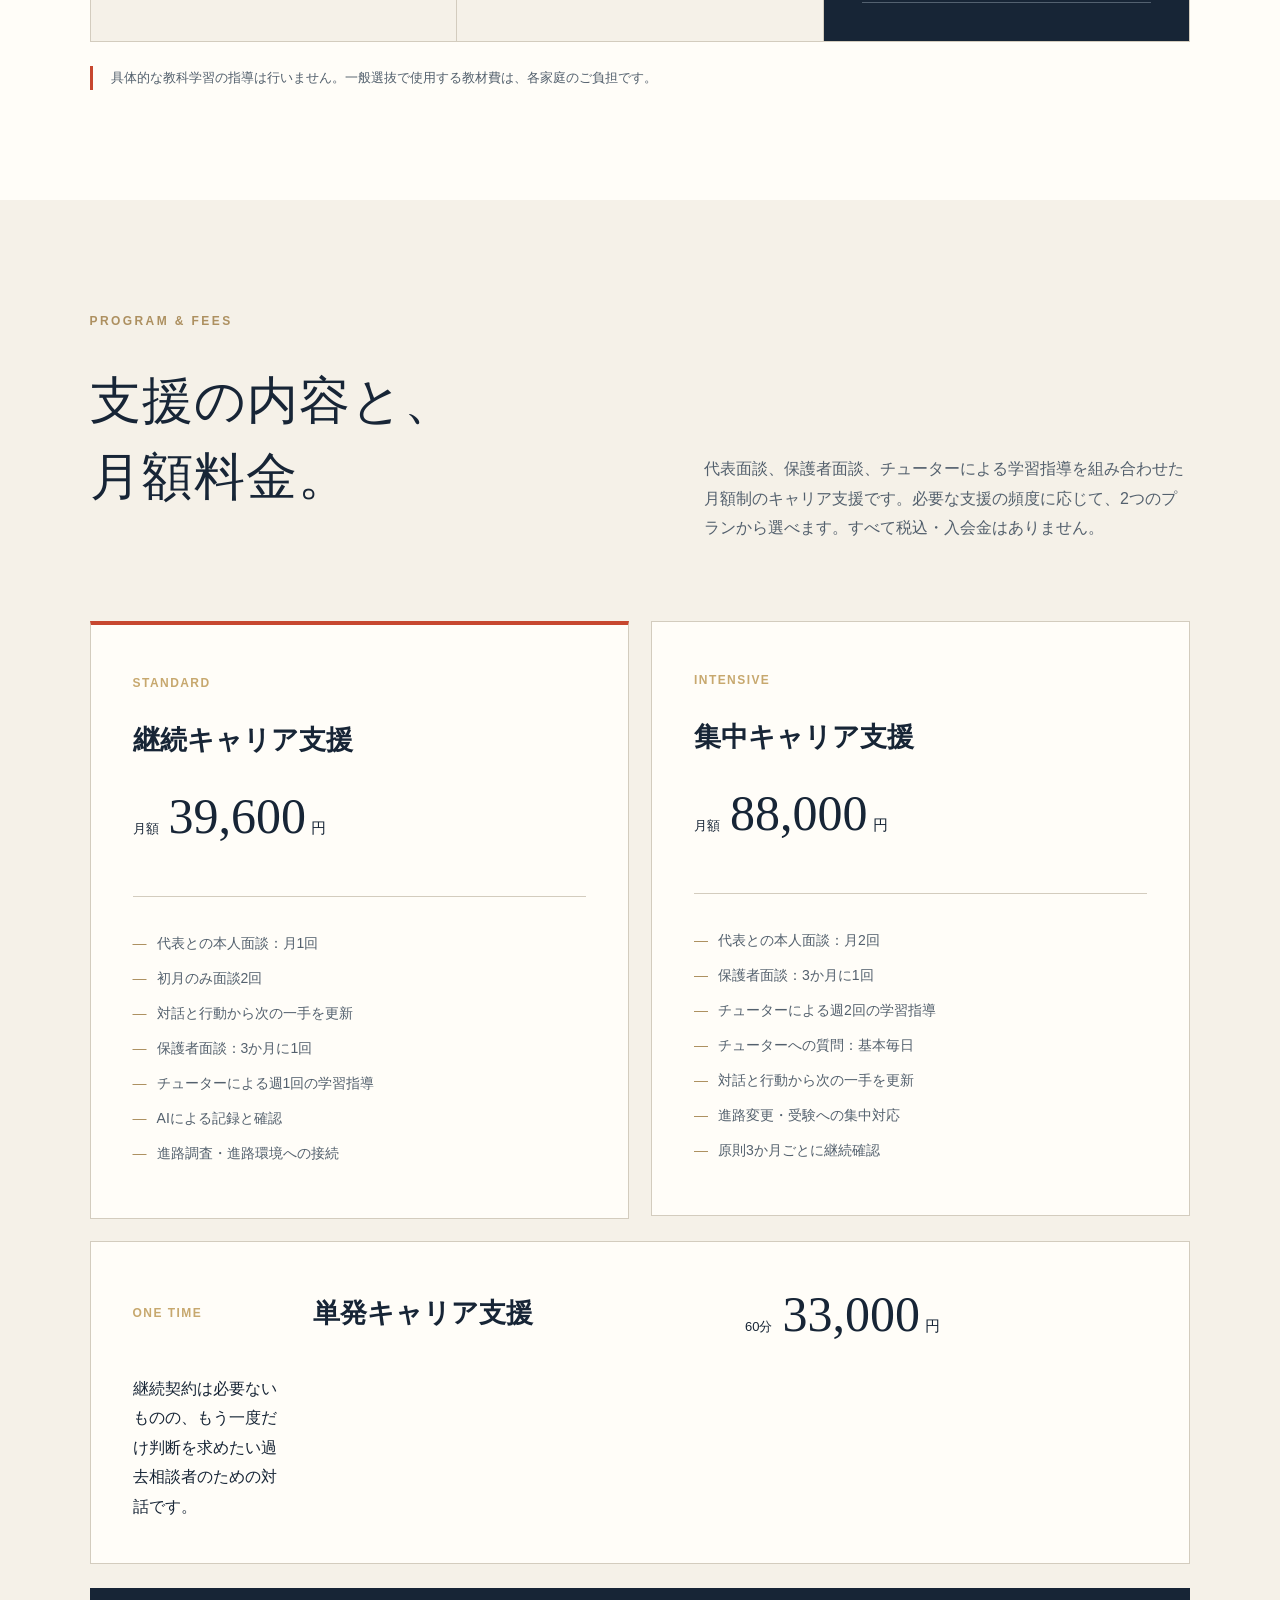
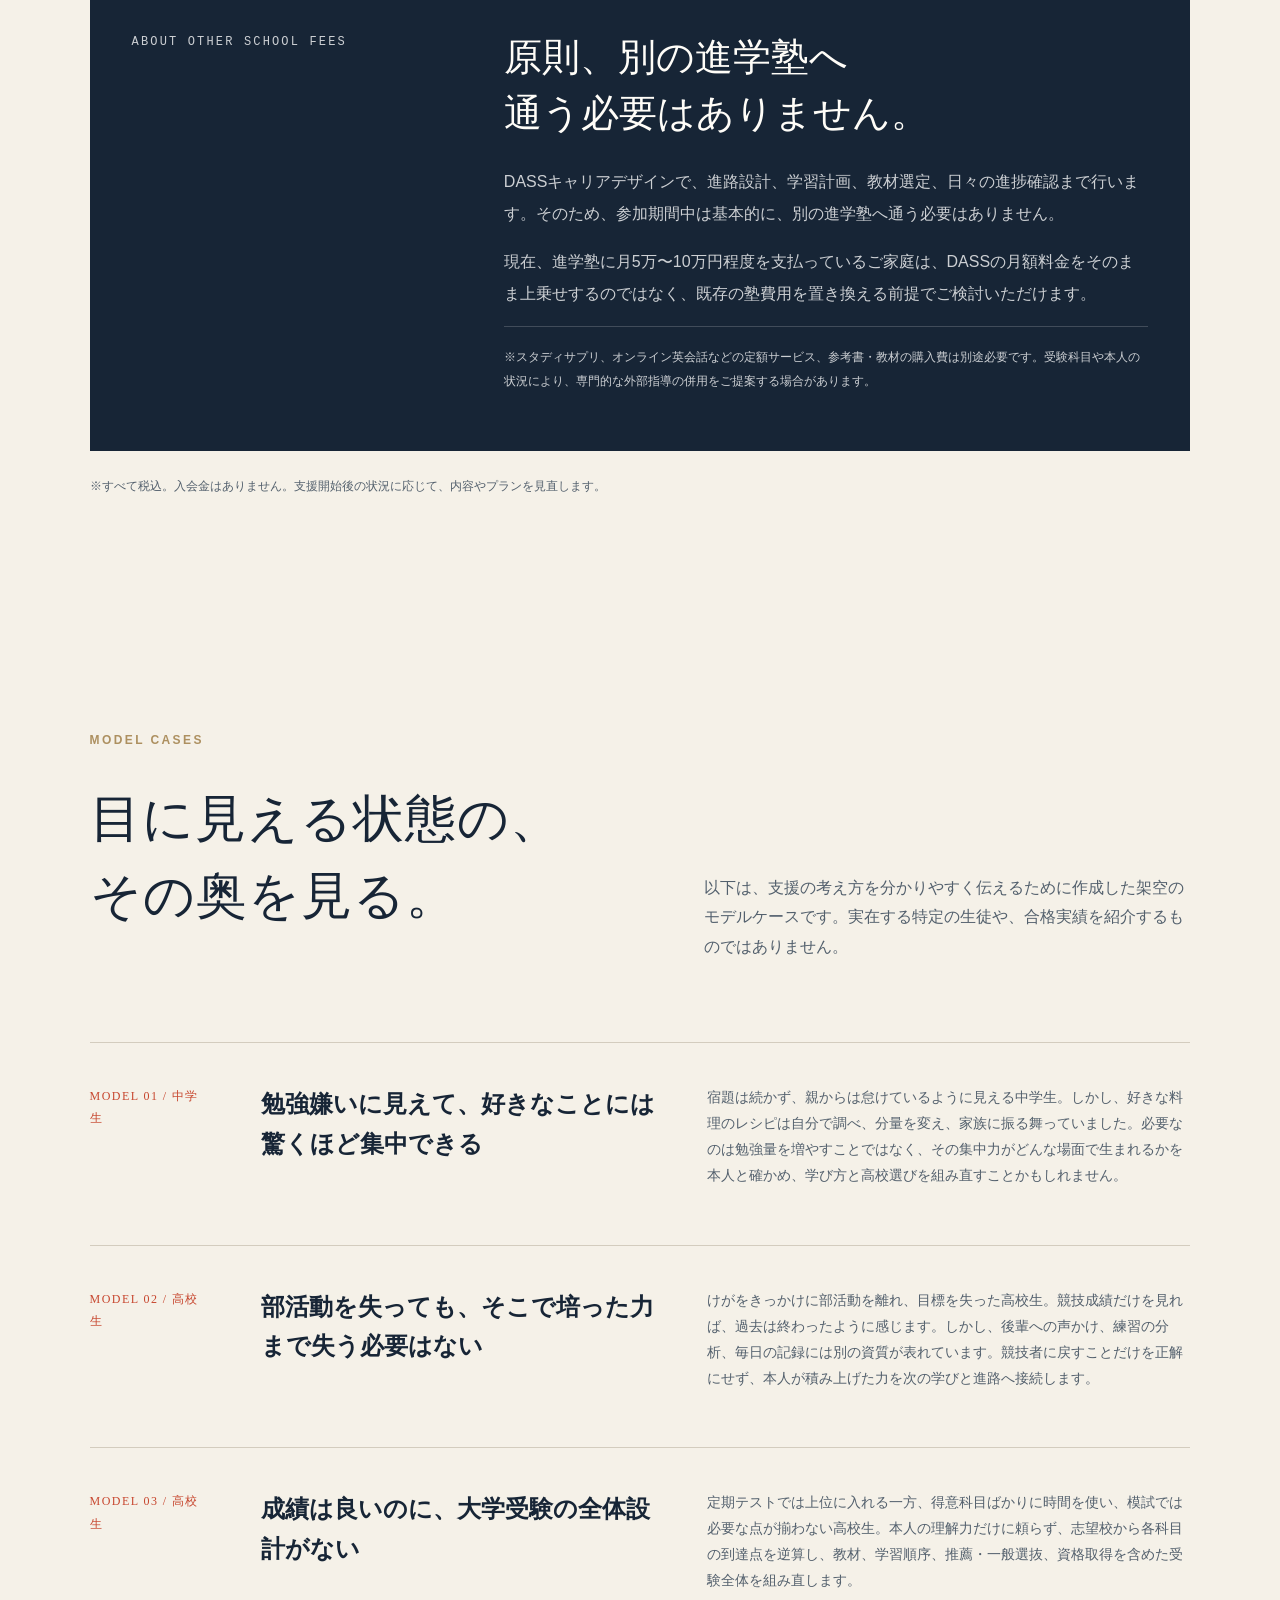
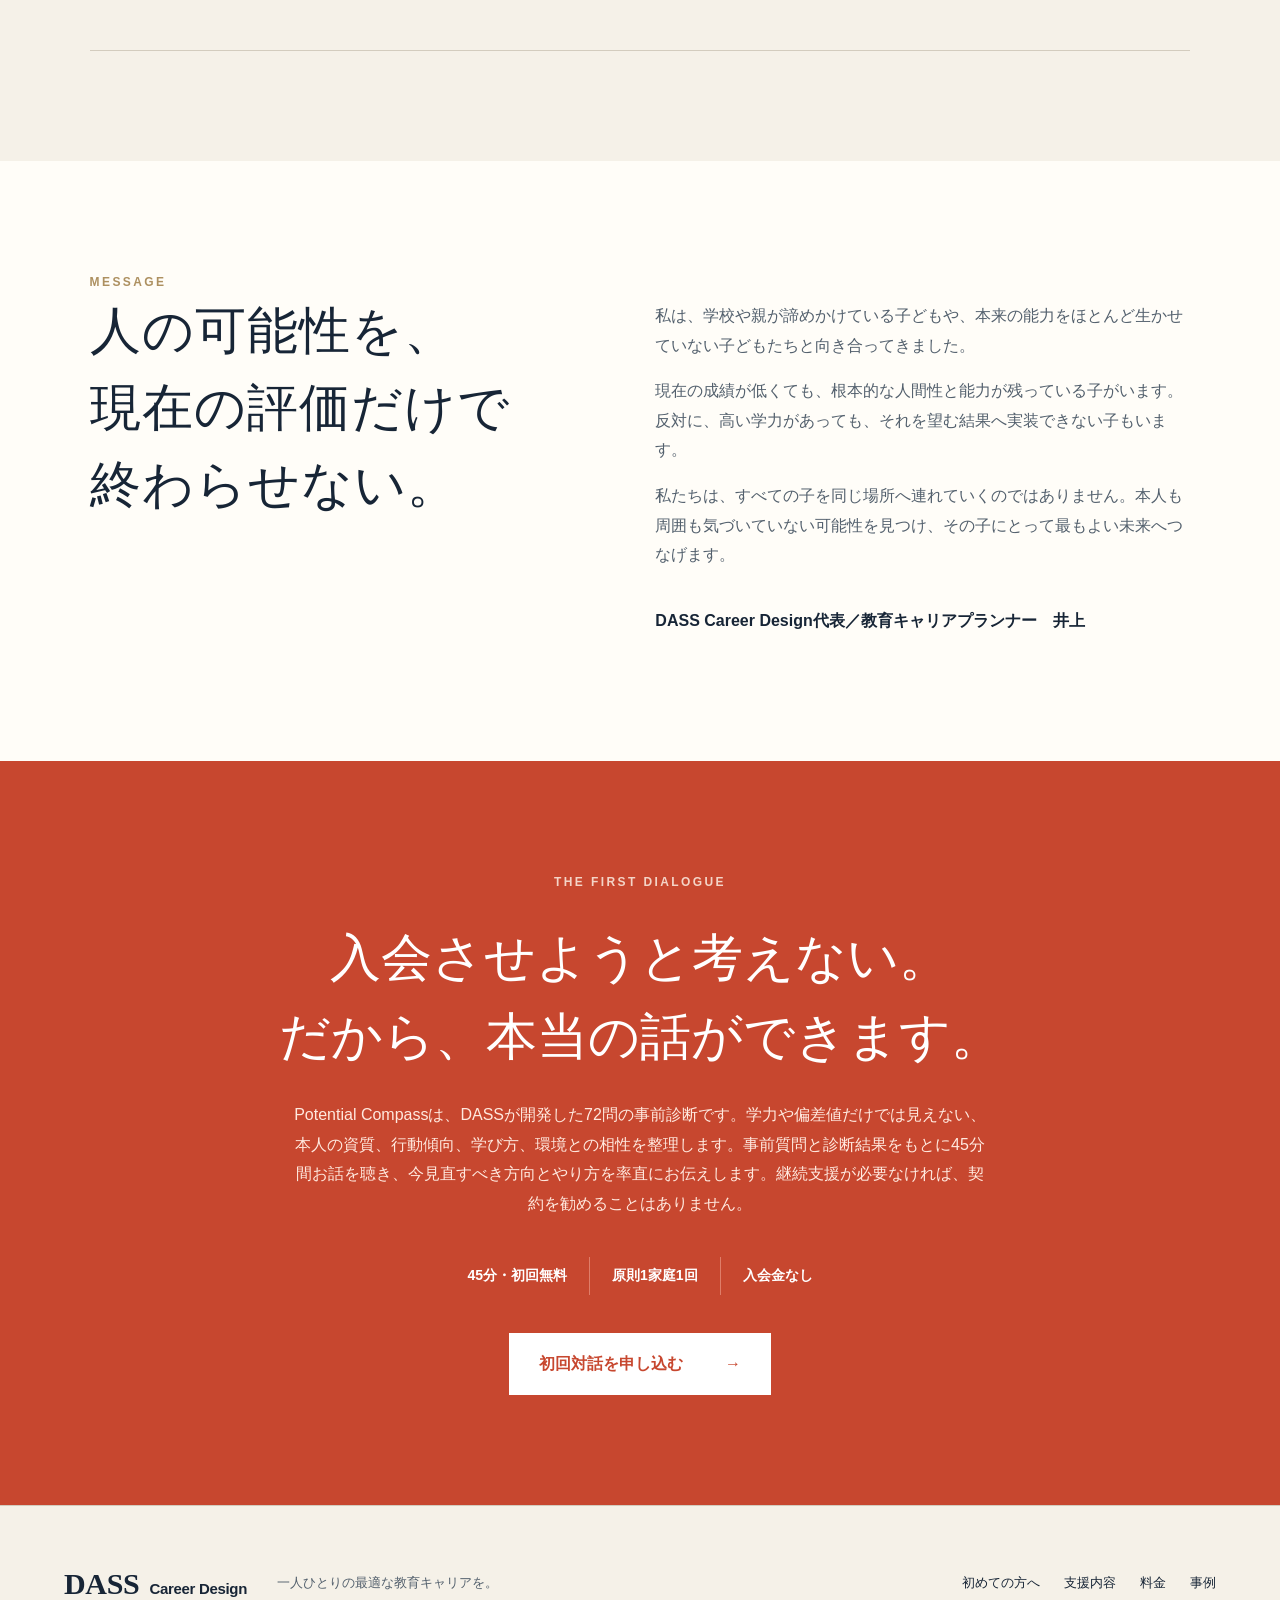
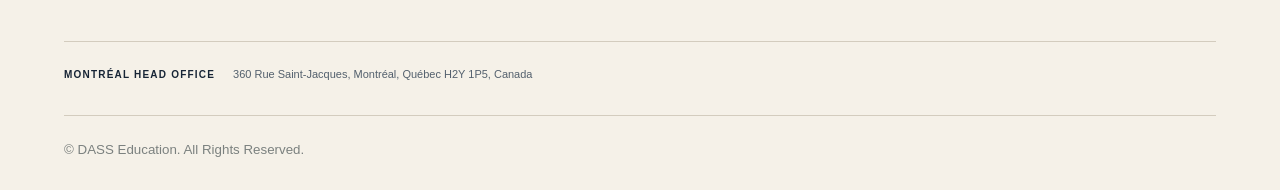
==== commit 498f1553: "Add files via upload" ====
--- a/index.html
+++ b/index.html
@@ -126,7 +126,7 @@
         </div>
 
         <div class="simple-flow">
-          <div><span>STEP 1</span><strong>診断して、45分話す</strong><p>申込み前にPotential Compassへ回答。診断結果と事前質問をもとに、親子または保護者のお話を聴きます。</p></div>
+          <div><span>STEP 1</span><strong>診断して、45分話す</strong><p>申込み前にPotential Compassへ回答。72問の受検完了後に初回対話の申込フォームが開きます。診断結果と事前質問をもとに、親子または保護者のお話を聴きます。</p></div>
           <b>→</b>
           <div><span>STEP 2</span><strong>見えていることを伝える</strong><p>出し惜しみせず、その場で考えられる方向をお伝えします。</p></div>
           <b>→</b>
--- a/css/style.css
+++ b/css/style.css
@@ -456,3 +456,12 @@
 }
 
 @media (prefers-reduced-motion: reduce) { *, *::before, *::after { animation-duration: .01ms !important; scroll-behavior: auto !important; } }
+
+/* Potential Compass completion gate */
+.potential-gate-status { display: inline-flex; align-items: center; justify-content: center; min-height: 34px; margin-bottom: 8px; padding: 0 14px; border-radius: 999px; font-size: 12px; font-weight: 800; letter-spacing: .04em; }
+.potential-gate-status.is-locked { background: #f1e7df; color: var(--accent); }
+.potential-gate-status.is-unlocked { background: #e5eee9; color: #315f4b; }
+.potential-completion-meta { margin: 0 auto 22px !important; padding: 14px 16px; background: #f6f3ed; color: var(--ink) !important; font-size: 13px; line-height: 1.7 !important; }
+.potential-completion-meta strong { letter-spacing: .04em; }
+.potential-completion-meta span { color: var(--muted); font-size: 11px; }
+[hidden] { display: none !important; }
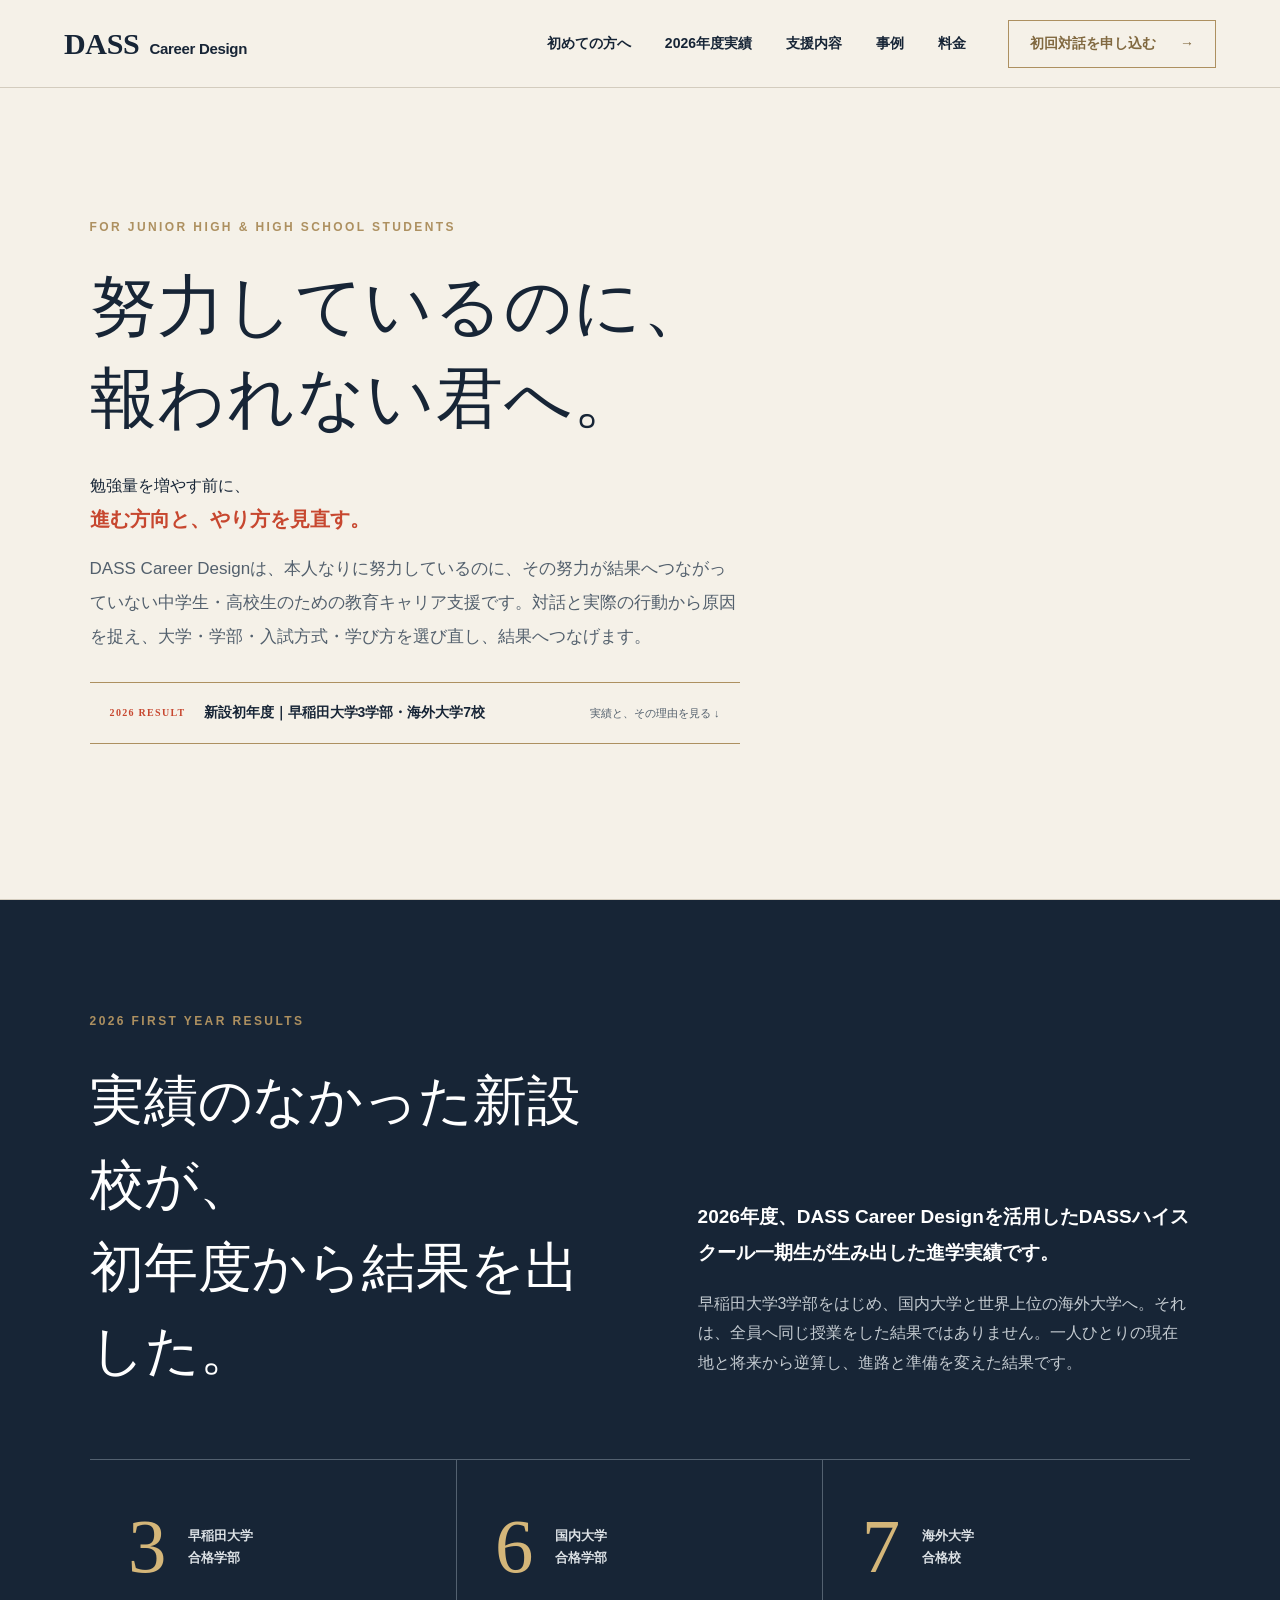
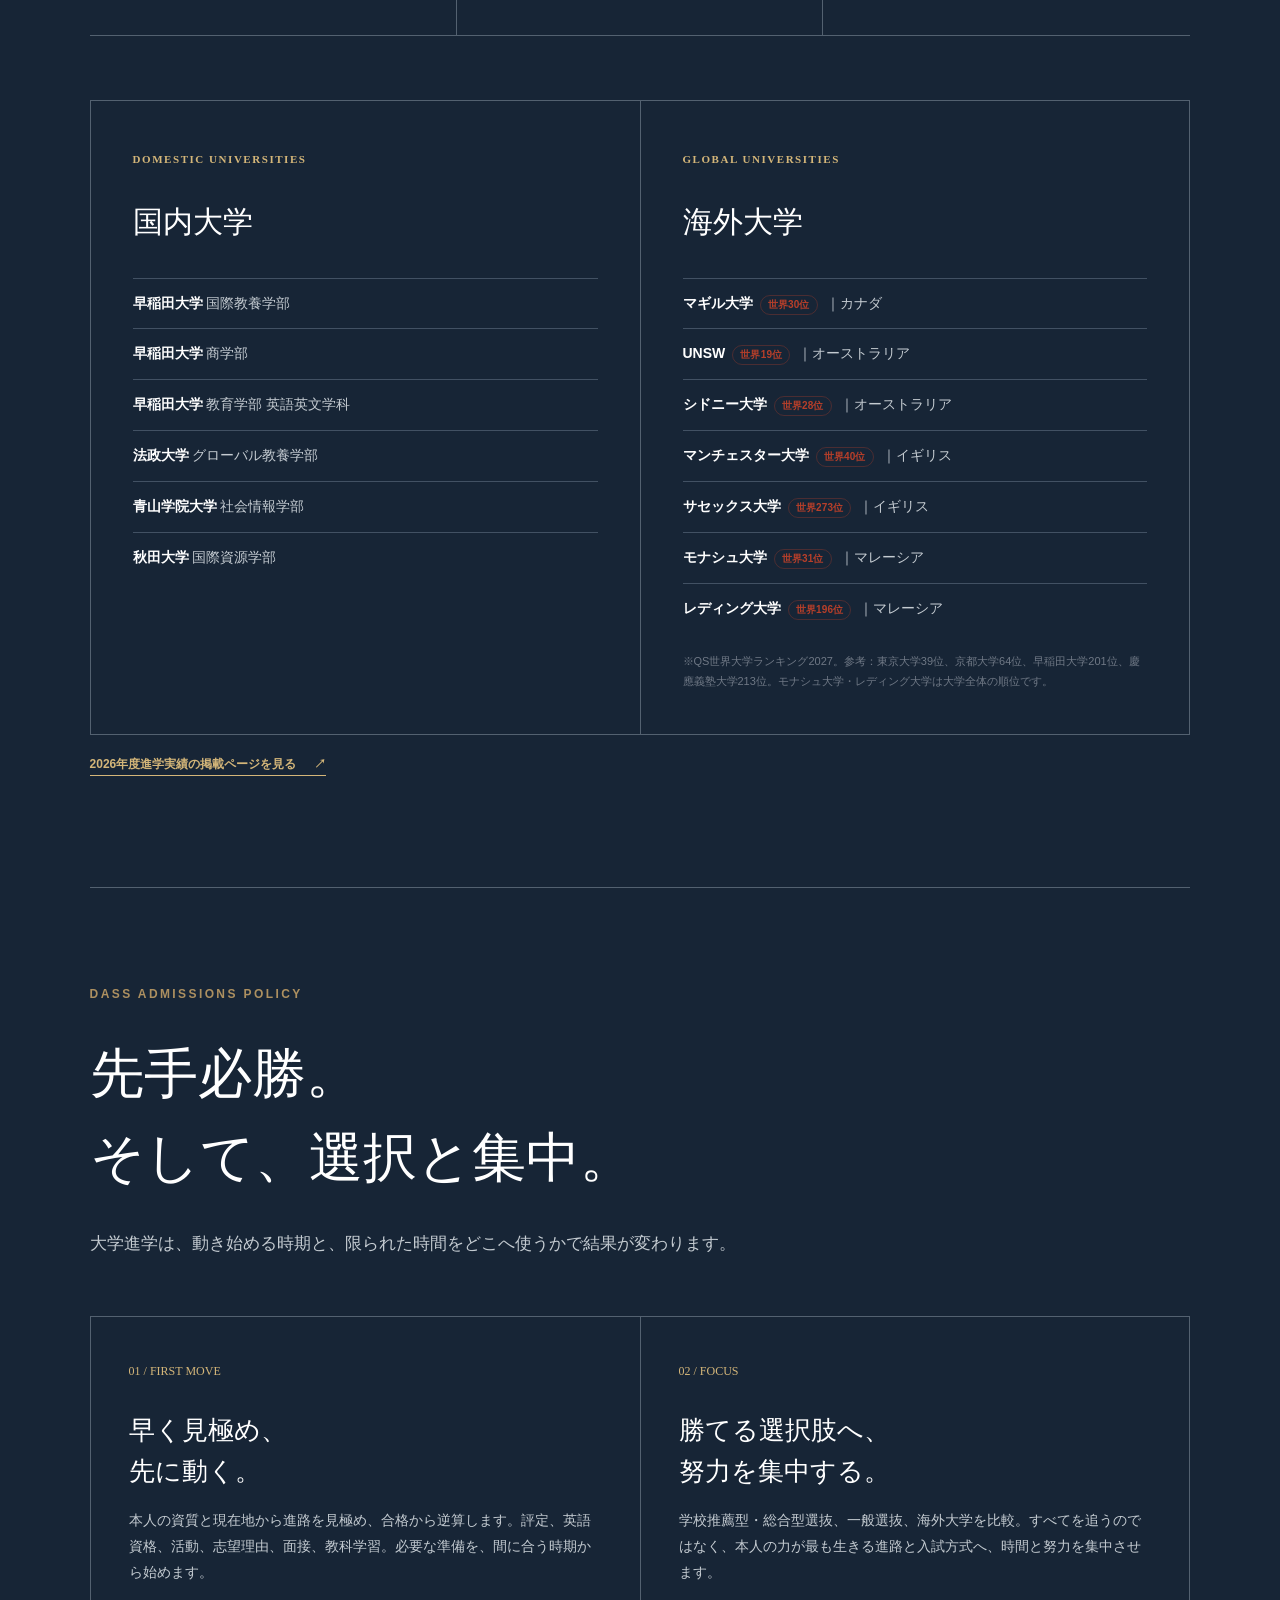
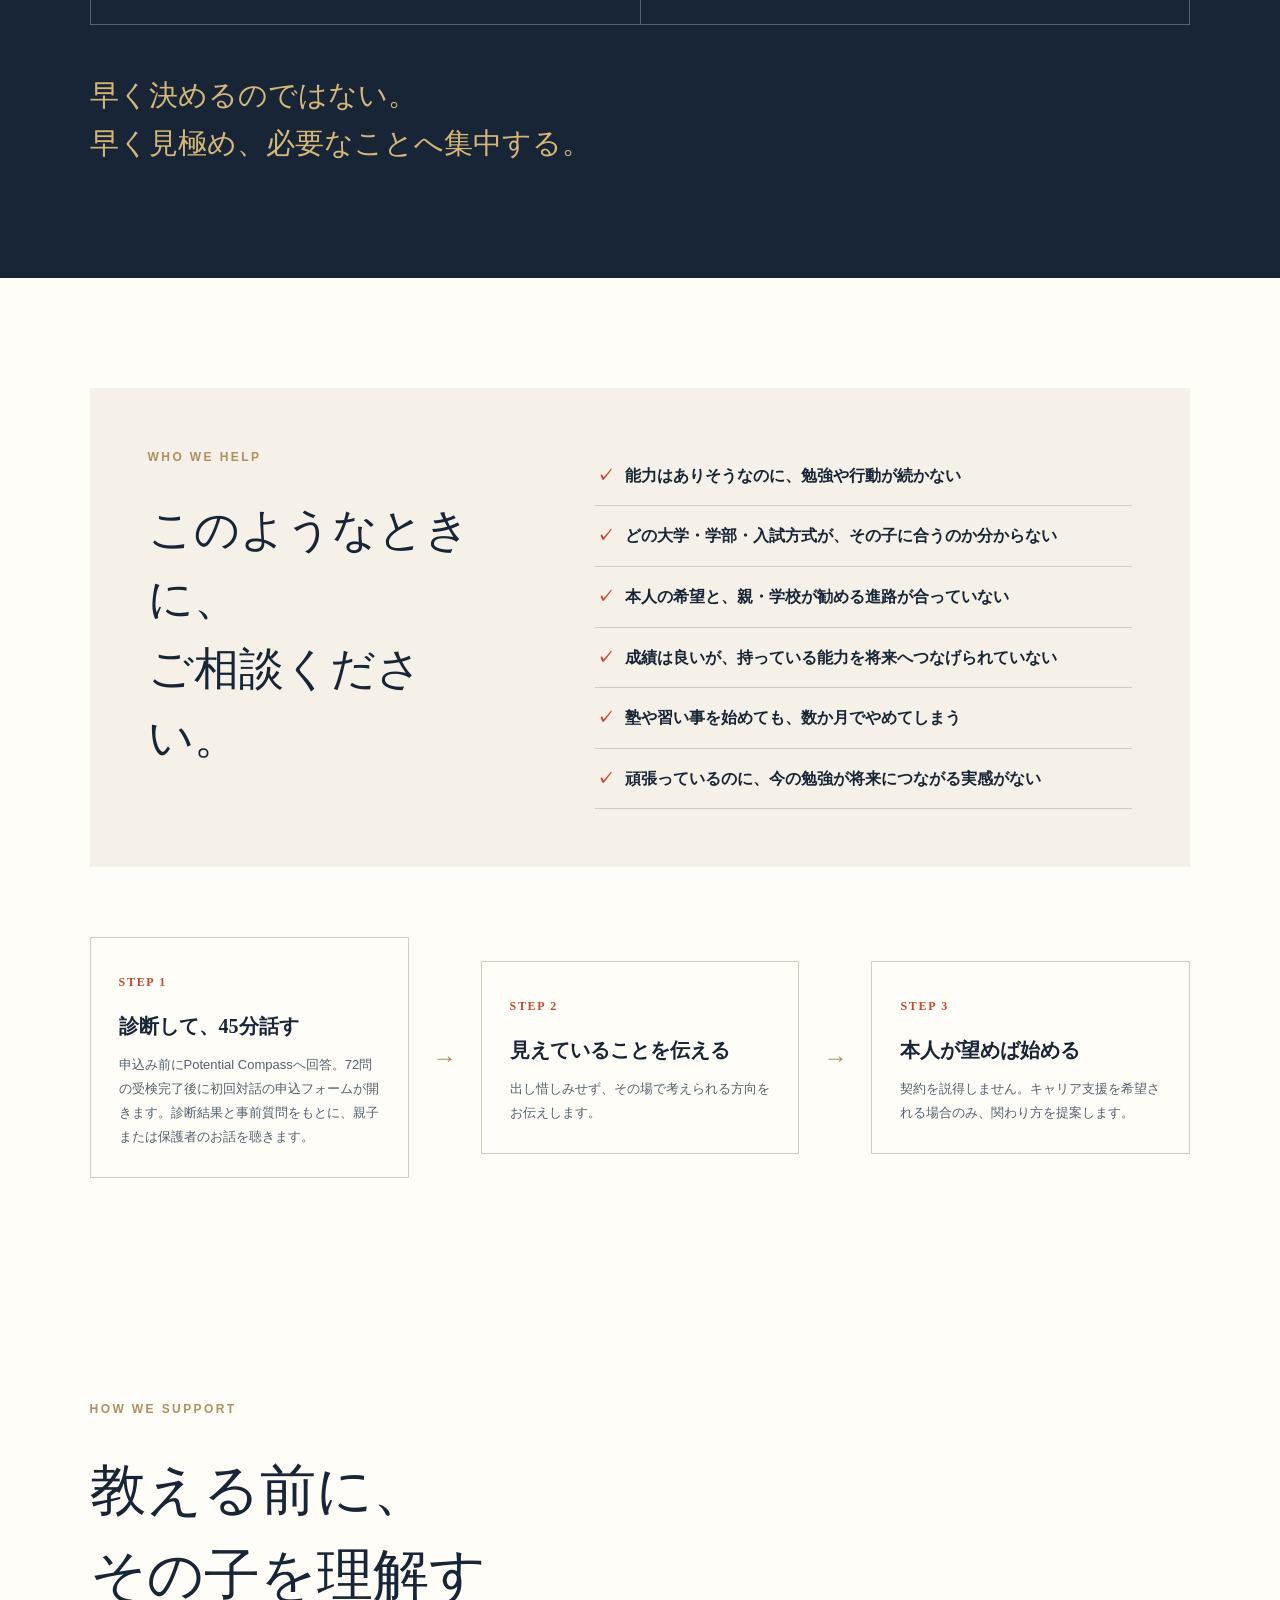
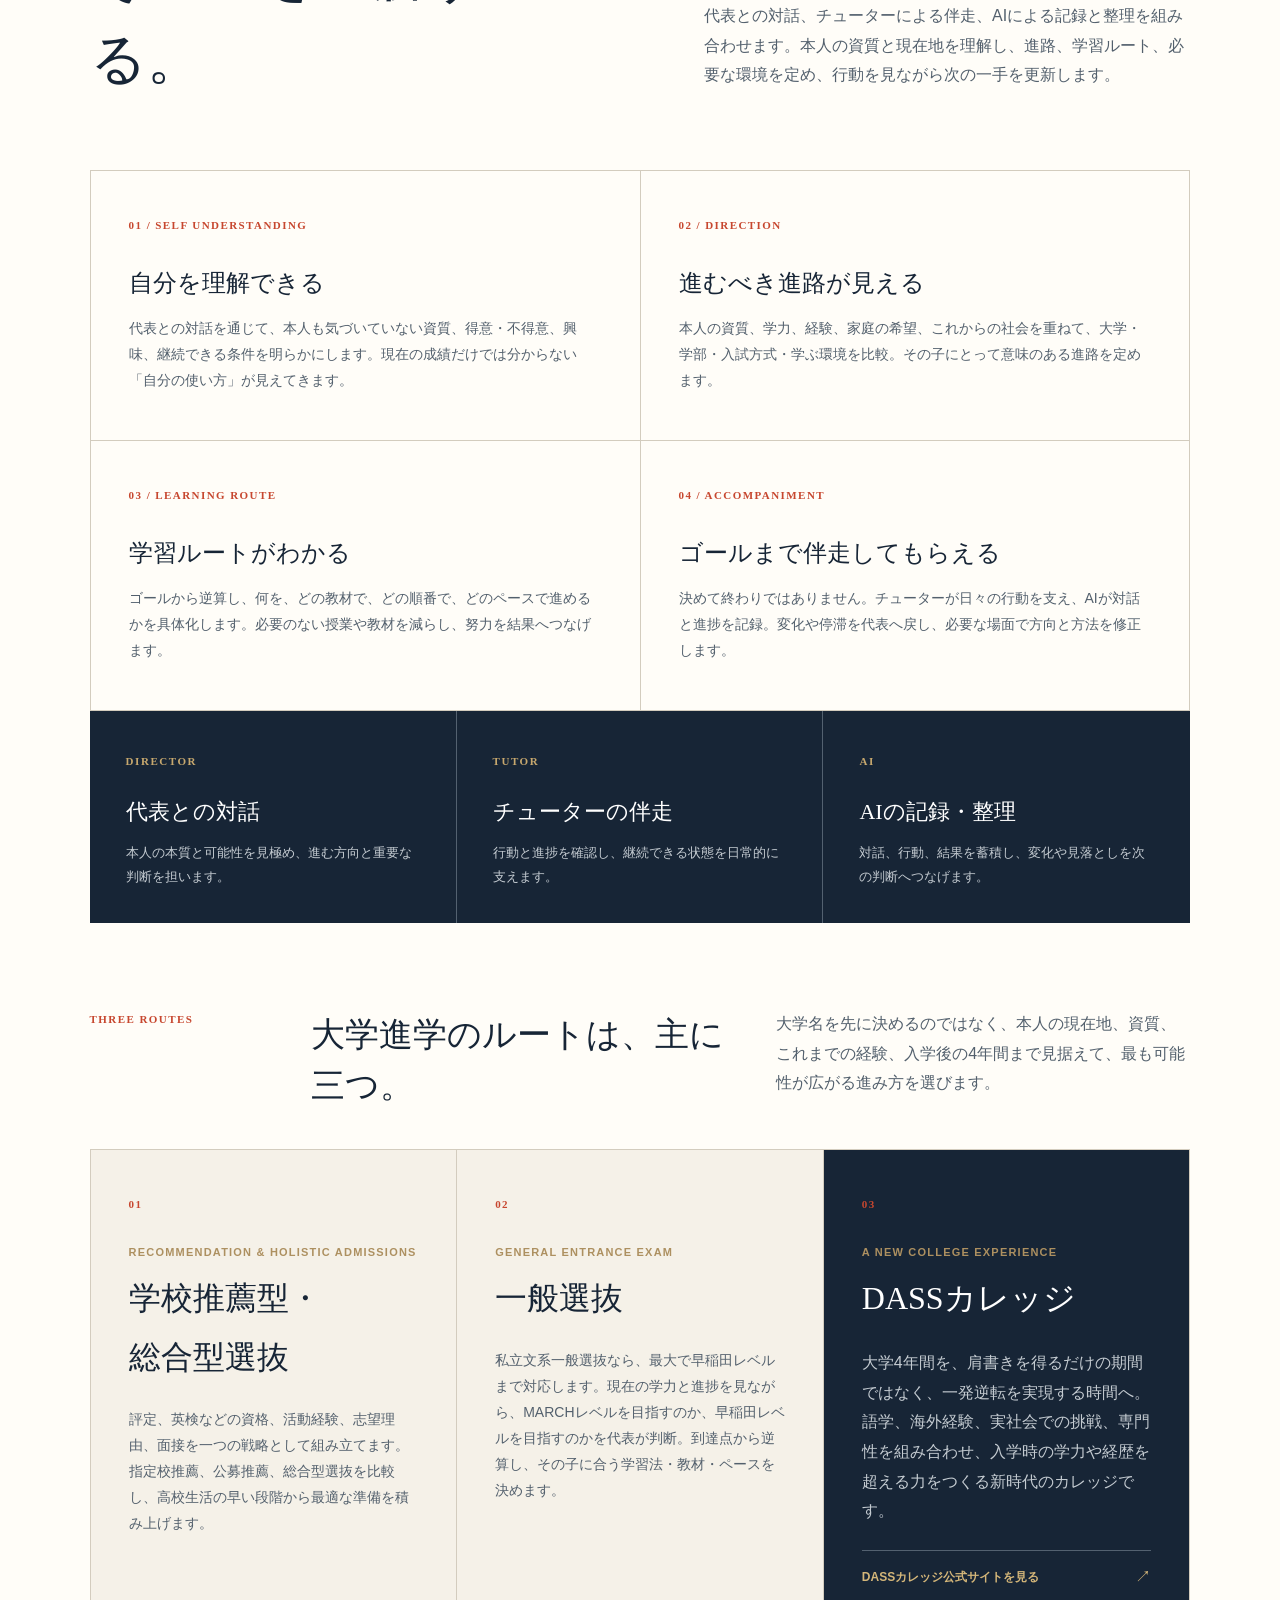
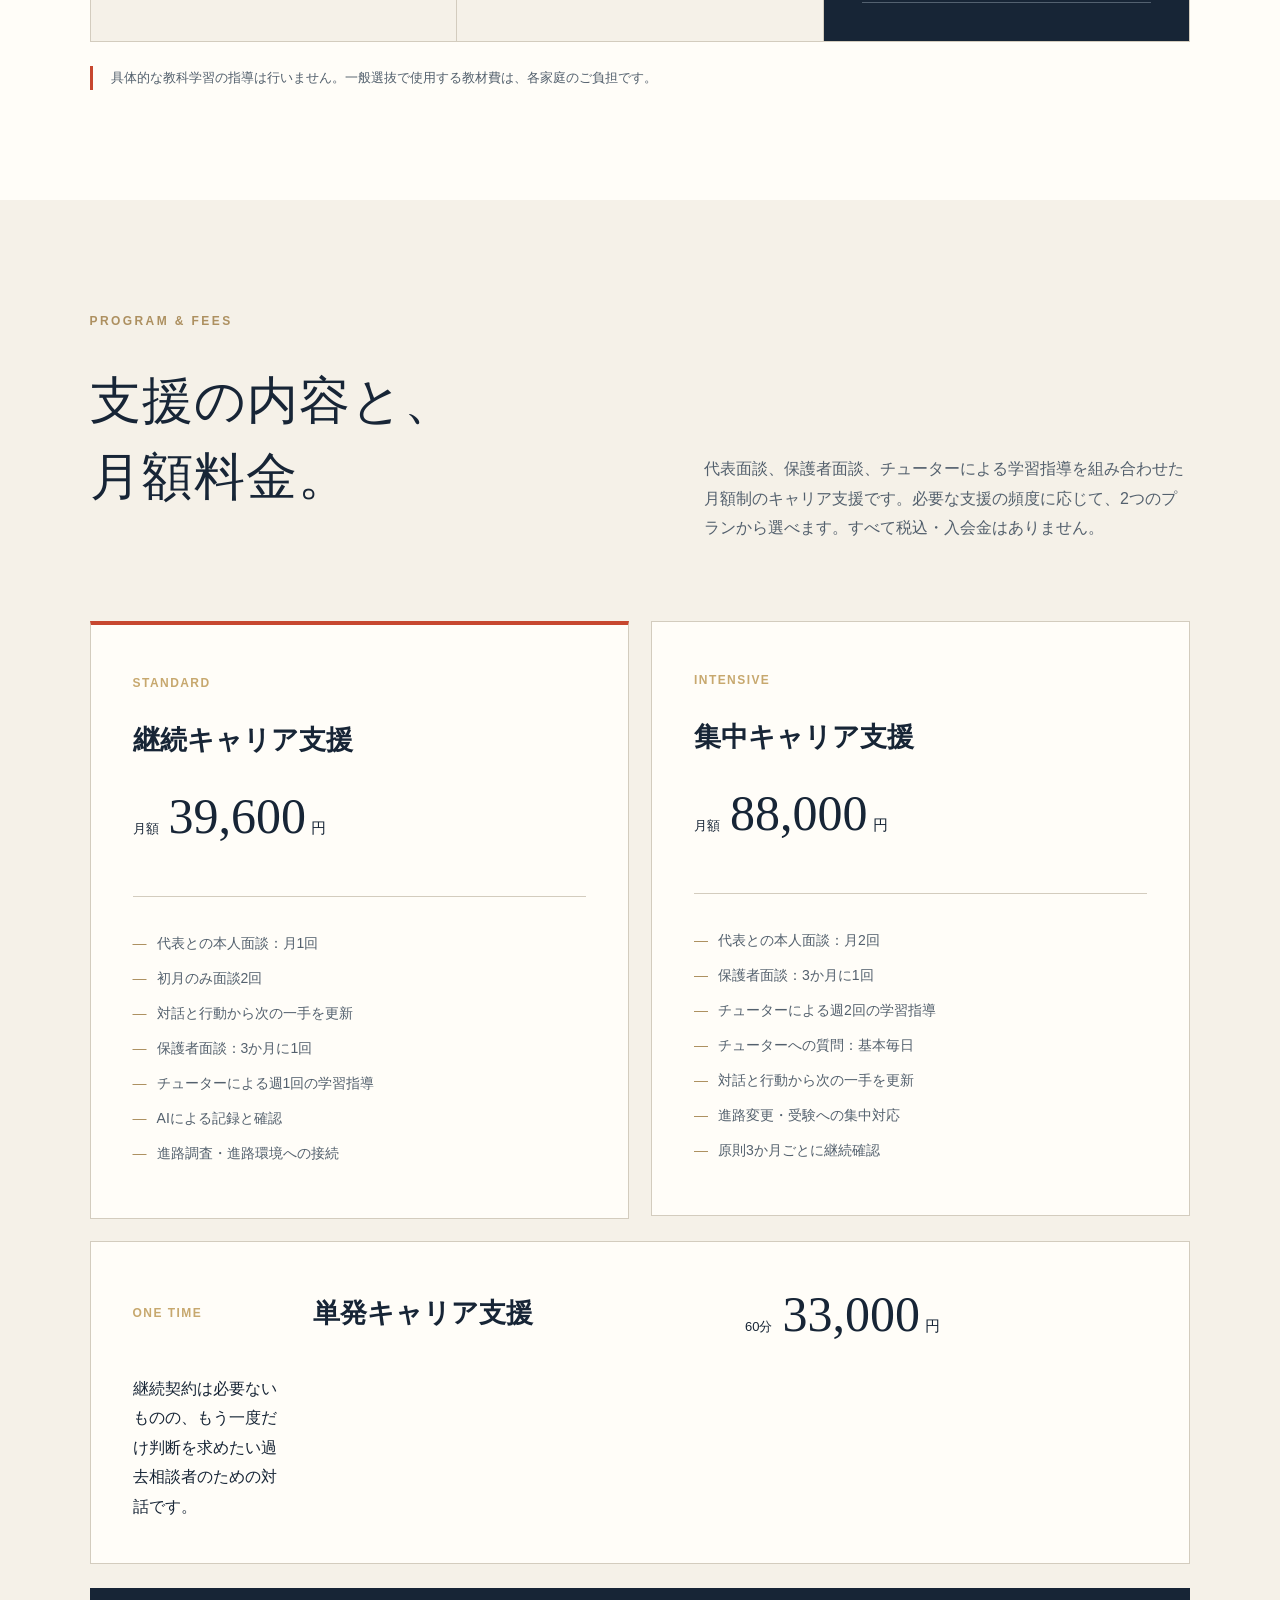
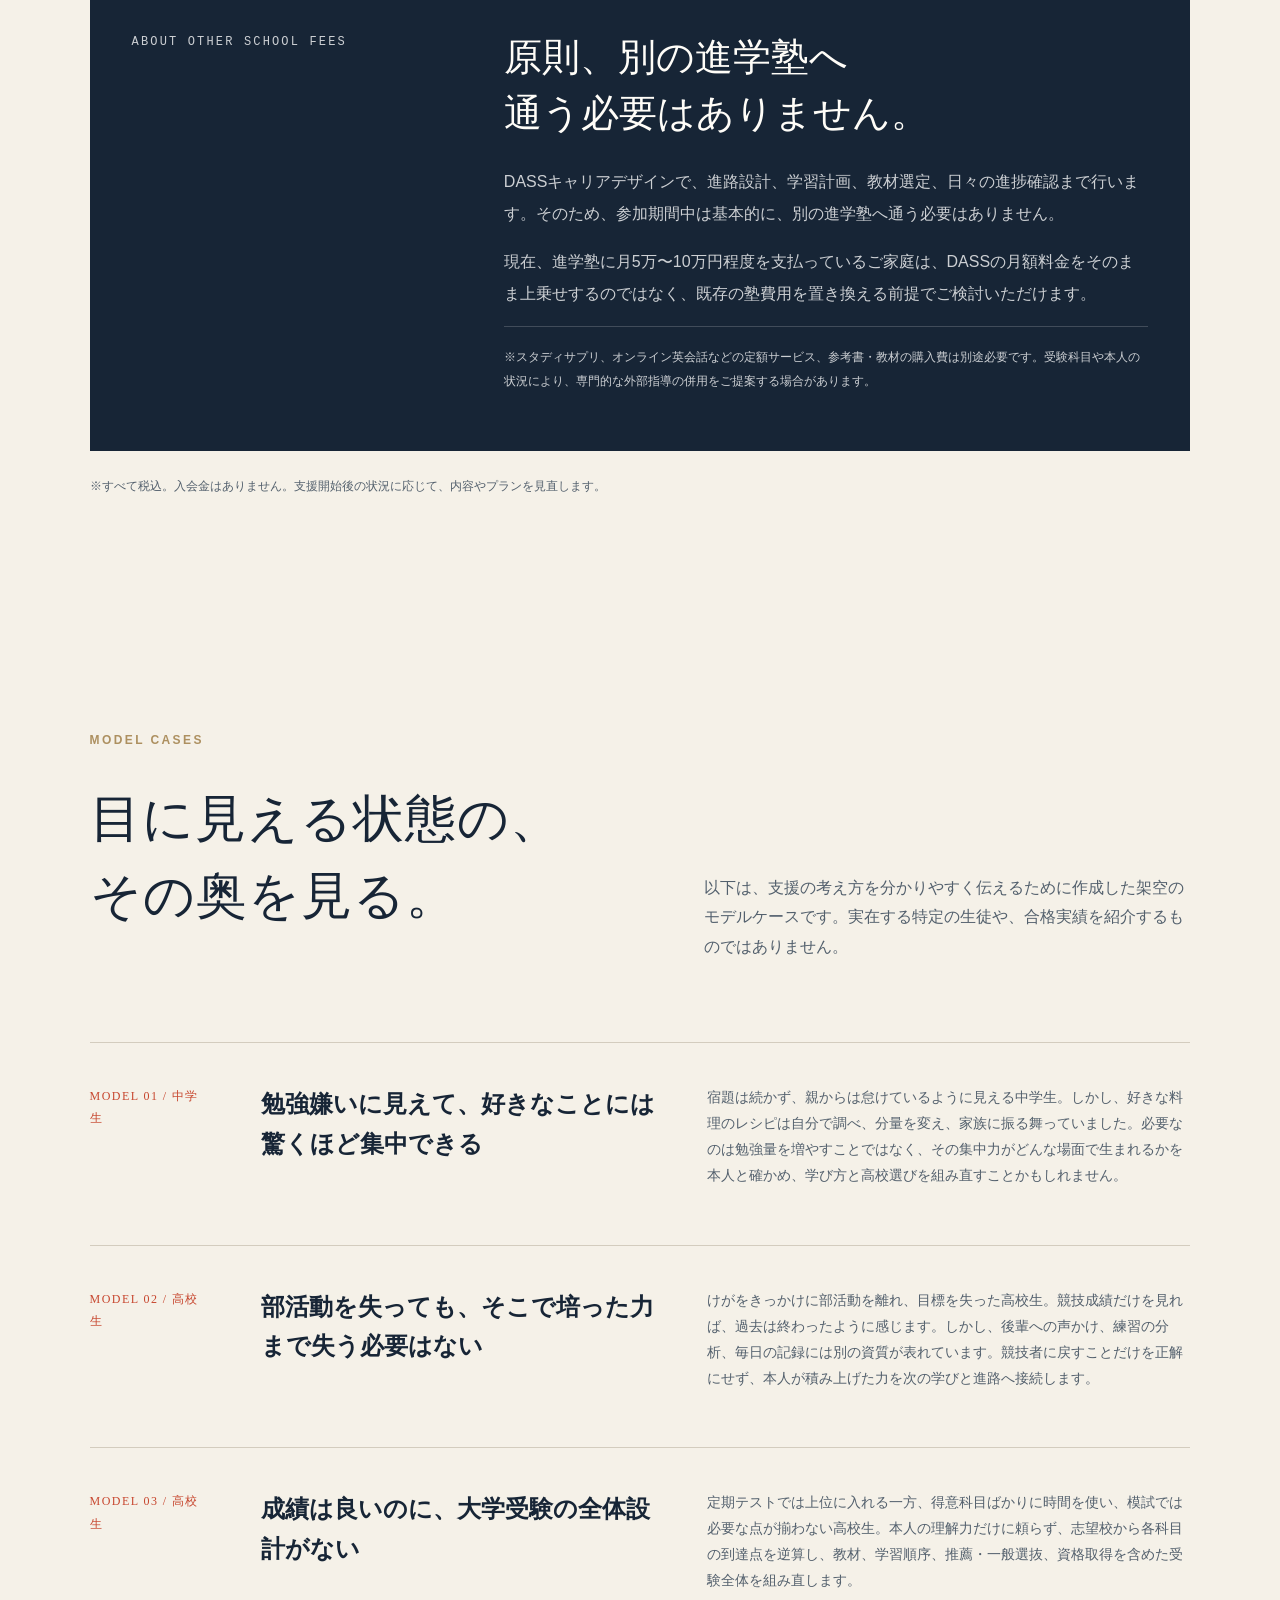
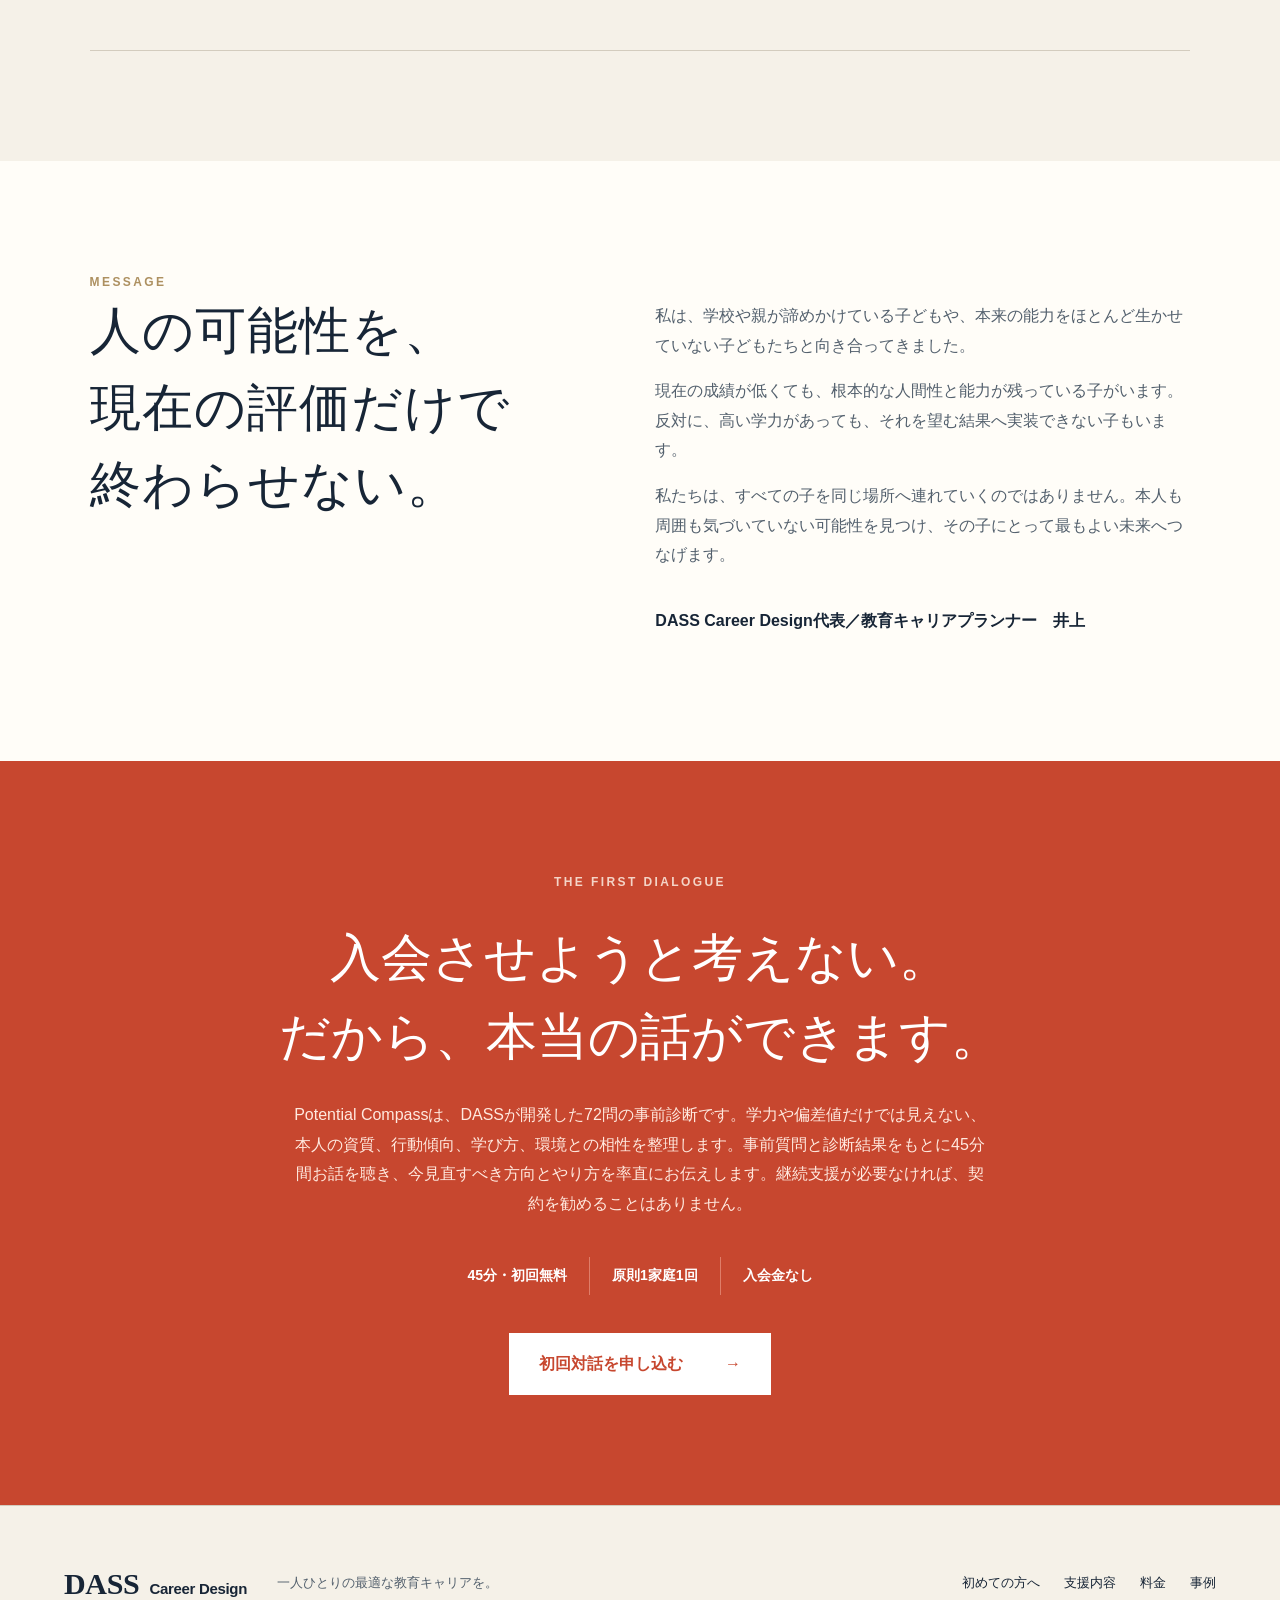
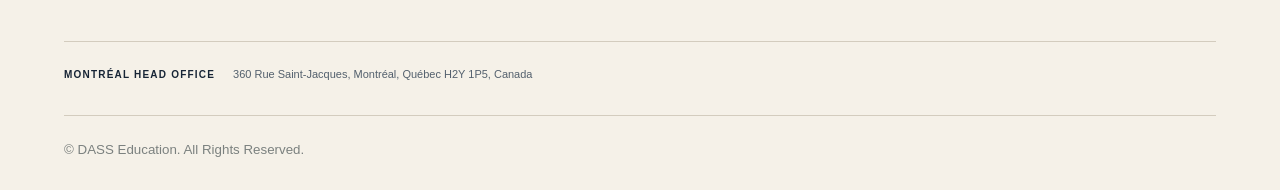
==== commit 4c7fae42: "Add files via upload" ====
--- a/index.html
+++ b/index.html
@@ -164,7 +164,7 @@
         <div class="path-options">
           <article><span>01</span><p class="path-level">RECOMMENDATION &amp; HOLISTIC ADMISSIONS</p><h4>学校推薦型・<br />総合型選抜</h4><p>評定、英検などの資格、活動経験、志望理由、面接を一つの戦略として組み立てます。指定校推薦、公募推薦、総合型選抜を比較し、高校生活の早い段階から最適な準備を積み上げます。</p></article>
           <article><span>02</span><p class="path-level">GENERAL ENTRANCE EXAM</p><h4>一般選抜</h4><p>私立文系一般選抜なら、最大で早稲田レベルまで対応します。現在の学力と進捗を見ながら、MARCHレベルを目指すのか、早稲田レベルを目指すのかを代表が判断。到達点から逆算し、その子に合う学習法・教材・ペースを決めます。</p></article>
-          <article class="path-dass"><span>03</span><p class="path-level">A NEW COLLEGE EXPERIENCE</p><h4>DASSカレッジ</h4><p>大学4年間を、肩書きを得るだけの期間ではなく、一発逆転を実現する時間へ。語学、海外経験、実社会での挑戦、専門性を組み合わせ、入学時の学力や経歴を超える力をつくる新時代のカレッジです。</p><a class="dass-site-link" href="https://dass.jp/" target="_blank" rel="noreferrer">DASS公式サイトを見る <b>↗</b></a></article>
+          <article class="path-dass"><span>03</span><p class="path-level">A NEW COLLEGE EXPERIENCE</p><h4>DASSカレッジ</h4><p>大学4年間を、肩書きを得るだけの期間ではなく、一発逆転を実現する時間へ。語学、海外経験、実社会での挑戦、専門性を組み合わせ、入学時の学力や経歴を超える力をつくる新時代のカレッジです。</p><a class="dass-site-link" href="https://career-design.dass.jp/" target="_blank" rel="noreferrer">DASSカレッジ公式サイトを見る <b>↗</b></a></article>
         </div>
         <p class="course-note">具体的な教科学習の指導は行いません。一般選抜で使用する教材費は、各家庭のご負担です。</p>
       </section>
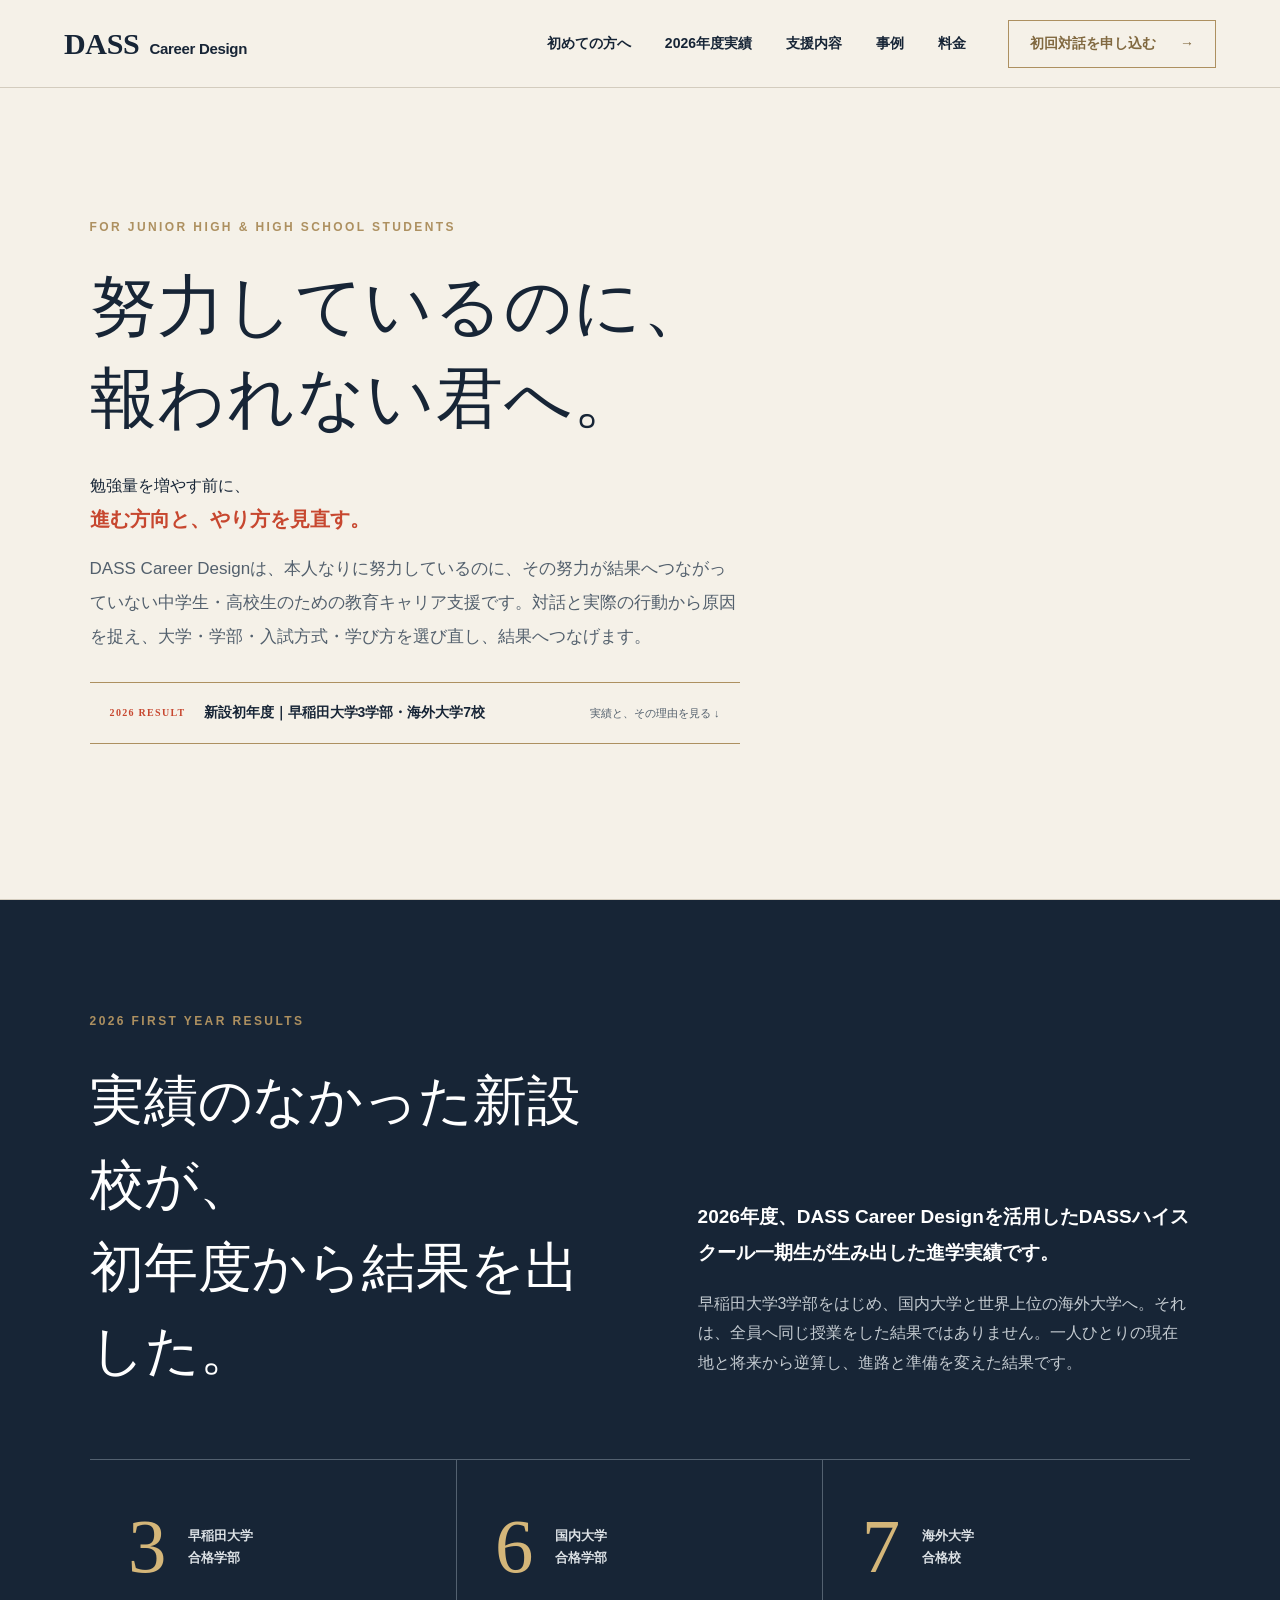
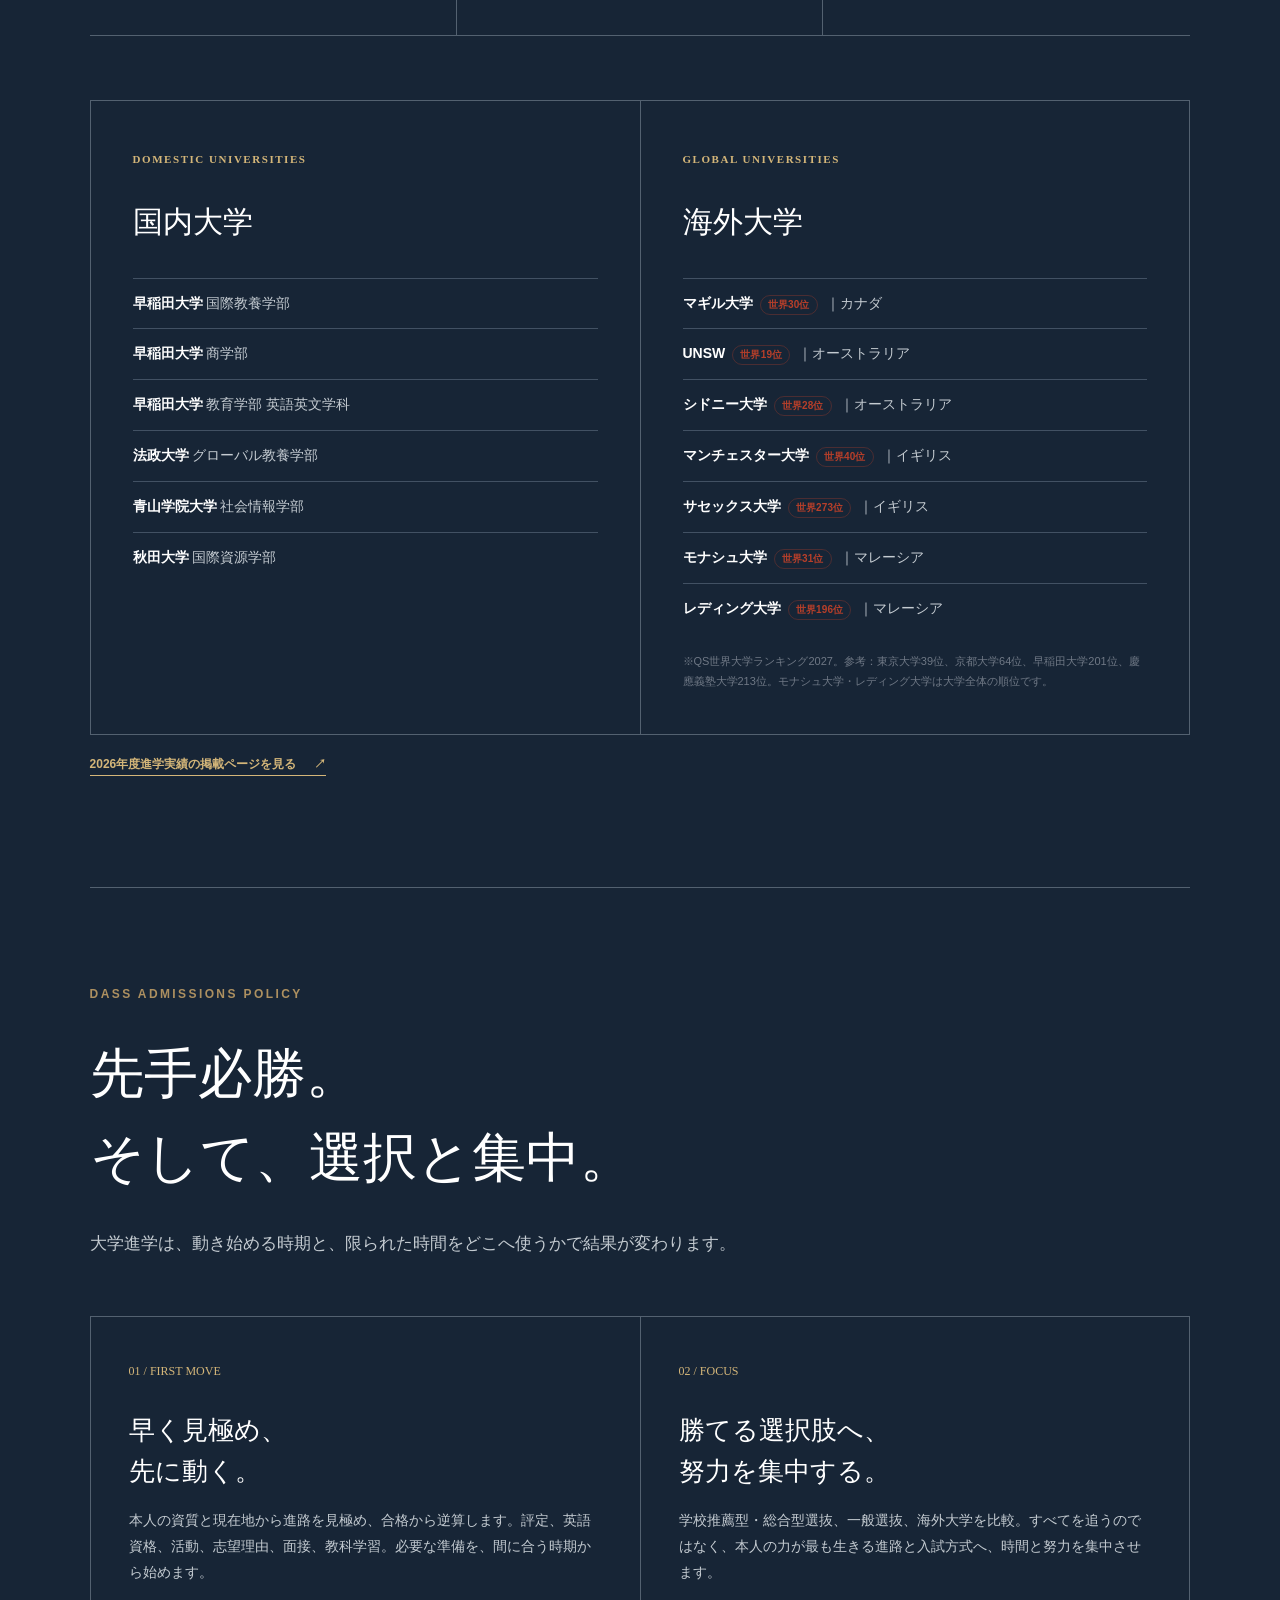
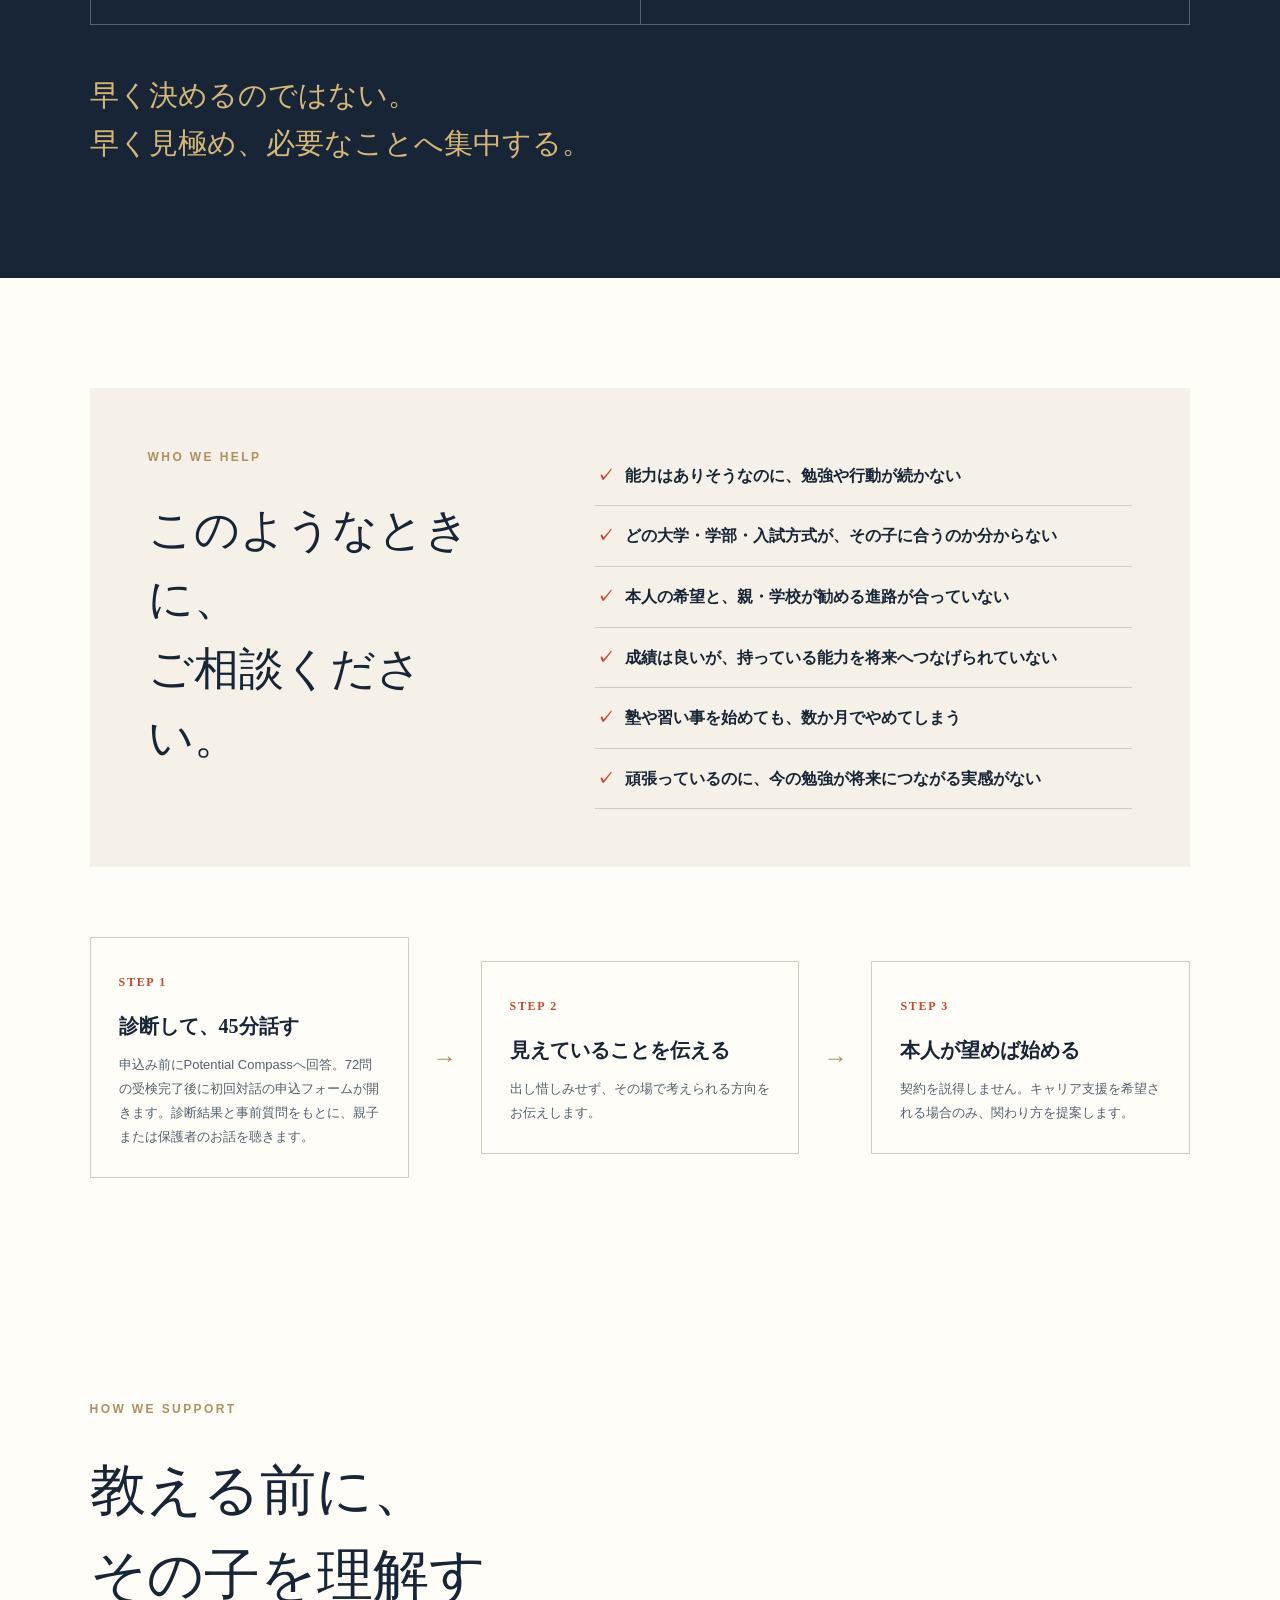
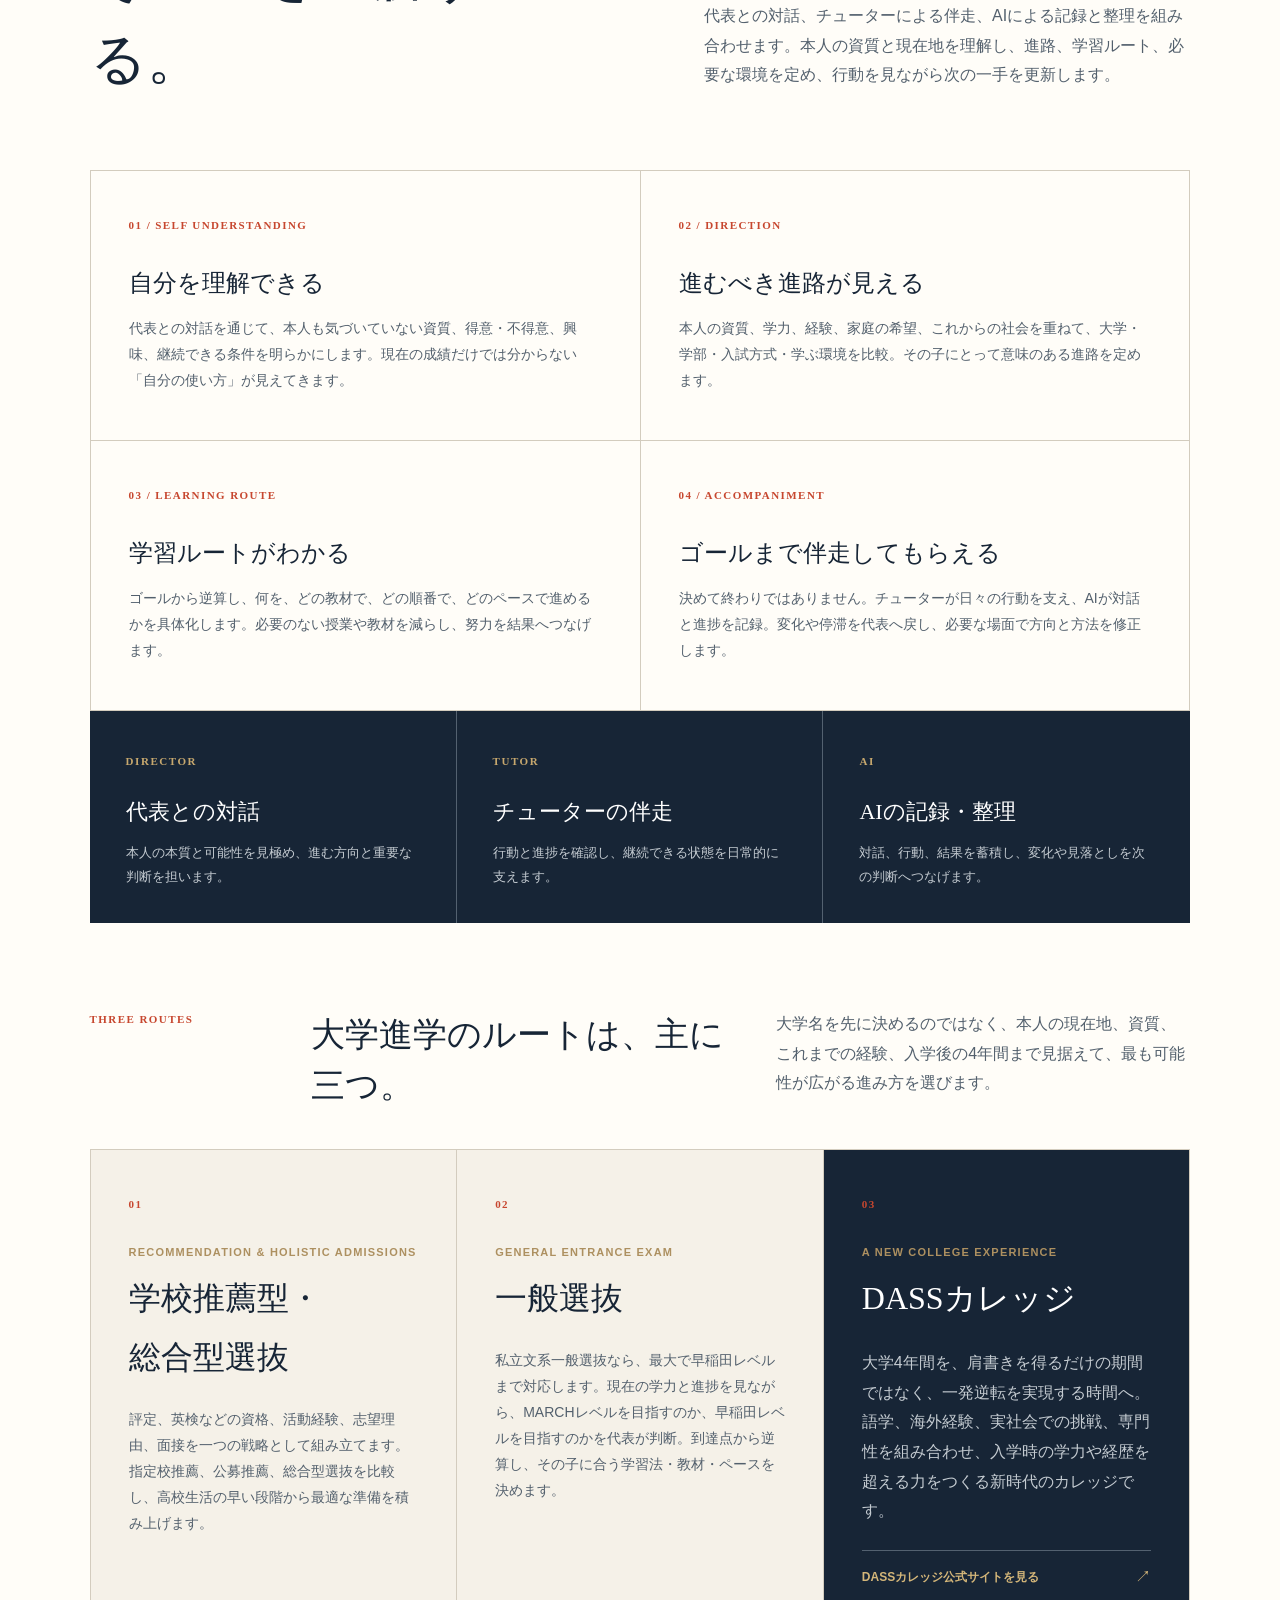
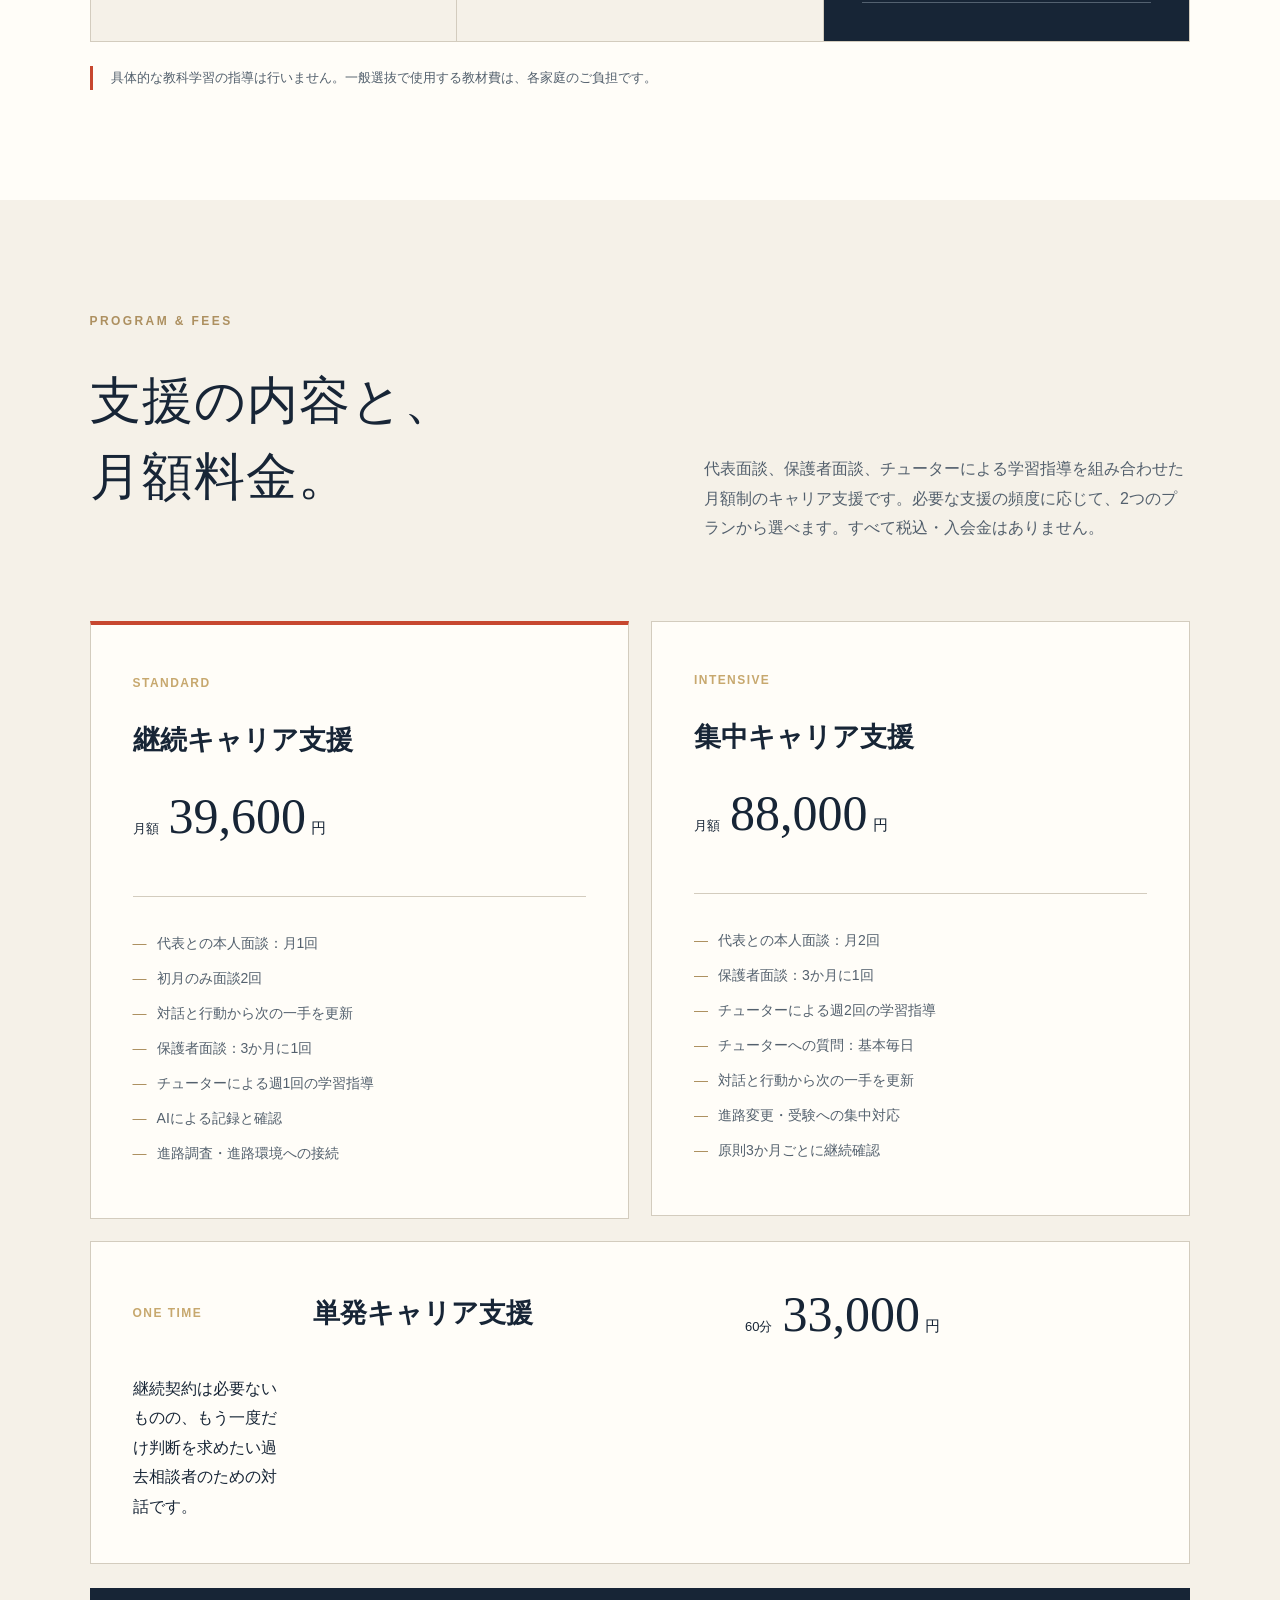
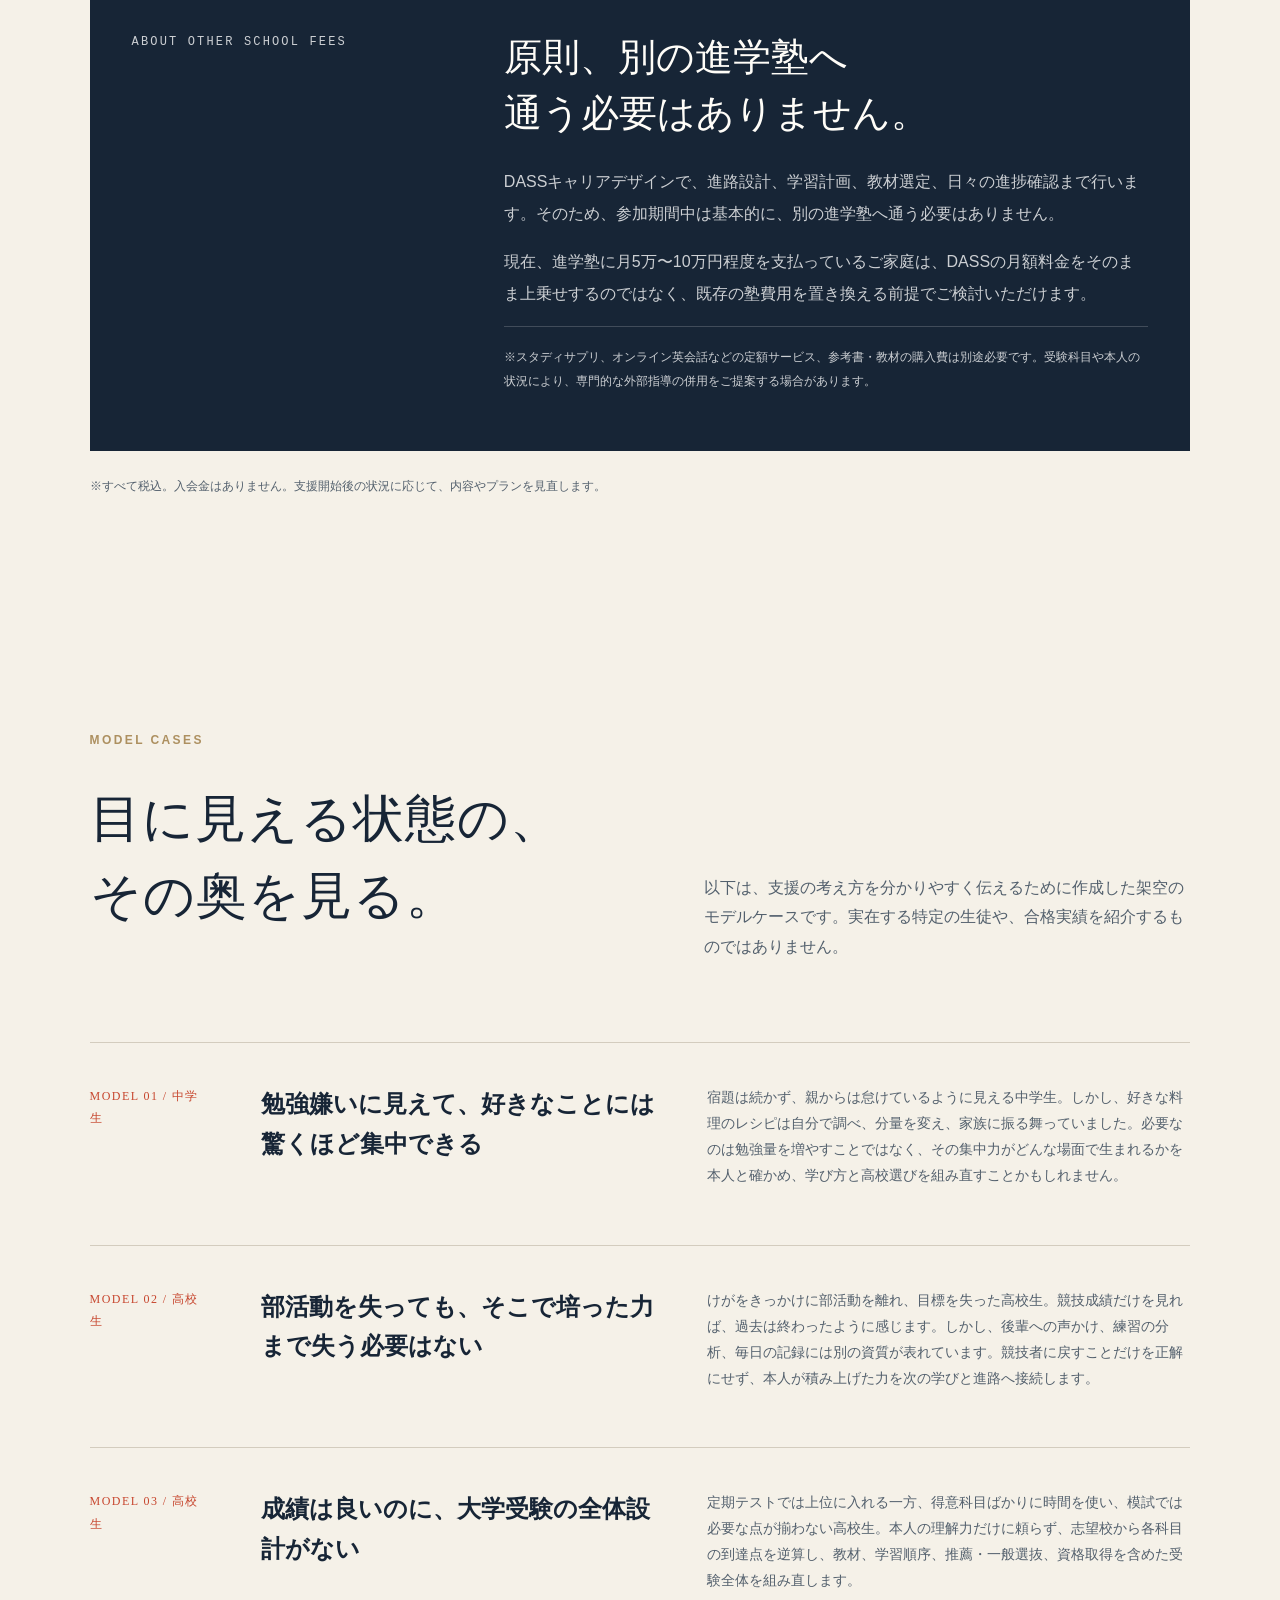
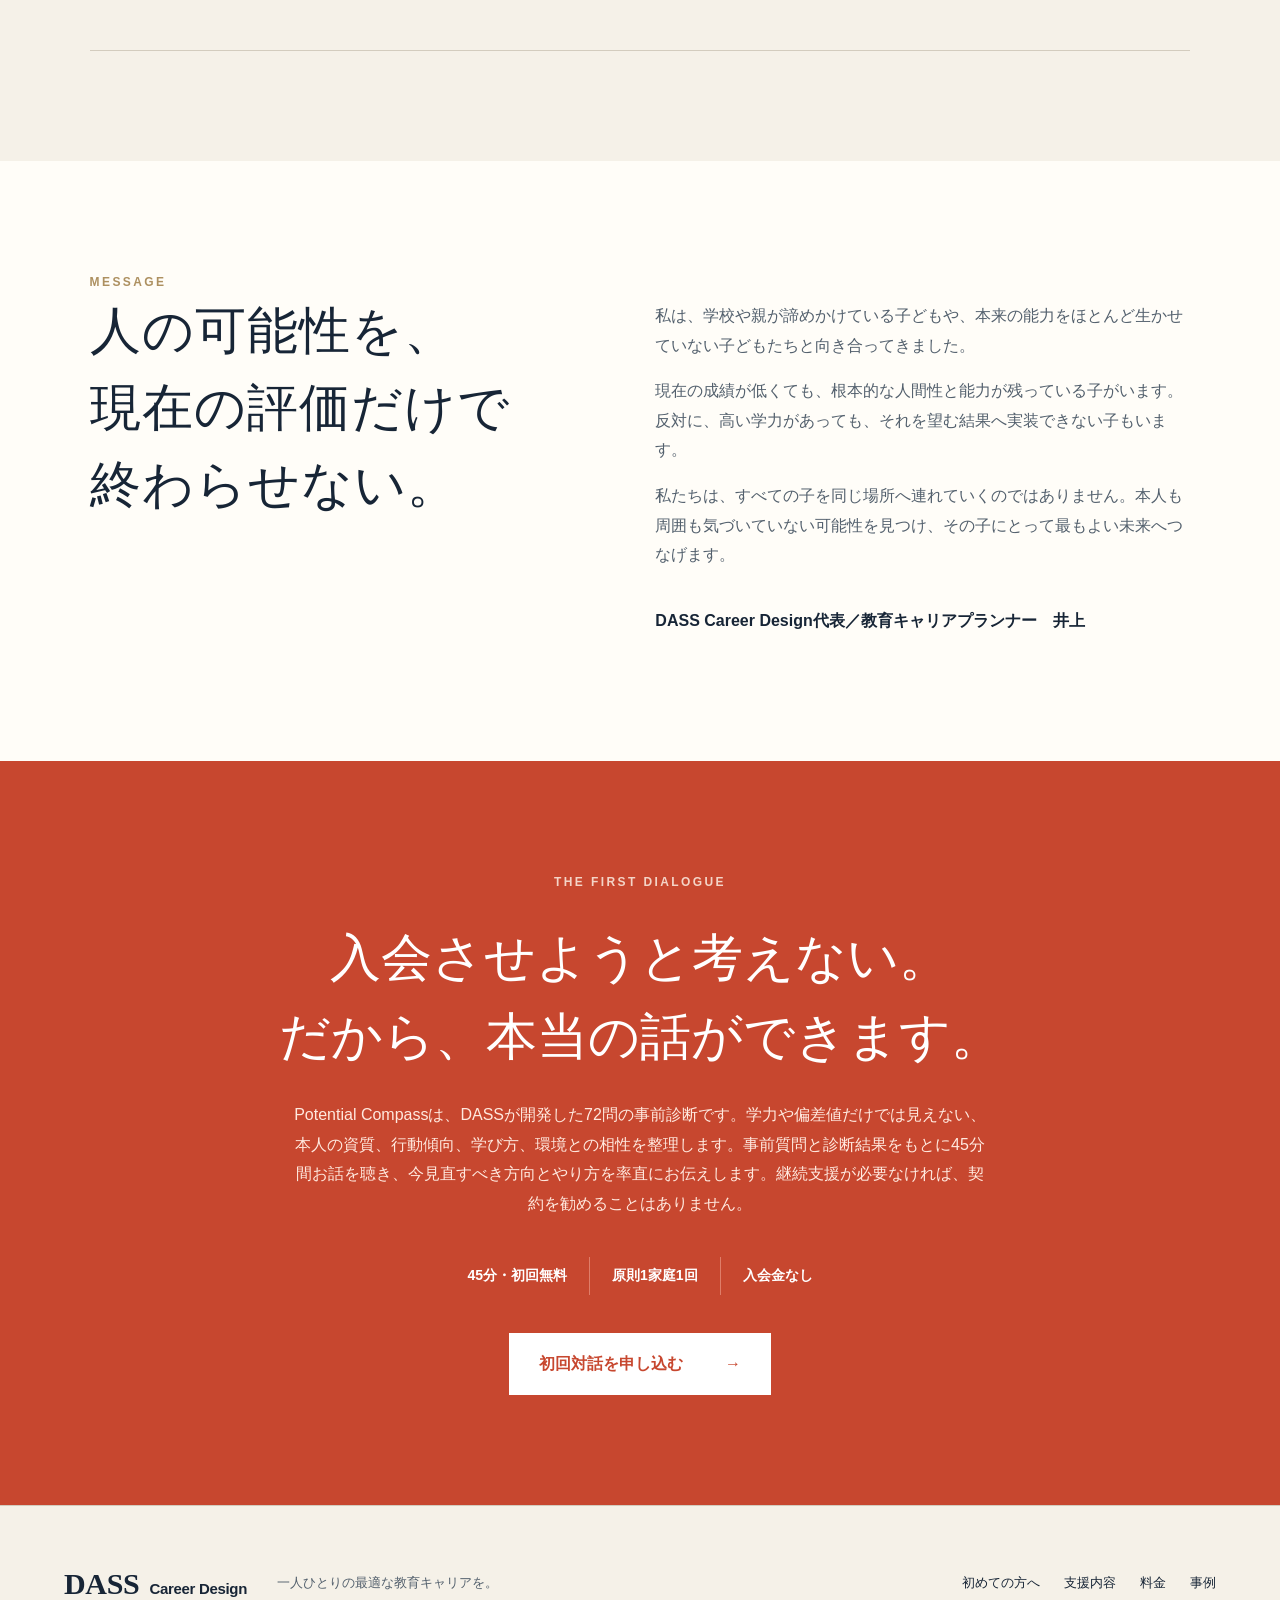
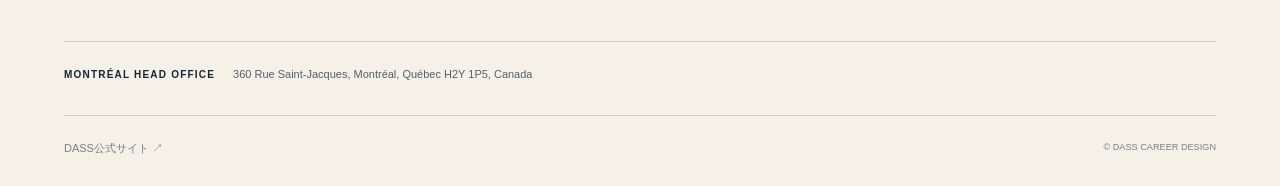
==== commit 7a5240a3: "Add files via upload" ====
--- a/index.html
+++ b/index.html
@@ -164,7 +164,7 @@
         <div class="path-options">
           <article><span>01</span><p class="path-level">RECOMMENDATION &amp; HOLISTIC ADMISSIONS</p><h4>学校推薦型・<br />総合型選抜</h4><p>評定、英検などの資格、活動経験、志望理由、面接を一つの戦略として組み立てます。指定校推薦、公募推薦、総合型選抜を比較し、高校生活の早い段階から最適な準備を積み上げます。</p></article>
           <article><span>02</span><p class="path-level">GENERAL ENTRANCE EXAM</p><h4>一般選抜</h4><p>私立文系一般選抜なら、最大で早稲田レベルまで対応します。現在の学力と進捗を見ながら、MARCHレベルを目指すのか、早稲田レベルを目指すのかを代表が判断。到達点から逆算し、その子に合う学習法・教材・ペースを決めます。</p></article>
-          <article class="path-dass"><span>03</span><p class="path-level">A NEW COLLEGE EXPERIENCE</p><h4>DASSカレッジ</h4><p>大学4年間を、肩書きを得るだけの期間ではなく、一発逆転を実現する時間へ。語学、海外経験、実社会での挑戦、専門性を組み合わせ、入学時の学力や経歴を超える力をつくる新時代のカレッジです。</p><a class="dass-site-link" href="https://career-design.dass.jp/" target="_blank" rel="noreferrer">DASSカレッジ公式サイトを見る <b>↗</b></a></article>
+          <article class="path-dass"><span>03</span><p class="path-level">A NEW COLLEGE EXPERIENCE</p><h4>DASSカレッジ</h4><p>大学4年間を、肩書きを得るだけの期間ではなく、一発逆転を実現する時間へ。語学、海外経験、実社会での挑戦、専門性を組み合わせ、入学時の学力や経歴を超える力をつくる新時代のカレッジです。</p><a class="dass-site-link" href="https://college.dass.jp/" target="_blank" rel="noreferrer">DASSカレッジ公式サイトを見る <b>↗</b></a></article>
         </div>
         <p class="course-note">具体的な教科学習の指導は行いません。一般選抜で使用する教材費は、各家庭のご負担です。</p>
       </section>
@@ -279,7 +279,7 @@
           <strong>MONTRÉAL HEAD OFFICE</strong>
           <span>360 Rue Saint-Jacques, Montréal, Québec H2Y 1P5, Canada</span>
         </address>
-        <small>© DASS Education. All Rights Reserved.</small>
+        <div class="footer-bottom"><a href="https://dass.jp/" target="_blank" rel="noopener">DASS公式サイト ↗</a><small>© DASS CAREER DESIGN</small></div>
       </footer>
       <a class="mobile-fixed-cta" href="initial-dialogue/index.html">無料の初回対話を申し込む <span>→</span></a>
     </main>
--- a/css/style.css
+++ b/css/style.css
@@ -292,7 +292,7 @@
 
 footer { padding: 50px 5vw 28px; display: grid; grid-template-columns: auto 1fr auto; align-items: center; gap: 30px; border-top: 1px solid var(--line); }
 .mobile-fixed-cta { display: none; }
-.footer-brand { margin: 0; } footer > p { margin: 0; color: var(--muted); font-size: 13px; } footer > div { display: flex; gap: 24px; font-size: 13px; } footer small { grid-column: 1 / -1; padding-top: 22px; border-top: 1px solid var(--line); color: #7b817f; }
+.footer-brand { margin: 0; } footer > p { margin: 0; color: var(--muted); font-size: 13px; } footer > div { display: flex; gap: 24px; font-size: 13px; } .footer-bottom { grid-column: 1 / -1; justify-content: space-between; align-items: center; padding-top: 22px; border-top: 1px solid var(--line); color: #7b817f; font-size: 11px; } .footer-bottom small { color: inherit; }
 .head-office { grid-column: 1 / -1; padding-top: 22px; display: flex; gap: 18px; align-items: baseline; border-top: 1px solid var(--line); color: var(--muted); font-size: 11px; font-style: normal; }
 .head-office strong { color: var(--ink); font-size: 10px; letter-spacing: .12em; }
 
@@ -355,7 +355,7 @@
   .section-title-row { grid-template-columns: 1fr; gap: 10px; }
   .case-list article { grid-template-columns: 90px 1fr; }
   .case-list article p { grid-column: 2; }
-  footer { grid-template-columns: 1fr; } footer small { grid-column: auto; } footer > div { flex-wrap: wrap; }
+  footer { grid-template-columns: 1fr; } footer > div:not(.footer-bottom) { flex-wrap: wrap; }
 }
 
 @media (max-width: 640px) {
